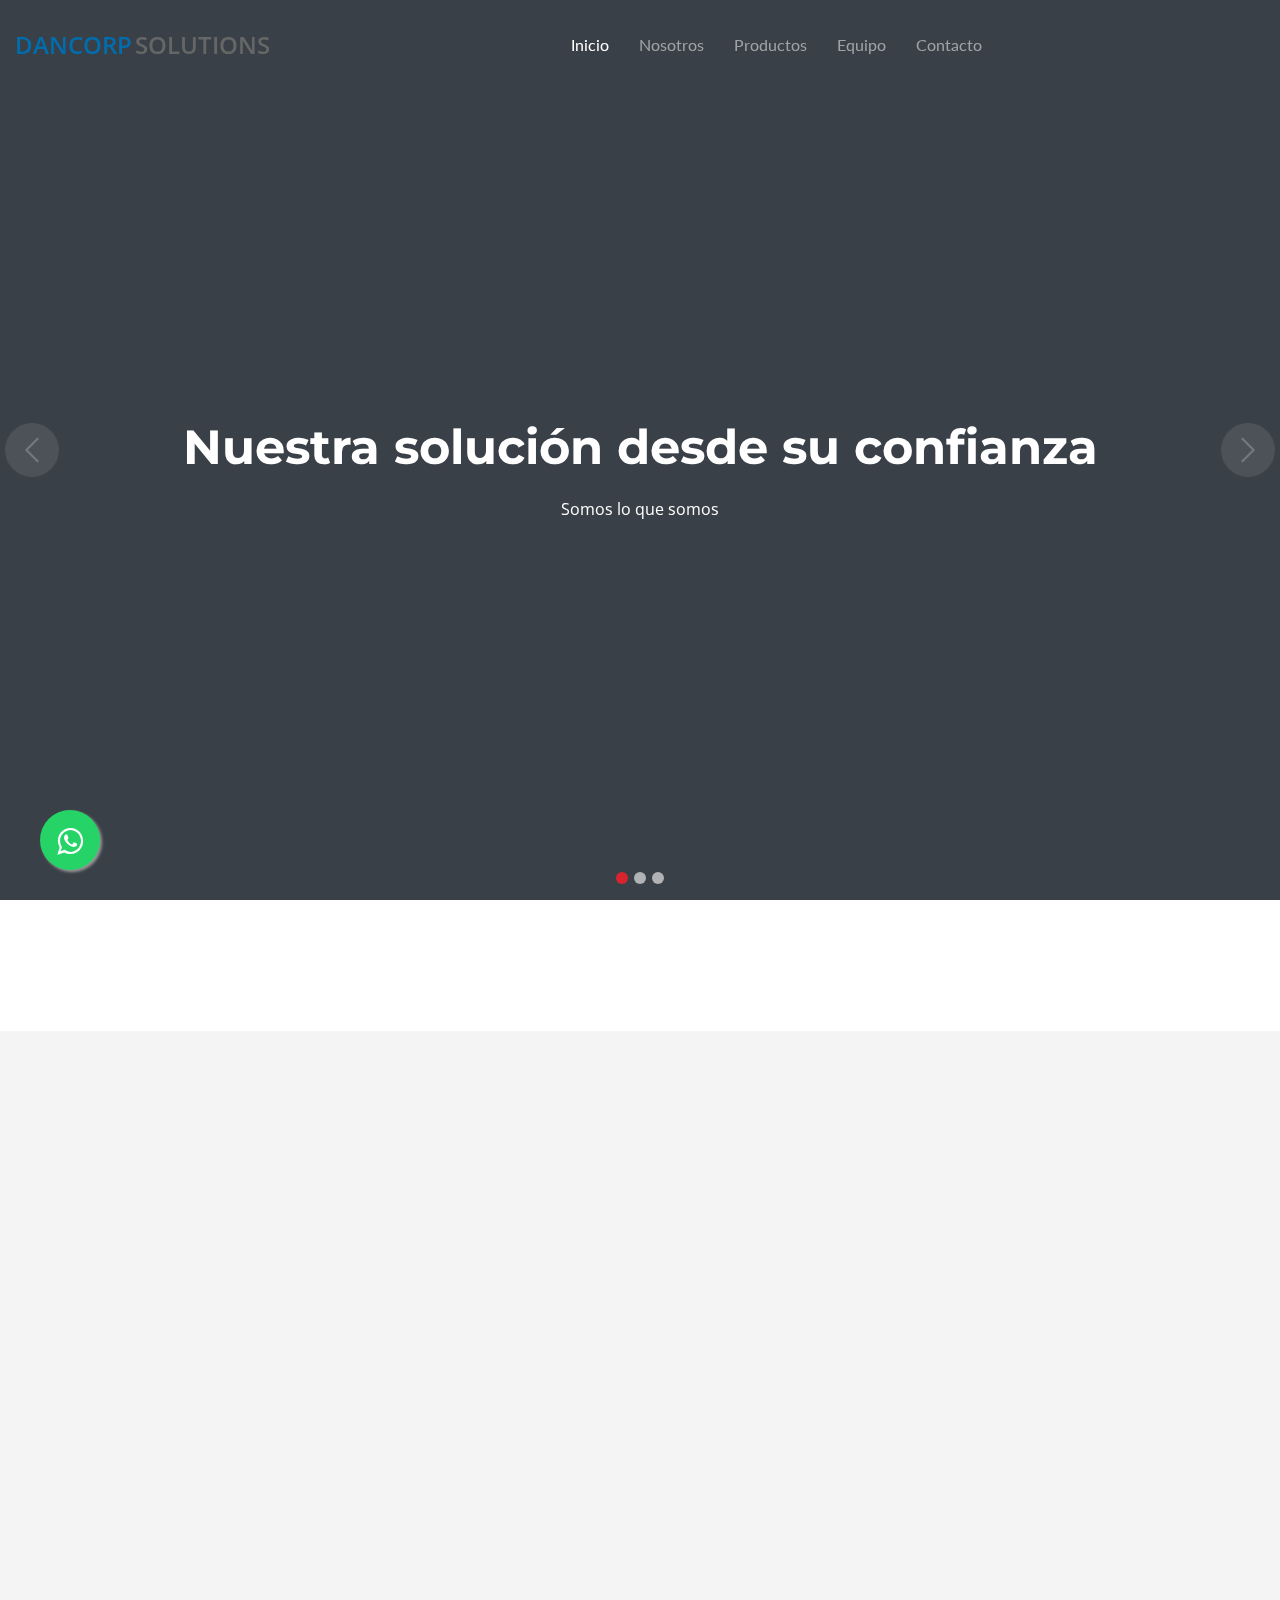
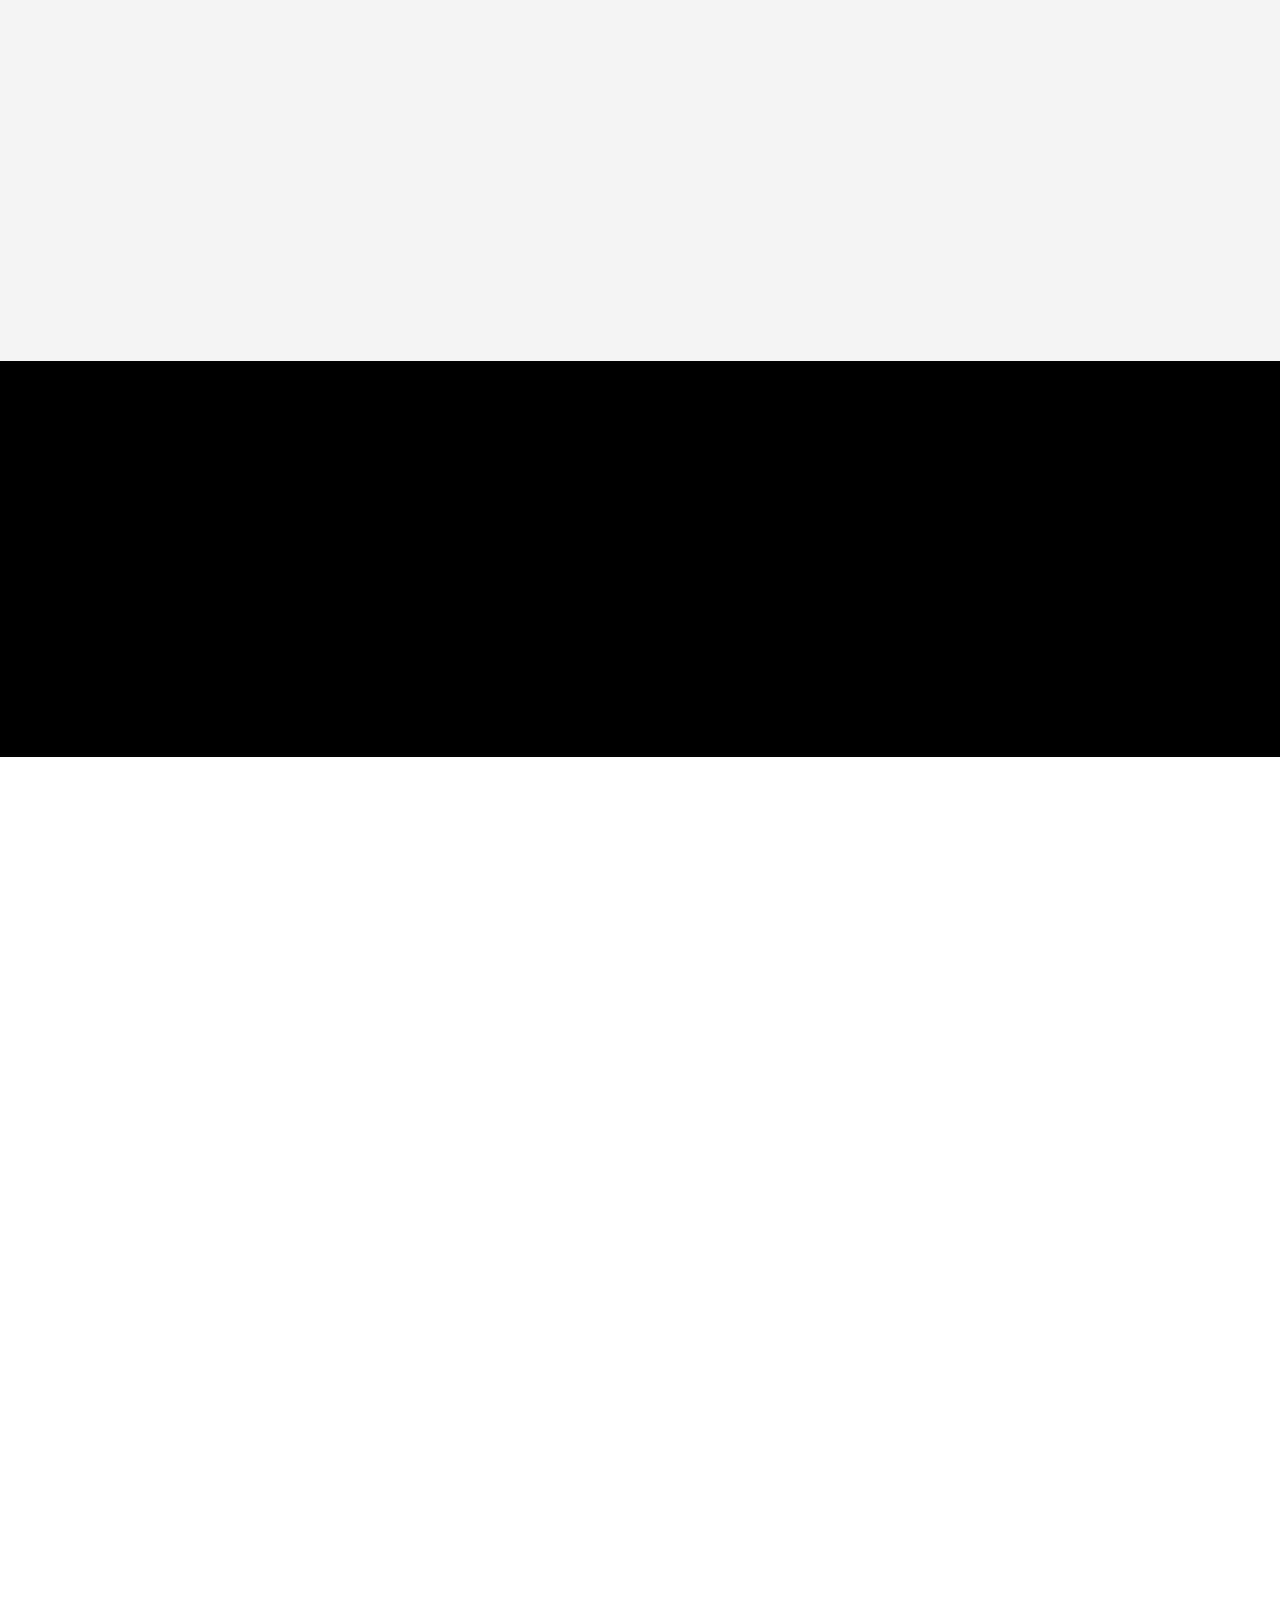
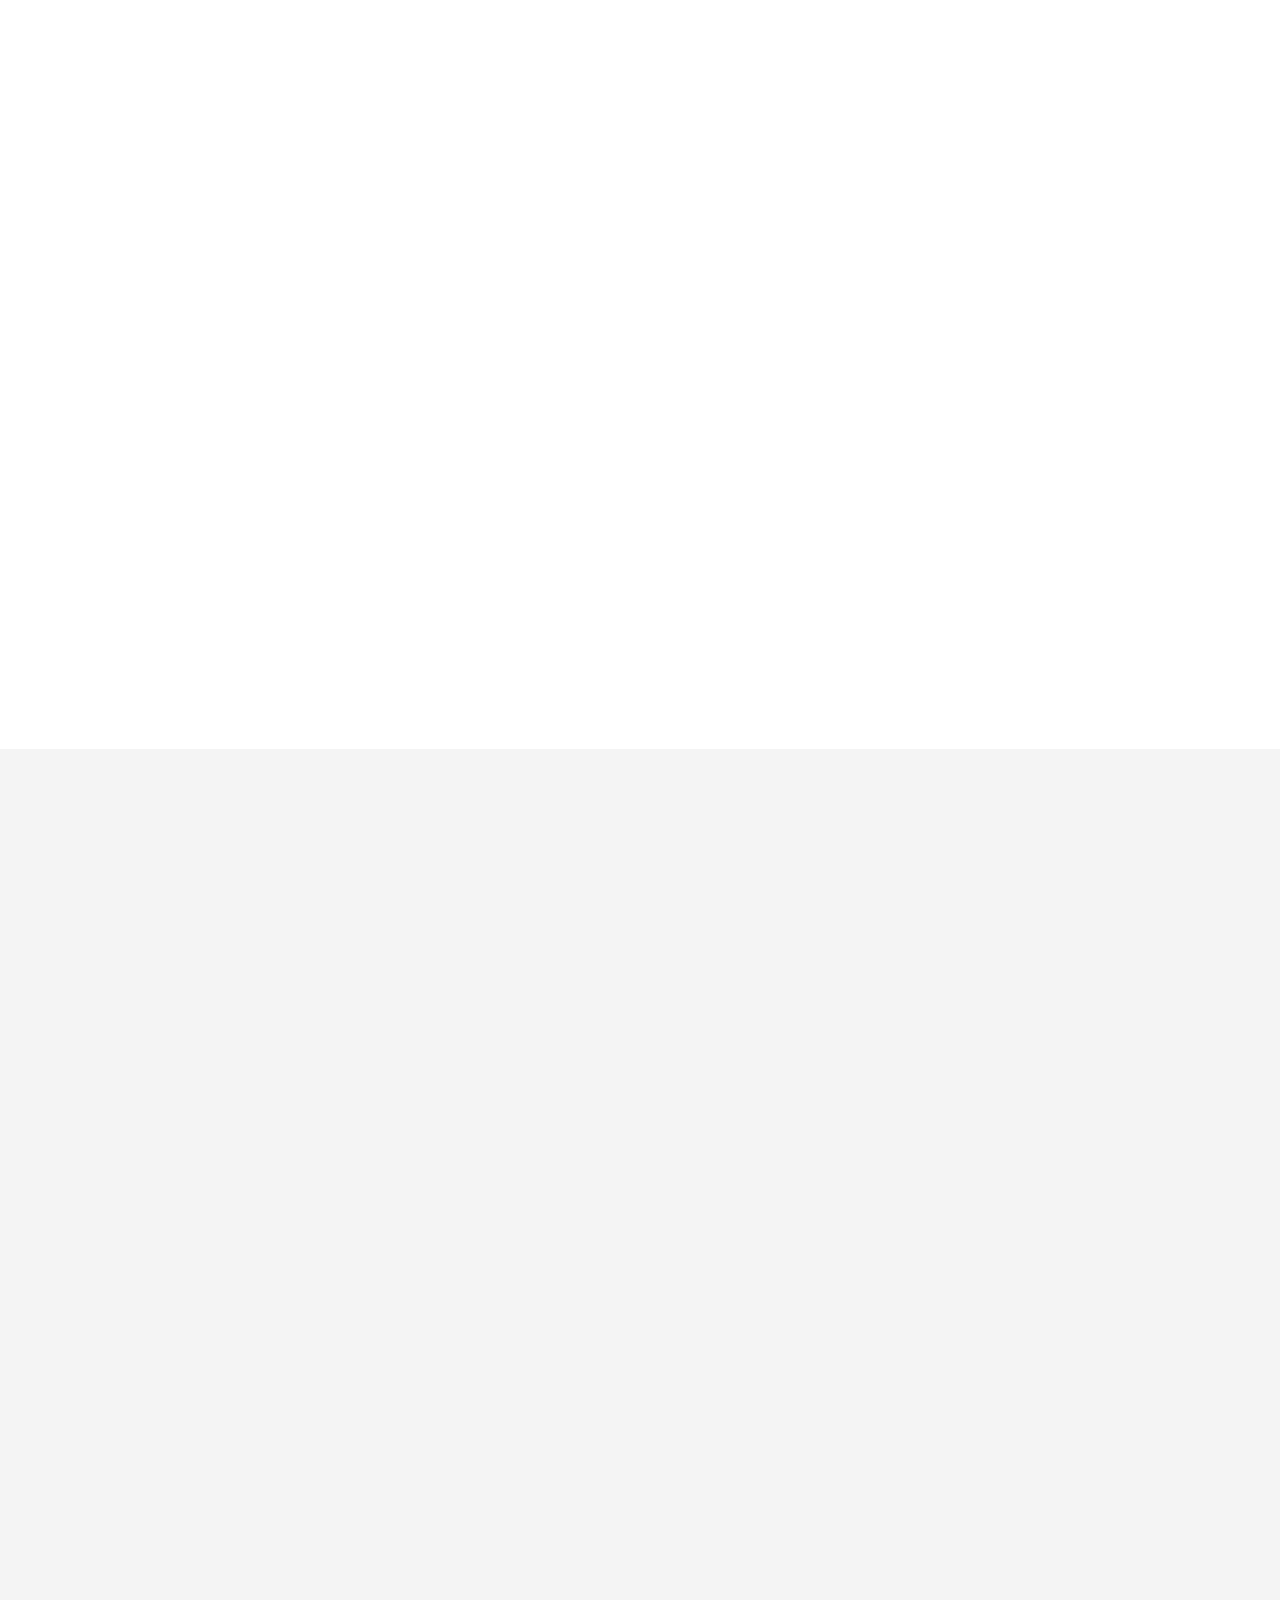
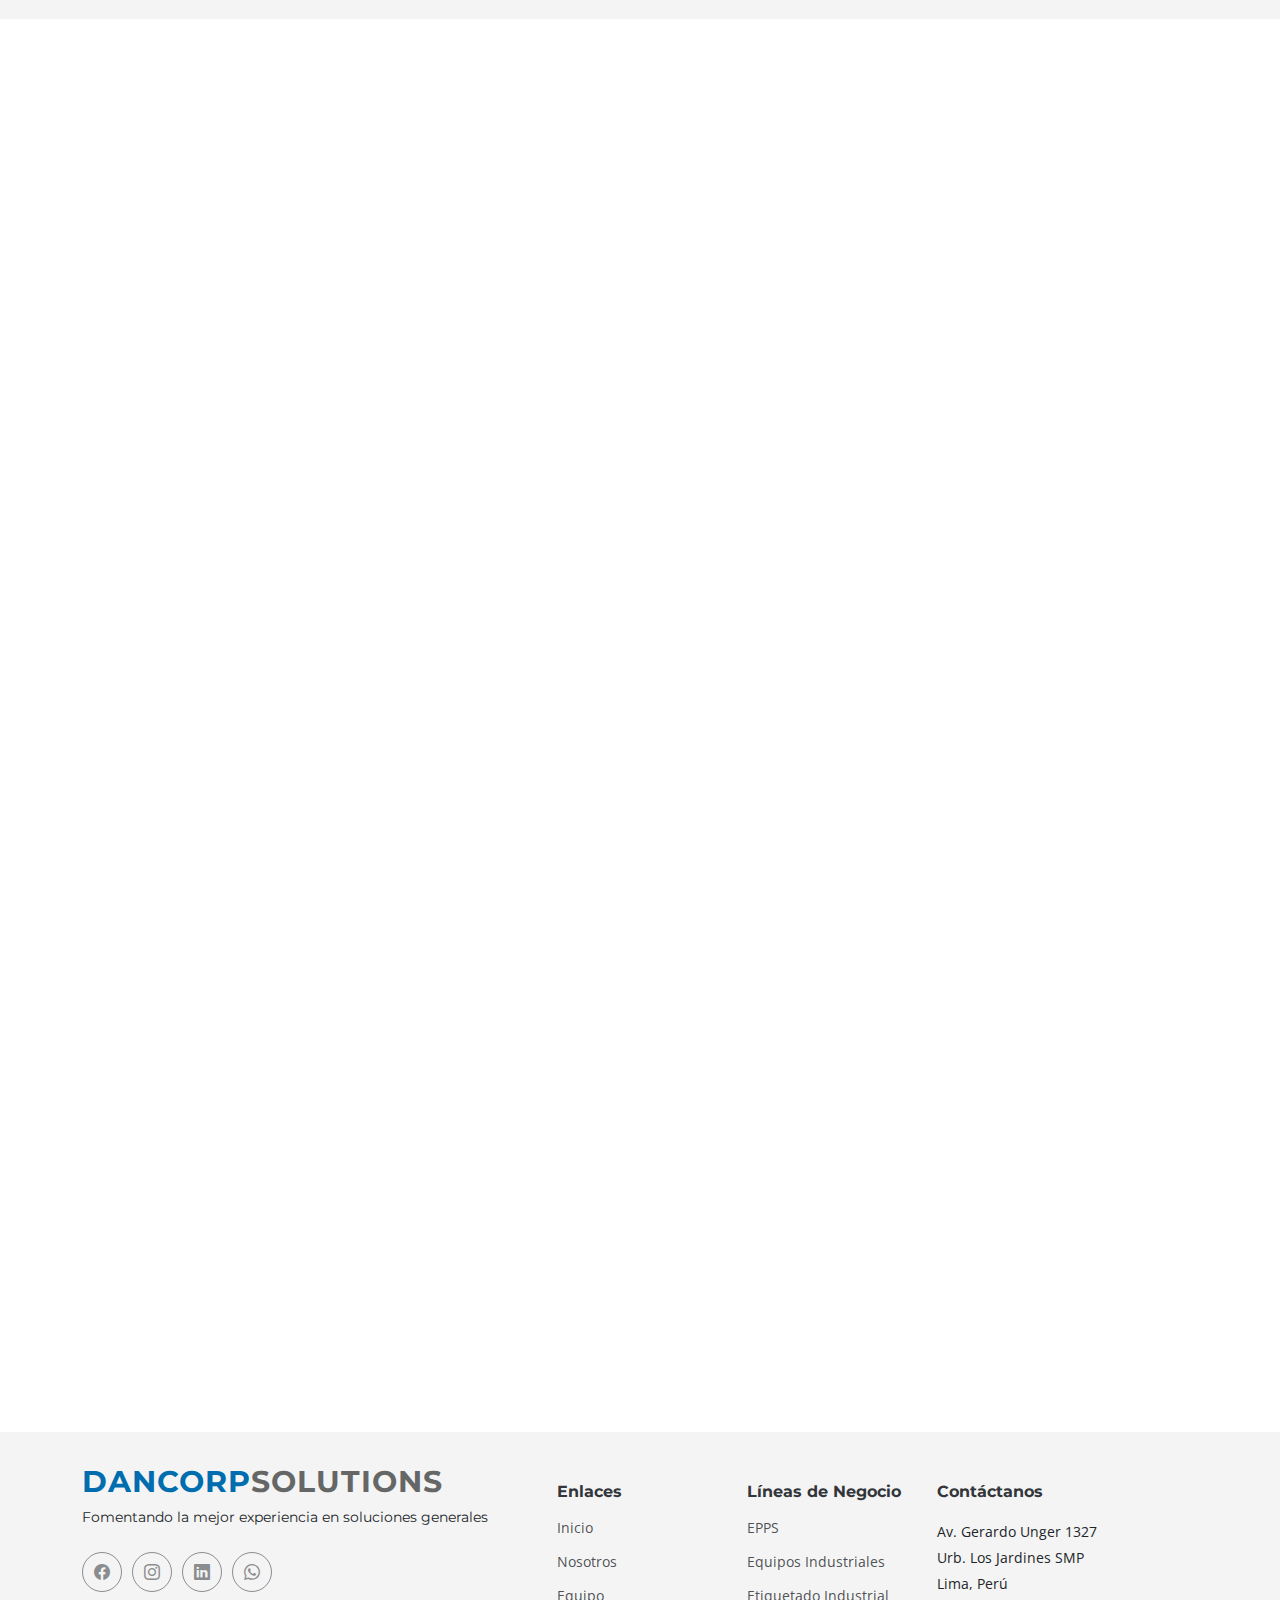
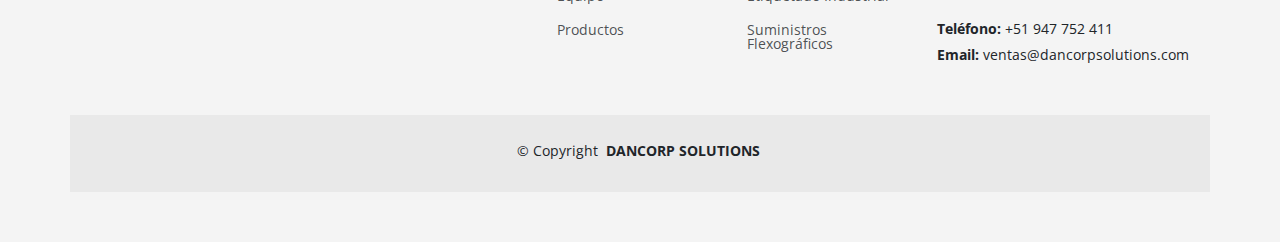
==== index.html @ 1d444cd1 "cambios" ====
<!DOCTYPE html>
<html lang="en">

<head>
  <meta charset="utf-8">
  <meta content="width=device-width, initial-scale=1.0" name="viewport">

  <title>Dancorp Solutions</title>
  <meta content="" name="description">
  <meta content="" name="keywords">

  <!-- Favicons -->
  <link href="assets/img/logo-dancorp.jpeg" rel="icon">
  <link href="assets/img/apple-touch-icon.png" rel="apple-touch-icon">

  <!-- Fonts -->
  <link href="https://fonts.googleapis.com" rel="preconnect">
  <link href="https://fonts.gstatic.com" rel="preconnect" crossorigin>
  <link href="https://fonts.googleapis.com/css2?family=Open+Sans:ital,wght@0,300;0,400;0,500;0,600;0,700;0,800;1,300;1,400;1,500;1,600;1,700;1,800&family=Montserrat:ital,wght@0,100;0,200;0,300;0,400;0,500;0,600;0,700;0,800;0,900;1,100;1,200;1,300;1,400;1,500;1,600;1,700;1,800;1,900&family=Lato:ital,wght@0,100;0,300;0,400;0,700;0,900;1,100;1,300;1,400;1,700;1,900&display=swap" rel="stylesheet">

  <!-- Vendor CSS Files -->
  <link href="assets/vendor/bootstrap/css/bootstrap.min.css" rel="stylesheet">
  <link href="assets/vendor/bootstrap-icons/bootstrap-icons.css" rel="stylesheet">
  <link href="assets/vendor/glightbox/css/glightbox.min.css" rel="stylesheet">
  <link href="assets/vendor/swiper/swiper-bundle.min.css" rel="stylesheet">
  <link href="assets/vendor/aos/aos.css" rel="stylesheet">
  <link href="assets/vendor/animate.css/animate.min.css" rel="stylesheet">
  <link href="assets/vendor/boxicons/css/boxicons.min.css" rel="stylesheet">
  <link href="assets/vendor/remixicon/remixicon.css" rel="stylesheet">

  <!-- whatsapp -->
  <!-- <link rel="stylesheet" href="assets/css/style2.css"> -->

  <!-- Template Main CSS File -->
  <link href="assets/css/main.css" rel="stylesheet">

</head>

<body class="index-page" data-bs-spy="scroll" data-bs-target="#navmenu">



  <link rel="stylesheet" href="https://maxcdn.bootstrapcdn.com/font-awesome/4.5.0/css/font-awesome.min.css">
<a href="https://api.whatsapp.com/send?phone=960079462&text=¡Hola! Me gustaría obtener más información, por favor." class="float pulse" target="_blank">
  <!-- <a class="whatsapp float pulse" target="_blank"></a> -->
<i class="fa fa-whatsapp my-float "></i>
</a>


  <!-- ======= Header ======= -->
  <header id="header" class="header fixed-top d-flex align-items-center">
    <div class="container-fluid d-flex align-items-center justify-content-between">

      <a href="index.html#hero" class="logo d-flex align-items-center me-auto me-xl-0">
        <span style="color: rgb(0, 109, 175)">DANCORP</span>
        <span style="color: rgb(101, 103, 103);">SOLUTIONS</span>
      </a>

      <!-- Nav Menu -->
      <nav id="navmenu" class="navmenu">
        <ul>
          <li><a href="index.html#hero" class="active">Inicio</a></li>
          <li><a href="index.html#about">Nosotros</a></li>
          <li><a href="index.html#portfolio">Productos</a></li>
          <li><a href="index.html#team">Equipo</a></li>       
          <li><a href="index.html#contact">Contacto</a></li>
        </ul>

        <i class="mobile-nav-toggle d-xl-none bi bi-list"></i>
      </nav><!-- End Nav Menu -->

      <div>
        <!-- <a class="btn-getstarted" href="index.html#about">Empezar</a> -->
        <!-- <a href="#" id="whatsapp" class="whatsapp"><img src="..\assets\img\icon-whatsapp.png" width="40px" height="40px"></a> -->
      </div>

    </div>
  </header>
  <!-- End Header -->

  <main id="main">

    <!-- Hero Section - Home Page -->
    <!-- <section id="hero" class="hero">

      <img src="assets/img/fondito.jpg" alt="" data-aos="fade-in">

      <div class="container">
        <div class="row">
          <div class="col-lg-10">
            <h2 data-aos="fade-up" data-aos-delay="100">Nuestra solución desde su confianza</h2>
          <p data-aos="fade-up" data-aos-delay="200">Somos lo que somos</p>
          </div>
        </div>
      </div>

    </section> -->
    <!-- End Hero Section -->

    <section id="hero">
      <div id="heroCarousel" data-bs-interval="5000" class="carousel slide carousel-fade" data-bs-ride="carousel">
  
        <ol class="carousel-indicators" id="hero-carousel-indicators"></ol>
  
        <div class="carousel-inner" role="listbox">
  
          <!-- Slide 1 -->
          <div class="carousel-item active" style="background-image: url(assets/img/fondito.jpg)">
            <div class="carousel-container">
              <div class="container">
                <h2 class="animate__animated animate__fadeInDown">Nuestra solución desde su confianza</h2>
                <p class="animate__animated animate__fadeInUp">Somos lo que somos</p>
                <!-- <a href="#about" class="btn-get-started animate__animated animate__fadeInUp scrollto">Read More</a> -->
              </div>
            </div>
          </div>
  
          <!-- Slide 2 -->
          <div class="carousel-item" style="background-image: url(assets/img/fondito2.jpg)">
            <div class="carousel-container">
              <div class="container">
                <h2 class="animate__animated animate__fadeInDown">Nuestra solución desde su confianza</h2>
                <p class="animate__animated animate__fadeInUp">Somos lo que somos</p>
                <!-- <a href="#about" class="btn-get-started animate__animated animate__fadeInUp scrollto">Read More</a> -->
              </div>
            </div>
          </div>
  
          <!-- Slide 3 -->
          <div class="carousel-item" style="background-image: url(assets/img/fondo1.jpg)">
            <div class="carousel-container">
              <div class="container">
                <h2 class="animate__animated animate__fadeInDown">Nuestra solución desde su confianza</h2>
                <p class="animate__animated animate__fadeInUp">Somos lo que somos</p>
                <!-- <a href="#about" class="btn-get-started animate__animated animate__fadeInUp scrollto">Read More</a> -->
              </div>
            </div>
          </div>
  
        </div>
  
        <a class="carousel-control-prev" href="#heroCarousel" role="button" data-bs-slide="prev">
          <span class="carousel-control-prev-icon bi bi-chevron-left" aria-hidden="true"></span>
        </a>
  
        <a class="carousel-control-next" href="#heroCarousel" role="button" data-bs-slide="next">
          <span class="carousel-control-next-icon bi bi-chevron-right" aria-hidden="true"></span>
        </a>
  
      </div>
    </section>

    <!-- Clients Section - Home Page -->
    <section id="clients" class="clients">

      <div class="container-fluid" data-aos="fade-up">

        <div class="row gy-4">

          <div class="col-xl-2 col-md-3 col-6 client-logo">
            <img src="assets/img/clients/client-1.png" class="img-fluid" alt="">
          </div><!-- End Client Item -->

          <div class="col-xl-2 col-md-3 col-6 client-logo">
            <img src="assets/img/clients/client-2.png" class="img-fluid" alt="">
          </div><!-- End Client Item -->

          <div class="col-xl-2 col-md-3 col-6 client-logo">
            <img src="assets/img/clients/client-3.png" class="img-fluid" alt="">
          </div><!-- End Client Item -->

          <div class="col-xl-2 col-md-3 col-6 client-logo">
            <img src="assets/img/clients/client-4.png" class="img-fluid" alt="">
          </div><!-- End Client Item -->

          <div class="col-xl-2 col-md-3 col-6 client-logo">
            <img src="assets/img/clients/client-5.png" class="img-fluid" alt="">
          </div><!-- End Client Item -->

          <div class="col-xl-2 col-md-3 col-6 client-logo">
            <img src="assets/img/clients/client-6.png" class="img-fluid" alt="">
          </div><!-- End Client Item -->

        </div>

      </div>

    </section><!-- End Clients Section -->

    <!-- About Section - Home Page -->
    <section id="about" class="about">

      <div class="container" data-aos="fade-up" data-aos-delay="100">
        <div class="row align-items-xl-center gy-5">
  
          <div class="col-xl-5 content">
            <h3>Sobre Nosotros </h3>
            <h2>Ponemos en marcha sus requerimientos</h2>
            <p>Nacimos en Lima en 2023, y desde entonces ponemos todo nuestro esfuerzo en ofrecerte productos de primera calidad, de la mano con las mejores marcas más comerciales.</p>
            <!-- <a href="#" class="read-more"><span>Lee Más</span><i class="bi bi-arrow-right"></i></a> -->
          </div>
  
          <div class="col-xl-7">
            <div class="row gy-4 icon-boxes">
  
              <div class="col-md-6" data-aos="fade-up" data-aos-delay="200">
                <div class="icon-box">
                  <i class="bi bi-buildings"></i>
                  <h3>EPPS</h3>
                  <p>Equipos que te protegen frente a un riesgo laboral externo y se caracterizan por tener que ser llevados o sujetados por cada trabajador.</p>
                </div>
              </div> <!-- End Icon Box -->
  
              <div class="col-md-6" data-aos="fade-up" data-aos-delay="300">
                <div class="icon-box">
                  <i class="bi bi-clipboard-pulse"></i>
                  <h3>Equipos Industriales</h3>
                  <p>Productos para Maquinaria y Equipos Industriales.</p>
                </div>
              </div> <!-- End Icon Box -->
  
              <div class="col-md-6" data-aos="fade-up" data-aos-delay="400">
                <div class="icon-box">
                  <i class="bi bi-command"></i>
                  <h3>Etiquetado Industrial</h3>
                  <p>Permitirá trazar su origen, su destino final, así como datos relevantes que por normativa son necesarios.</p>
                </div>
              </div> <!-- End Icon Box -->
  
              <div class="col-md-6" data-aos="fade-up" data-aos-delay="500">
                <div class="icon-box">
                  <i class="bi bi-graph-up-arrow"></i>
                  <h3>Suministros Flexográficos</h3>
                  <p>La impresión flexográfica es un sistema de impresión ampliamente implementado en todo el mundo para imprimir etiquetas personalizadas a gran velocidad.</p>
                </div>
              </div> <!-- End Icon Box -->
  
            </div>
          </div>
  
        </div>
      </div>
  
    </section>
    <!-- End About Section -->

    <!-- Stats Section - Home Page -->
    <section id="stats" class="stats">

      <img src="assets/img/cta-bg.jpg" alt="" data-aos="fade-in">

      <div class="container position-relative" data-aos="fade-up" data-aos-delay="100">

        <div class="row gy-4">

          <div class="col-lg-3 col-md-6">
            <div class="stats-item text-center w-100 h-100">
              <span data-purecounter-start="0" data-purecounter-end="8" data-purecounter-duration="1" class="purecounter"></span>
              <p>Clientes</p>
            </div>
          </div><!-- End Stats Item -->

          <div class="col-lg-3 col-md-6">
            <div class="stats-item text-center w-100 h-100">
              <span data-purecounter-start="0" data-purecounter-end="3" data-purecounter-duration="1" class="purecounter"></span>
              <p>Proyectos</p>
            </div>
          </div><!-- End Stats Item -->

          <div class="col-lg-3 col-md-6">
            <div class="stats-item text-center w-100 h-100">
              <span data-purecounter-start="0" data-purecounter-end="1453" data-purecounter-duration="1" class="purecounter"></span>
              <p>Horas de Soporte</p>
            </div>
          </div><!-- End Stats Item -->

          <div class="col-lg-3 col-md-6">
            <div class="stats-item text-center w-100 h-100">
              <span data-purecounter-start="0" data-purecounter-end="7" data-purecounter-duration="1" class="purecounter"></span>
              <p>Colaboradores</p>
            </div>
          </div><!-- End Stats Item -->

        </div>

      </div>

    </section><!-- End Stats Section -->

    <!-- Portfolio Section - Home Page -->
    <section id="portfolio" class="portfolio">

      <!--  Section Title -->
      <div class="container section-title" data-aos="fade-up">
        <h2>Productos</h2>
        <p>Productos de calidad para resolver lo que desees</p> 
      </div><!-- End Section Title -->

      <div class="container">

        <div class="isotope-layout" data-default-filter=".filter-app" data-layout="masonry" data-sort="original-order">

          <ul class="portfolio-filters isotope-filters" data-aos="fade-up" data-aos-delay="100">
            <!-- <li data-filter="*" class="filter-active" style="display: none;">Todos</li> -->
            <li data-filter=".filter-app" class="filter-active" >EPPS</li>
            <li data-filter=".filter-product">Equipos Industriales</li>
            <li data-filter=".filter-branding">Etiquetado Industrial</li>
            <li data-filter=".filter-flexo">Suministros Flexográficos </li>
          </ul>
          <!-- End Portfolio Filters -->

          <div class="row gy-4 isotope-container" data-aos="fade-up" data-aos-delay="200">

            <div class="col-lg-4 col-md-6 portfolio-item isotope-item filter-app">
              <img src="assets/img/EPPS/3MCASCO.jpg" class="img-fluid" alt="">
              <div class="portfolio-info">
                <h4>3M CASCO</h4>
                <p>Lorem ipsum, dolor sit</p>
                <a href="assets/img/EPPS/3MCASCO.jpg" title="3M CASCO" data-gallery="portfolio-gallery-app" class="glightbox preview-link"><i class="bi bi-zoom-in"></i></a>
                <!-- <a href="portfolio-details.html" title="More Details" class="details-link"><i class="bi bi-link-45deg"></i></a> -->
              </div>
            </div><!-- End Portfolio Item -->

            <div class="col-lg-4 col-md-6 portfolio-item isotope-item filter-app">
              <img src="assets/img/EPPS/BOSTON.jpg" class="img-fluid" alt="">
              <div class="portfolio-info">
                <h4>BOSTON</h4>
                <p>Lorem ipsum, dolor sit</p>
                <a href="assets/img/EPPS/BOSTON.jpg" title="BOSTON" data-gallery="portfolio-gallery-app" class="glightbox preview-link"><i class="bi bi-zoom-in"></i></a>
                <!-- <a href="portfolio-details.html" title="More Details" class="details-link"><i class="bi bi-link-45deg"></i></a> -->
              </div>
            </div><!-- End Portfolio Item -->

            <div class="col-lg-4 col-md-6 portfolio-item isotope-item filter-product">
              <img src="assets/img/EQUIPOS-INDUSTRIALES/Encintadora-automatica.jpg" class="img-fluid" alt="">
              <div class="portfolio-info">
                <h4>Encintadora Automática</h4>
                <p>Lorem ipsum, dolor sit</p>
                <a href="assets/img/EQUIPOS-INDUSTRIALES/Encintadora-automatica.jpg" title="Encintadora Automática" data-gallery="portfolio-gallery-product" class="glightbox preview-link"><i class="bi bi-zoom-in"></i></a>
                <!-- <a href="portfolio-details.html" title="More Details" class="details-link"><i class="bi bi-link-45deg"></i></a> -->
              </div>
            </div><!-- End Portfolio Item -->

            <div class="col-lg-4 col-md-6 portfolio-item isotope-item filter-product">
              <img src="assets/img/EQUIPOS-INDUSTRIALES/Encintadora-semiautomatica.jpg" class="img-fluid" alt="">
              <div class="portfolio-info">
                <h4>Encintadora Semiautomática</h4>
                <p>Lorem ipsum, dolor sit</p>
                <a href="assets/img/EQUIPOS-INDUSTRIALES/Encintadora-semiautomatica.jpg" title="Encintadora Semiautomática" data-gallery="portfolio-gallery-product" class="glightbox preview-link"><i class="bi bi-zoom-in"></i></a>
                <!-- <a href="portfolio-details.html" title="More Details" class="details-link"><i class="bi bi-link-45deg"></i></a> -->
              </div>
            </div><!-- End Portfolio Item -->

            <div class="col-lg-4 col-md-6 portfolio-item isotope-item filter-branding">
              <img src="assets/img/ETIQUETADO-INDUSTRIAL/Impresora-trabajo-medio.jpg" class="img-fluid" alt="">
              <div class="portfolio-info">
                <h4>Impresora Trabajo Medio</h4>
                <p>Lorem ipsum, dolor sit</p>
                <a href="assets/img/ETIQUETADO-INDUSTRIAL/Impresora-trabajo-medio.jpg" title="Impresora Trabajo Medio" data-gallery="portfolio-gallery-branding" class="glightbox preview-link"><i class="bi bi-zoom-in"></i></a>
                <!-- <a href="portfolio-details.html" title="More Details" class="details-link"><i class="bi bi-link-45deg"></i></a> -->
              </div>
            </div><!-- End Portfolio Item -->

            <div class="col-lg-4 col-md-6 portfolio-item isotope-item filter-branding">
              <img src="assets/img/ETIQUETADO-INDUSTRIAL/BOPP-MATE.jpg" class="img-fluid" alt="">
              <div class="portfolio-info">
                <h4>BOPP MATE</h4>
                <p>Lorem ipsum, dolor sit</p>
                <a href="assets/img/ETIQUETADO-INDUSTRIAL/BOPP-MATE.jpg" title="BOPP MATE" data-gallery="portfolio-gallery-branding" class="glightbox preview-link"><i class="bi bi-zoom-in"></i></a>
                <!-- <a href="portfolio-details.html" title="More Details" class="details-link"><i class="bi bi-link-45deg"></i></a> -->
              </div>
            </div>

            <div class="col-lg-4 col-md-6 portfolio-item isotope-item filter-branding">
              <img src="assets/img/ETIQUETADO-INDUSTRIAL/Termotransferencia.jpg" class="img-fluid" alt="">
              <div class="portfolio-info">
                <h4>Termotransferencia</h4>
                <p>Lorem ipsum, dolor sit</p>
                <a href="assets/img/ETIQUETADO-INDUSTRIAL/Termotransferencia.jpg" title="Termotransferencia" data-gallery="portfolio-gallery-branding" class="glightbox preview-link"><i class="bi bi-zoom-in"></i></a>
                <!-- <a href="portfolio-details.html" title="More Details" class="details-link"><i class="bi bi-link-45deg"></i></a> -->
              </div>
            </div>

            <div class="col-lg-4 col-md-6 portfolio-item isotope-item filter-app">
              <img src="assets/img/EPPS/3MVINCHA.jpg" class="img-fluid" alt="">
              <div class="portfolio-info">
                <h4>3M VINCHA</h4>
                <p>Lorem ipsum, dolor sit</p>
                <a href="assets/img/EPPS/3MVINCHA.jpg" title="3M VINCHA" data-gallery="portfolio-gallery-app" class="glightbox preview-link"><i class="bi bi-zoom-in"></i></a>
                <!-- <a href="portfolio-details.html" title="More Details" class="details-link"><i class="bi bi-link-45deg"></i></a> -->
              </div>
            </div><!-- End Portfolio Item -->

             <div class="col-lg-4 col-md-6 portfolio-item isotope-item filter-app">
              <img src="assets/img/EPPS/ARES.png" class="img-fluid" alt="">
              <div class="portfolio-info">
                <h4>ARES</h4>
                <p>Lorem ipsum, dolor sit</p>
                <a href="assets/img/EPPS/ARES.png" title="ARES" data-gallery="portfolio-gallery-app" class="glightbox preview-link"><i class="bi bi-zoom-in"></i></a>
                <!-- <a href="portfolio-details.html" title="More Details" class="details-link"><i class="bi bi-link-45deg"></i></a> -->
              </div>
            </div><!-- End Portfolio Item -->

            <div class="col-lg-4 col-md-6 portfolio-item isotope-item filter-product">
              <img src="assets/img/EQUIPOS-INDUSTRIALES/Encintadora.jpg" class="img-fluid" alt="">
              <div class="portfolio-info">
                <h4>Encintadora</h4>
                <p>Lorem ipsum, dolor sit</p>
                <a href="assets/img/EQUIPOS-INDUSTRIALES/Encintadora.jpg" title="Encintadora" data-gallery="portfolio-gallery-product" class="glightbox preview-link"><i class="bi bi-zoom-in"></i></a>
                <!-- <a href="portfolio-details.html" title="More Details" class="details-link"><i class="bi bi-link-45deg"></i></a> -->
              </div>
            </div><!-- End Portfolio Item -->

            <div class="col-lg-4 col-md-6 portfolio-item isotope-item filter-branding">
              <img src="assets/img/ETIQUETADO-INDUSTRIAL/escritorio.jpg" class="img-fluid" alt="">
              <div class="portfolio-info">
                <h4>Escritorio</h4>
                <p>Lorem ipsum, dolor sit</p>
                <a href="assets/img/ETIQUETADO-INDUSTRIAL/escritorio.jpg" title="Escritorio" data-gallery="portfolio-gallery-branding" class="glightbox preview-link"><i class="bi bi-zoom-in"></i></a>
                <!-- <a href="portfolio-details.html" title="More Details" class="details-link"><i class="bi bi-link-45deg"></i></a> -->
              </div>
            </div><!-- End Portfolio Item -->

            <div class="col-lg-4 col-md-6 portfolio-item isotope-item filter-branding">
              <img src="assets/img/ETIQUETADO-INDUSTRIAL/impresora.jpg" class="img-fluid" alt="">
              <div class="portfolio-info">
                <h4>Impresora</h4>
                <p>Lorem ipsum, dolor sit</p>
                <a href="assets/img/ETIQUETADO-INDUSTRIAL/impresora.jpg" title="Impresora" data-gallery="portfolio-gallery-branding" class="glightbox preview-link"><i class="bi bi-zoom-in"></i></a>
                <!-- <a href="portfolio-details.html" title="More Details" class="details-link"><i class="bi bi-link-45deg"></i></a> -->
              </div>
            </div><!-- End Portfolio Item -->

            <div class="col-lg-4 col-md-6 portfolio-item isotope-item filter-app">
              <img src="assets/img/EPPS/EPP1.png" class="img-fluid" alt="">
              <div class="portfolio-info">
                <h4>EPP 1</h4>
                <p>Lorem ipsum, dolor sit</p>
                <a href="assets/img/EPPS/EPP1.png" title="EPP 1" data-gallery="portfolio-gallery-app" class="glightbox preview-link"><i class="bi bi-zoom-in"></i></a>
                <!-- <a href="portfolio-details.html" title="More Details" class="details-link"><i class="bi bi-link-45deg"></i></a> -->
              </div>
            </div><!-- End Portfolio Item -->

            <div class="col-lg-4 col-md-6 portfolio-item isotope-item filter-app">
              <img src="assets/img/EPPS/WARRIOR.jpg" class="img-fluid" alt="">
              <div class="portfolio-info">
                <h4>WARRIOR</h4>
                <p>Lorem ipsum, dolor sit</p>
                <a href="assets/img/EPPS/WARRIOR.jpg" title="WARRIOR" data-gallery="portfolio-gallery-app" class="glightbox preview-link"><i class="bi bi-zoom-in"></i></a>
                <!-- <a href="portfolio-details.html" title="More Details" class="details-link"><i class="bi bi-link-45deg"></i></a> -->
              </div>
            </div><!-- End Portfolio Item -->

            <div class="col-lg-4 col-md-6 portfolio-item isotope-item filter-product">
              <img src="assets/img/EQUIPOS-INDUSTRIALES/Selladora-Horizontal.jpg" class="img-fluid" alt="">
              <div class="portfolio-info">
                <h4>Selladora Horizontal</h4>
                <p>Lorem ipsum, dolor sit</p>
                <a href="assets/img/EQUIPOS-INDUSTRIALES/Selladora-Horizontal.jpg" title="Selladora Horizontal" data-gallery="portfolio-gallery-product" class="glightbox preview-link"><i class="bi bi-zoom-in"></i></a>
                <!-- <a href="portfolio-details.html" title="More Details" class="details-link"><i class="bi bi-link-45deg"></i></a> -->
              </div>
            </div><!-- End Portfolio Item -->

            
            <div class="col-lg-4 col-md-6 portfolio-item isotope-item filter-product">
              <img src="assets/img/EQUIPOS-INDUSTRIALES/Selladora-Vertical.jpg" class="img-fluid" alt="">
              <div class="portfolio-info">
                <h4>Selladora Vertical</h4>
                <p>Lorem ipsum, dolor sit</p>
                <a href="assets/img/EQUIPOS-INDUSTRIALES/Selladora-Vertical.jpg" title="Selladora Vertical" data-gallery="portfolio-gallery-product" class="glightbox preview-link"><i class="bi bi-zoom-in"></i></a>
                <!-- <a href="portfolio-details.html" title="More Details" class="details-link"><i class="bi bi-link-45deg"></i></a> -->
              </div>
            </div><!-- End Portfolio Item -->

            <div class="col-lg-4 col-md-6 portfolio-item isotope-item filter-branding">
              <img src="assets/img/ETIQUETADO-INDUSTRIAL/Etiquetas-polipropileno.jpg" class="img-fluid" alt="">
              <div class="portfolio-info">
                <h4>Etiquetas Polipropileno</h4>
                <p>Lorem ipsum, dolor sit</p>
                <a href="assets/img/ETIQUETADO-INDUSTRIAL/Etiquetas-polipropileno.jpg" title="Etiquetas Polipropileno" data-gallery="portfolio-gallery-branding" class="glightbox preview-link"><i class="bi bi-zoom-in"></i></a>
                <!-- <a href="portfolio-details.html" title="More Details" class="details-link"><i class="bi bi-link-45deg"></i></a> -->
              </div>
            </div><!-- End Portfolio Item -->

            <div class="col-lg-4 col-md-6 portfolio-item isotope-item filter-branding">
              <img src="assets/img/ETIQUETADO-INDUSTRIAL/Termico-directo.jpg" class="img-fluid" alt="">
              <div class="portfolio-info">
                <h4>Térmico Directo</h4>
                <p>Lorem ipsum, dolor sit</p>
                <a href="assets/img/ETIQUETADO-INDUSTRIAL/Termico-directo.jpg" title="Térmico Directo" data-gallery="portfolio-gallery-branding" class="glightbox preview-link"><i class="bi bi-zoom-in"></i></a>
                <!-- <a href="portfolio-details.html" title="More Details" class="details-link"><i class="bi bi-link-45deg"></i></a> -->
              </div>
            </div>

            <div class="col-lg-4 col-md-6 portfolio-item isotope-item filter-flexo">
              <img src="assets/img/SUMINISTROS-FLEXOGRAFICOS/Antideslizantes.jpg" class="img-fluid" alt="">
              <div class="portfolio-info">
                <h4>Antideslizantes</h4>
                <p>Lorem ipsum, dolor sit</p>
                <a href="assets/img/SUMINISTROS-FLEXOGRAFICOS/Antideslizantes.jpg" title="Antideslizantes" data-gallery="portfolio-gallery-branding" class="glightbox preview-link"><i class="bi bi-zoom-in"></i></a>
                <!-- <a href="portfolio-details.html" title="More Details" class="details-link"><i class="bi bi-link-45deg"></i></a> -->
              </div>
            </div>

            <div class="col-lg-4 col-md-6 portfolio-item isotope-item filter-flexo">
              <img src="assets/img/SUMINISTROS-FLEXOGRAFICOS/CintasFlexo.jpg" class="img-fluid" alt="">
              <div class="portfolio-info">
                <h4>Cintas Flexo</h4>
                <p>Lorem ipsum, dolor sit</p>
                <a href="assets/img/SUMINISTROS-FLEXOGRAFICOS/CintasFlexo.jpg" title="Cintas Flexo" data-gallery="portfolio-gallery-branding" class="glightbox preview-link"><i class="bi bi-zoom-in"></i></a>
                <!-- <a href="portfolio-details.html" title="More Details" class="details-link"><i class="bi bi-link-45deg"></i></a> -->
              </div>
            </div>

            <div class="col-lg-4 col-md-6 portfolio-item isotope-item filter-flexo">
              <img src="assets/img/SUMINISTROS-FLEXOGRAFICOS/CintasFlexo2.jpg" class="img-fluid" alt="">
              <div class="portfolio-info">
                <h4>Cintas Flexo 2</h4>
                <p>Lorem ipsum, dolor sit</p>
                <a href="assets/img/SUMINISTROS-FLEXOGRAFICOS/CintasFlexo2.jpg" title="Cintas Flexo 2" data-gallery="portfolio-gallery-branding" class="glightbox preview-link"><i class="bi bi-zoom-in"></i></a>
                <!-- <a href="portfolio-details.html" title="More Details" class="details-link"><i class="bi bi-link-45deg"></i></a> -->
              </div>
            </div>

            <div class="col-lg-4 col-md-6 portfolio-item isotope-item filter-flexo">
              <img src="assets/img/SUMINISTROS-FLEXOGRAFICOS/Embalaje-industrial.jpg" class="img-fluid" alt="">
              <div class="portfolio-info">
                <h4>Embalaje Industrial</h4>
                <p>Lorem ipsum, dolor sit</p>
                <a href="assets/img/SUMINISTROS-FLEXOGRAFICOS/Embalaje-industrial.jpg" title="Embalaje Industrial" data-gallery="portfolio-gallery-branding" class="glightbox preview-link"><i class="bi bi-zoom-in"></i></a>
                <!-- <a href="portfolio-details.html" title="More Details" class="details-link"><i class="bi bi-link-45deg"></i></a> -->
              </div>
            </div>

            <div class="col-lg-4 col-md-6 portfolio-item isotope-item filter-flexo">
              <img src="assets/img/SUMINISTROS-FLEXOGRAFICOS/Empalme.jpg" class="img-fluid" alt="">
              <div class="portfolio-info">
                <h4>Empalme</h4>
                <p>Lorem ipsum, dolor sit</p>
                <a href="assets/img/SUMINISTROS-FLEXOGRAFICOS/Empalme.jpg" title="Empalme" data-gallery="portfolio-gallery-branding" class="glightbox preview-link"><i class="bi bi-zoom-in"></i></a>
                <!-- <a href="portfolio-details.html" title="More Details" class="details-link"><i class="bi bi-link-45deg"></i></a> -->
              </div>
            </div>

            <div class="col-lg-4 col-md-6 portfolio-item isotope-item filter-flexo">
              <img src="assets/img/SUMINISTROS-FLEXOGRAFICOS/Empalme-manual.jpg" class="img-fluid" alt="">
              <div class="portfolio-info">
                <h4>Empalme Manual</h4>
                <p>Lorem ipsum, dolor sit</p>
                <a href="assets/img/SUMINISTROS-FLEXOGRAFICOS/Empalme-manual.jpg" title="Empalme Manual" data-gallery="portfolio-gallery-branding" class="glightbox preview-link"><i class="bi bi-zoom-in"></i></a>
                <!-- <a href="portfolio-details.html" title="More Details" class="details-link"><i class="bi bi-link-45deg"></i></a> -->
              </div>
            </div>

            <div class="col-lg-4 col-md-6 portfolio-item isotope-item filter-flexo">
              <img src="assets/img/SUMINISTROS-FLEXOGRAFICOS/Flexografia.jpg" class="img-fluid" alt="">
              <div class="portfolio-info">
                <h4>Flexografia</h4>
                <p>Lorem ipsum, dolor sit</p>
                <a href="assets/img/SUMINISTROS-FLEXOGRAFICOS/Flexografia.jpg" title="Flexografia" data-gallery="portfolio-gallery-branding" class="glightbox preview-link"><i class="bi bi-zoom-in"></i></a>
                <!-- <a href="portfolio-details.html" title="More Details" class="details-link"><i class="bi bi-link-45deg"></i></a> -->
              </div>
            </div>

            <div class="col-lg-4 col-md-6 portfolio-item isotope-item filter-flexo">
              <img src="assets/img/SUMINISTROS-FLEXOGRAFICOS/Señalizacion.jpg" class="img-fluid" alt="">
              <div class="portfolio-info">
                <h4>Señalizacion</h4>
                <p>Lorem ipsum, dolor sit</p>
                <a href="assets/img/SUMINISTROS-FLEXOGRAFICOS/Señalizacion.jpg" title="Señalizacion" data-gallery="portfolio-gallery-branding" class="glightbox preview-link"><i class="bi bi-zoom-in"></i></a>
                <!-- <a href="portfolio-details.html" title="More Details" class="details-link"><i class="bi bi-link-45deg"></i></a> -->
              </div>
            </div>

            <div class="col-lg-4 col-md-6 portfolio-item isotope-item filter-flexo">
              <img src="assets/img/SUMINISTROS-FLEXOGRAFICOS/Tesaprint.jpg" class="img-fluid" alt="">
              <div class="portfolio-info">
                <h4>Tesaprint</h4>
                <p>Lorem ipsum, dolor sit</p>
                <a href="assets/img/SUMINISTROS-FLEXOGRAFICOS/Tesaprint.jpg" title="Tesaprint" data-gallery="portfolio-gallery-branding" class="glightbox preview-link"><i class="bi bi-zoom-in"></i></a>
                <!-- <a href="portfolio-details.html" title="More Details" class="details-link"><i class="bi bi-link-45deg"></i></a> -->
              </div>
            </div>
          </div><!-- End Portfolio Container -->

        </div>

      </div>

    </section>
    <!-- End Portfolio Section -->

    <!-- Faq Section - Home Page -->
    <section id="faq" class="faq">

      <div class="container">

        <div class="row gy-4">

          <div class="col-lg-4" data-aos="fade-up" data-aos-delay="100">
            <div class="content px-xl-5">
              <h3><strong>Preguntas Frecuentes</strong></h3>
              <p>
                Porque sabemos que la comunicación es esencial
              </p>
            </div>
          </div>

          <div class="col-lg-8" data-aos="fade-up" data-aos-delay="200">

            <div class="faq-container">
              <div class="faq-item faq-active">
                <h3><span class="num">1.</span> <span>¿Cómo funciona la logística de DANCORP SOLUTIONS?</span></h3>
                <div class="faq-content">
                  <p>Respuesta a la pregunta.</p>
                </div>
                <i class="faq-toggle bi bi-chevron-right"></i>
              </div><!-- End Faq item-->
  
              <div class="faq-item">
                <h3><span class="num">2.</span> <span>¿En cuánto tiempo recibiré mis productos?</span></h3>
                <div class="faq-content">
                  <p>Respuesta a la pregunta.</p>
                </div>
                <i class="faq-toggle bi bi-chevron-right"></i>
              </div><!-- End Faq item-->
  
              <div class="faq-item">
                <h3><span class="num">3.</span> <span>¿Se aceptan cambios y/o devoluciones?</span></h3>
                <div class="faq-content">
                  <p>Respuesta a la pregunta.</p>
                </div>
                <i class="faq-toggle bi bi-chevron-right"></i>
              </div><!-- End Faq item-->
  
              <div class="faq-item">
                <h3><span class="num">4.</span> <span>¿Cómo podemos asociarnos a DANCORP SOLUTIONS?</span></h3>
                <div class="faq-content">
                  <p>Respuesta a la pregunta.</p>
                </div>
                <i class="faq-toggle bi bi-chevron-right"></i>
              </div><!-- End Faq item-->
  
              <div class="faq-item">
                <h3><span class="num">5.</span> <span>Mi pedido está retrasado. ¿Qué debo hacer?</span></h3>
                <div class="faq-content">
                  <p>Respuesta a la pregunta.</p>
                </div>
                <i class="faq-toggle bi bi-chevron-right"></i>
              </div><!-- End Faq item-->
  
            </div>
  
          </div>
        </div>

      </div>

    </section><!-- End Faq Section -->

    <!-- Team Section - Home Page -->
    <section id="team" class="team">

      <!--  Section Title -->
      <div class="container section-title" data-aos="fade-up">
        <h2>Equipo</h2>
        <p>Somos pocos, pero apasionados que disfrutan dar soluciones</p>  
      </div><!-- End Section Title -->

      <div class="container">

        <div class="row gy-5">

          <div class="col-lg-4 col-md-6 member" data-aos="fade-up" data-aos-delay="100">
            <div class="member-img">
              <img src="assets/img/team/team-1.jpg" class="img-fluid" alt="">
              <div class="social">     
                <!-- <a href="#"><i class="bi bi-twitter"></i></a>            -->
                <a href="#"><i class="bi bi-facebook"></i></a>
                <a href="#"><i class="bi bi-instagram"></i></a>
                <a href="#"><i class="bi bi-linkedin"></i></a>
              </div>
            </div>
            <div class="member-info text-center">
              <h4>Leiver Salazar</h4>
              <span>Jefe Comercial</span>
              <!-- <p>Amante de las ventas</p> -->
            </div>
          </div><!-- End Team Member -->
  
          <div class="col-lg-4 col-md-6 member" data-aos="fade-up" data-aos-delay="200">
            <div class="member-img">
              <img src="assets/img/team/team-2.jpg" class="img-fluid" alt="">
              <div class="social">
                <!-- <a href="#"><i class="bi bi-twitter"></i></a> -->
                <a href="#"><i class="bi bi-facebook"></i></a>
                <a href="#"><i class="bi bi-instagram"></i></a>
                <a href="#"><i class="bi bi-linkedin"></i></a>
              </div>
            </div>
            <div class="member-info text-center">
              <h4>Margarita Correa</h4>
              <span>Fundadora y CEO</span>
              <!-- <p> Descripción de la persona </p> -->
            </div>
          </div><!-- End Team Member -->
  
          <div class="col-lg-4 col-md-6 member" data-aos="fade-up" data-aos-delay="300">
            <div class="member-img">
              <img src="assets/img/team/team-3.jpg" class="img-fluid" alt="">
              <div class="social">
                <!-- <a href="#"><i class="bi bi-twitter"></i></a> -->                
                <a href="#"><i class="bi bi-instagram"></i></a>
                <a href="#"><i class="bi bi-linkedin"></i></a>
              </div>
            </div>
            <div class="member-info text-center">
              <h4>Junior Mejía</h4>
              <span>Ingeniero de Software</span>
              <!-- <p>Amante de la tecnología</p> -->
            </div>
          </div><!-- End Team Member -->
  
          <div class="col-lg-4 col-md-6 member" data-aos="fade-up" data-aos-delay="400">
            <div class="member-img">
              <img src="assets/img/team/team-4.jpg" class="img-fluid" alt="">
              <div class="social">      
                <a href="#"><i class="bi bi-facebook"></i></a>          
                <a href="#"><i class="bi bi-instagram"></i></a>
                <a href="#"><i class="bi bi-linkedin"></i></a>
              </div>
            </div>
            <div class="member-info text-center">
              <h4>Joselyn Haydee</h4>
              <span>Contabilidad</span>
              <!-- <p>Descripción de la persona</p> -->
            </div>
          </div><!-- End Team Member -->
  
          <div class="col-lg-4 col-md-6 member" data-aos="fade-up" data-aos-delay="500">
            <div class="member-img">
              <img src="assets/img/team/team-5.jpg" class="img-fluid" alt="">
              <div class="social">                
                <a href="#"><i class="bi bi-facebook"></i></a>
                <a href="#"><i class="bi bi-instagram"></i></a>
                <a href="#"><i class="bi bi-linkedin"></i></a>
              </div>
            </div>
            <div class="member-info text-center">
              <h4>Diego Roque</h4>
              <span>Marketing</span>
              <!-- <p>Descripcion de la persona</p> -->
            </div>
          </div><!-- End Team Member -->
  
          <div class="col-lg-4 col-md-6 member" data-aos="fade-up" data-aos-delay="600">
            <div class="member-img">
              <img src="assets/img/team/team-6.jpg" class="img-fluid" alt="">
              <div class="social">                
                <a href="#"><i class="bi bi-facebook"></i></a>
                <a href="#"><i class="bi bi-instagram"></i></a>
                <a href="#"><i class="bi bi-linkedin"></i></a>
              </div>
            </div>
            <div class="member-info text-center">
              <h4>Anyi Ramos</h4>
              <span>Administración</span>
              <!-- <p>Descripción de la persona</p> -->
            </div>
          </div><!-- End Team Member -->
  
        </div>

      </div>

    </section><!-- End Team Section -->

    <!-- Recent-posts Section - Home Page -->
    <section id="recent-posts" class="recent-posts">

      <!--  Section Title -->
      <div class="container section-title" data-aos="fade-up">
        <h2>Noticias</h2>
        <p>Te mantenemos actualizado con lo más importante</p>
      </div><!-- End Section Title -->
  
      <div class="container">
  
        <div class="row gy-4">
  
          <div class="col-xl-4 col-md-6" data-aos="fade-up" data-aos-delay="100">
            <article>
  
              <div class="post-img">
                <img src="assets/img/blog/blog-1.jpg" alt="" class="img-fluid">
              </div>
  
              <p class="post-category">Economía</p>
  
              <h2 class="title">
                <a href="blog-details.html">Perú crecería 2% en 2024, pero El Niño es clave para un...</a>
              </h2>
  
              <div class="d-flex align-items-center">
                <img src="assets/img/blog/blog-author.jpg" alt="" class="img-fluid post-author-img flex-shrink-0">
                <div class="post-meta">
                  <p class="post-author">Maria Celi</p>
                  <p class="post-date">
                    <time datetime="2022-01-01">Diciembre 21, 2023</time>
                  </p>
                </div>
              </div>
  
            </article>
          </div><!-- End post list item -->
  
          <div class="col-xl-4 col-md-6" data-aos="fade-up" data-aos-delay="200">
            <article>
  
              <div class="post-img">
                <img src="assets/img/blog/blog-2.jpg" alt="" class="img-fluid">
              </div>
  
              <p class="post-category">Política</p>
  
              <h2 class="title">
                <a href="blog-details.html">Crisis política del Perú reaviva ecos de conflicto civil...</a>
              </h2>
  
              <div class="d-flex align-items-center">
                <img src="assets/img/blog/blog-author-2.jpg" alt="" class="img-fluid post-author-img flex-shrink-0">
                <div class="post-meta">
                  <p class="post-author">Jimena López</p>
                  <p class="post-date">
                    <time datetime="2022-01-01">Diciembre 15, 2023</time>
                  </p>
                </div>
              </div>
  
            </article>
          </div><!-- End post list item -->
  
          <div class="col-xl-4 col-md-6" data-aos="fade-up" data-aos-delay="300">
            <article>
  
              <div class="post-img">
                <img src="assets/img/blog/blog-3.jpg" alt="" class="img-fluid">
              </div>
  
              <p class="post-category">Sociedad</p>
  
              <h2 class="title">
                <a href="blog-details.html">La informalidad laboral afectó a cerca de 13,4 millones de...</a>
              </h2>
  
              <div class="d-flex align-items-center">
                <img src="assets/img/blog/comments-6.jpg" alt="" class="img-fluid post-author-img flex-shrink-0">
                <div class="post-meta">
                  <p class="post-author">Pedro Morales</p>
                  <p class="post-date">
                    <time datetime="2022-01-01">Diciembre 22, 2023</time>
                  </p>
                </div>
              </div>
  
            </article>
          </div><!-- End post list item -->
  
        </div><!-- End recent posts list -->
  
      </div>
  
    </section>
    <!-- End Recent-posts Section -->

    <!-- Contact Section - Home Page -->
    <section id="contact" class="contact">

      <!--  Section Title -->
      <div class="container section-title" data-aos="fade-up">
        <h2>Contacto</h2>
        <p>Sus necesidades son nuestra prioridad</p>
      </div><!-- End Section Title -->
  
      <div class="container" data-aos="fade-up" data-aos-delay="100">
  
        <div class="row gy-4">
  
          <div class="col-lg-6">
  
            <div class="row gy-4">
              <div class="col-md-6">
                <div class="info-item" data-aos="fade" data-aos-delay="200">
                  <i class="bi bi-geo-alt"></i>
                  <h3>Dirección</h3>
                  <p>Av. Gerardo Unger 1327 </p>
                  <p>Urb. Los Jardines SMP </p>
                  <p>Lima, Perú</p>
                </div>
              </div><!-- End Info Item -->
  
              <div class="col-md-6">
                <div class="info-item" data-aos="fade" data-aos-delay="300">
                  <i class="bi bi-telephone"></i>
                  <h3>LLámanos</h3>
                  <p>+51 960 079 462</p>
                  <p>+51 947 752 411</p>
                </div>
              </div><!-- End Info Item -->
  
              <div class="col-md-6">
                <div class="info-item" data-aos="fade" data-aos-delay="400">
                  <i class="bi bi-envelope"></i>
                  <h3>Envíanos un email</h3>
                  <!-- <p>leiver@dancorpsolutions.com</p> -->
                  <p>ventas@dancorpsolutions.com</p>
                </div>
              </div><!-- End Info Item -->
  
              <div class="col-md-6">
                <div class="info-item" data-aos="fade" data-aos-delay="500">
                  <i class="bi bi-clock"></i>
                  <h3>Horario</h3>
                  <p>Lunes - Viernes</p>
                  <p>09:00AM - 05:00PM</p>
                </div>
              </div><!-- End Info Item -->
  
            </div>
  
          </div>
  
          <div class="col-lg-6">
            <form class="php-email-form" data-aos="fade-up" data-aos-delay="200">
              <div class="row gy-4">
  
                <div class="col-md-6">
                  <input type="text" id="nombre" name="name" class="form-control" placeholder="Nombre" required>
                </div>
  
                <div class="col-md-6 ">
                  <input type="email" id="email" class="form-control" name="email" placeholder="Email" required>
                </div>
  
                <div class="col-md-6">
                  <input type="text" id="subject" class="form-control" name="subject" placeholder="Asunto" required>
                </div>
                <div class="col-md-6">
                  <input type="text" id="telephone" class="form-control" name="telephone" placeholder="Telefono" required>
                </div>
                <div class="col-md-12">
                  <textarea class="form-control" id="message" name="message" rows="6" placeholder="Mensaje" required></textarea>
                </div>
  
                <div class="col-md-12 text-center">
                  <div class="loading">Cargando</div>
                  <div class="error-message"></div>
                  <div class="sent-message">Su mensaje ha sido enviado. ¡Gracias!</div>
  
                  <button type="submit">Enviar Mensaje</button>
                </div>
  
              </div>
            </form>
          </div><!-- End Contact Form -->
  
        </div>
  
      </div>
  
    </section>
    <!-- End Contact Section -->

  </main>

  <!-- ======= Footer ======= -->
  <footer id="footer" class="footer">

    <div class="container footer-top">
      <div class="row gy-4">
        <div class="col-lg-5 col-md-12 footer-about">
          <a class="logo d-flex align-items-center">
            <span style="color: rgb(0, 109, 175)">DANCORP</span> <span style="color: rgb(101, 103, 103)">SOLUTIONS</span>
          </a>
          <p>Fomentando la mejor experiencia en soluciones generales</p>
          <div class="social-links d-flex mt-4">
            <!-- <a><i class="bi bi-twitter" (click)="abrirLink('https://www.google.com/')"></i></a> -->
            <a><i class="bi bi-facebook" (click)="abrirLink('https://www.google.com/')"></i></a>
            <a><i class="bi bi-instagram" (click)="abrirLink('https://www.instagram.com/juniormecar')"></i></a>
            <a><i class="bi bi-linkedin" (click)="abrirLink('https://www.google.com/')"></i></a>
            <a><i class="bi bi-whatsapp" (click)="abrirLink('https://api.whatsapp.com/send?phone=51961830561')"></i></a>
            
          </div>
        </div>
  
        <div class="col-lg-2 col-6 footer-links">
          <h4>Enlaces</h4>
          <ul>
            <li><a href="#">Inicio</a></li>            
            <li><a href="index.html#about">Nosotros</a></li> 
            <li><a href="index.html#team">Equipo</a></li>
            <li><a href="index.html#portfolio">Productos</a></li>            
          </ul>
        </div>
  
        <div class="col-lg-2 col-6 footer-links">
          <h4>Líneas de Negocio</h4>
          <ul>
            <li><a >EPPS</a></li>
            <li><a >Equipos Industriales</a></li>
            <li><a >Etiquetado Industrial</a></li>
            <li><a >Suministros Flexográficos</a></li>
            
          </ul>
        </div>
  
        <div class="col-lg-3 col-md-12 footer-contact text-center text-md-start">
          <h4>Contáctanos</h4>
          <p>Av. Gerardo Unger 1327 </p>
          <p>Urb. Los Jardines SMP</p>
          <p>Lima, Perú</p>
          <p class="mt-4"><strong>Teléfono:</strong> <span> +51 947 752 411</span></p>
          <p><strong>Email:</strong><span> ventas@dancorpsolutions.com</span></p>
        </div>
  
      </div>
    </div>
    
  
    <div class="container copyright text-center mt-4">
      <p>&copy; <span>Copyright</span> <strong class="px-1">DANCORP SOLUTIONS</strong>
         <!-- <span>Todos los Derechos Reservados</span></p> -->
      <div class="credits">
        <!-- All the links in the footer should remain intact. -->
        <!-- You can delete the links only if you've purchased the pro version. -->
        <!-- Licensing information: https://bootstrapmade.com/license/ -->
        <!-- Purchase the pro version with working PHP/AJAX contact form: [buy-url] -->
  
        <!-- Diseñado por <a href="https://bootstrapmade.com/">BootstrapMade</a> -->
        
      </div>
    </div>
  
  </footer>
  <!-- End Footer -->

  <!-- Scroll Top Button -->
  <a href="#" id="scroll-top" class="scroll-top d-flex align-items-center justify-content-center"><i class="bi bi-arrow-up-short"></i></a>

  <!-- Preloader -->
  <div id="preloader">
    <div></div>
    <div></div>
    <div></div>
    <div></div>
  </div>

  <!-- Vendor JS Files -->
  <script src="assets/vendor/bootstrap/js/bootstrap.bundle.min.js"></script>
  <script src="assets/vendor/glightbox/js/glightbox.min.js"></script>
  <script src="assets/vendor/purecounter/purecounter_vanilla.js"></script>
  <script src="assets/vendor/isotope-layout/isotope.pkgd.min.js"></script>
  <script src="assets/vendor/swiper/swiper-bundle.min.js"></script>
  <script src="assets/vendor/aos/aos.js"></script>
  <!-- <script src="assets/vendor/php-email-form/validate.js"></script> -->

  <script src="assets/vendor/waypoints/noframework.waypoints.js"></script>


  <!-- Template Main JS File -->
  <script src="assets/js/main.js"></script>

</body>

</html>
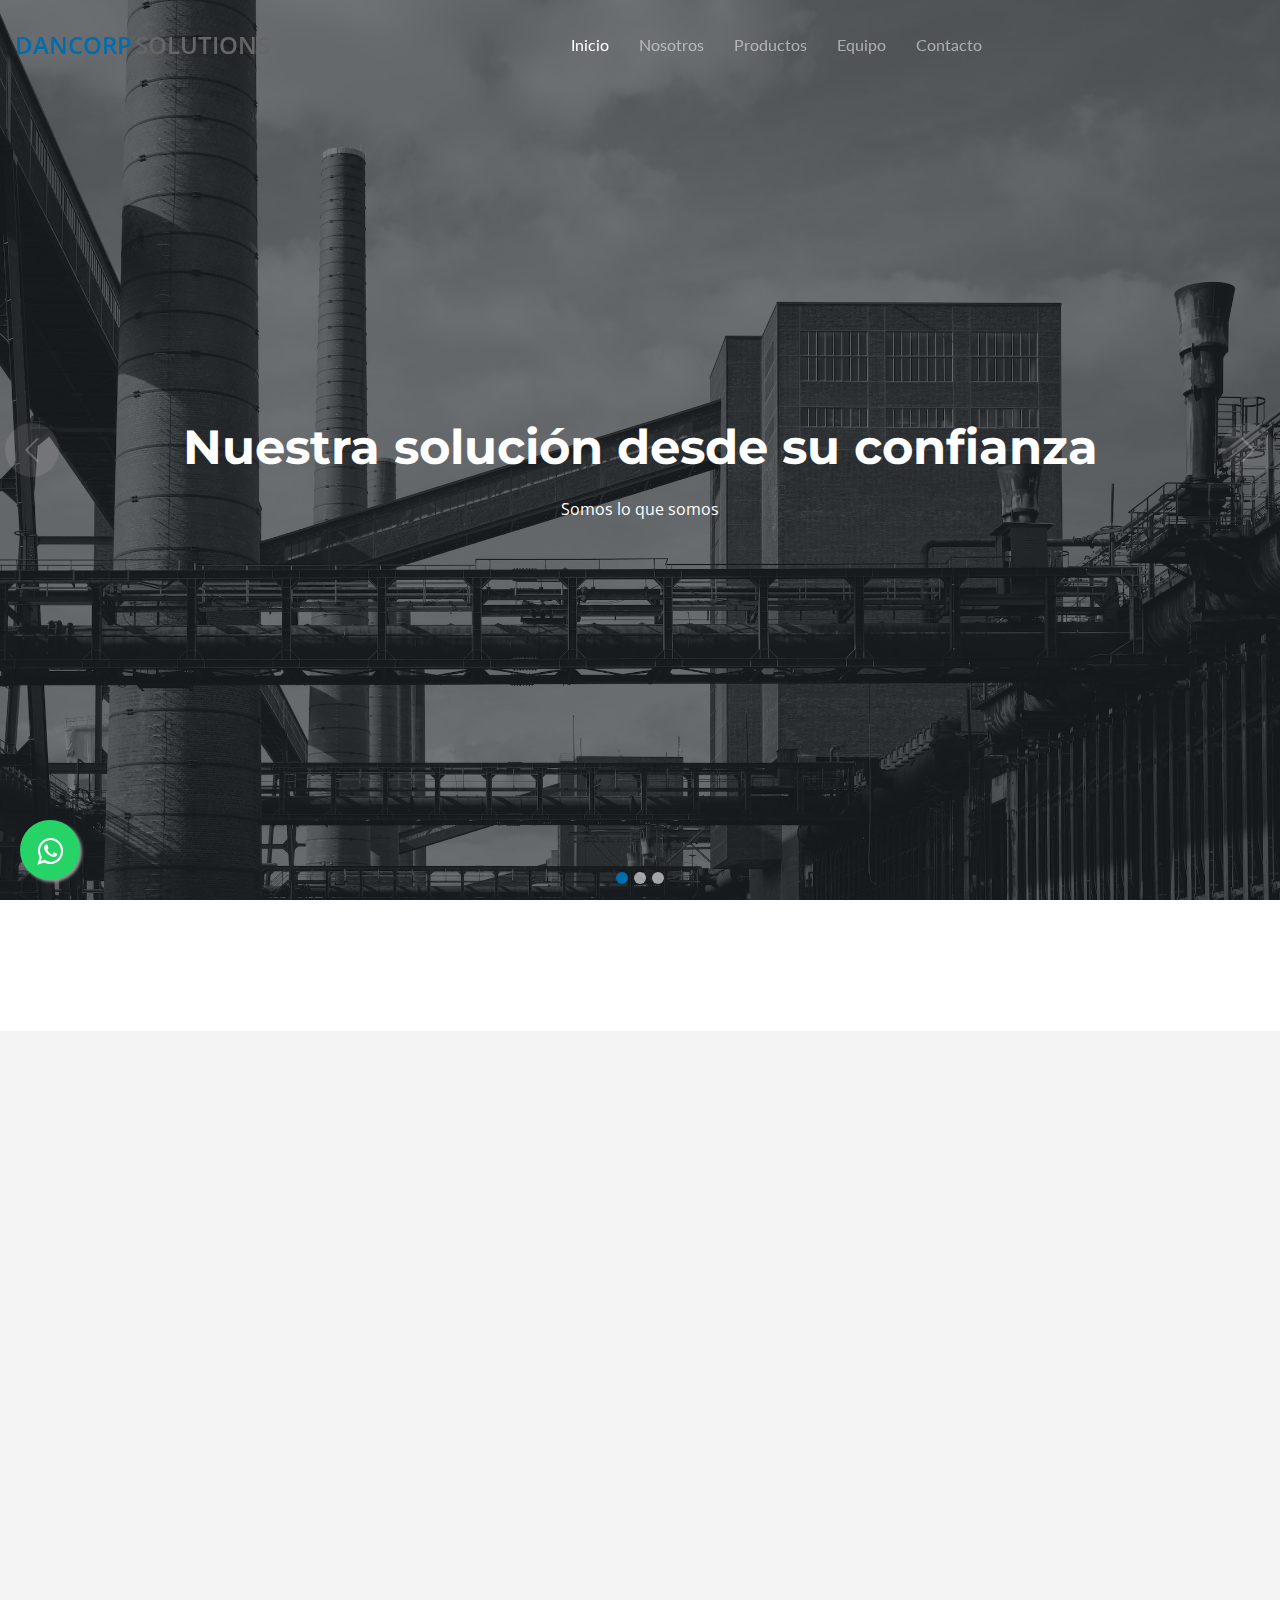
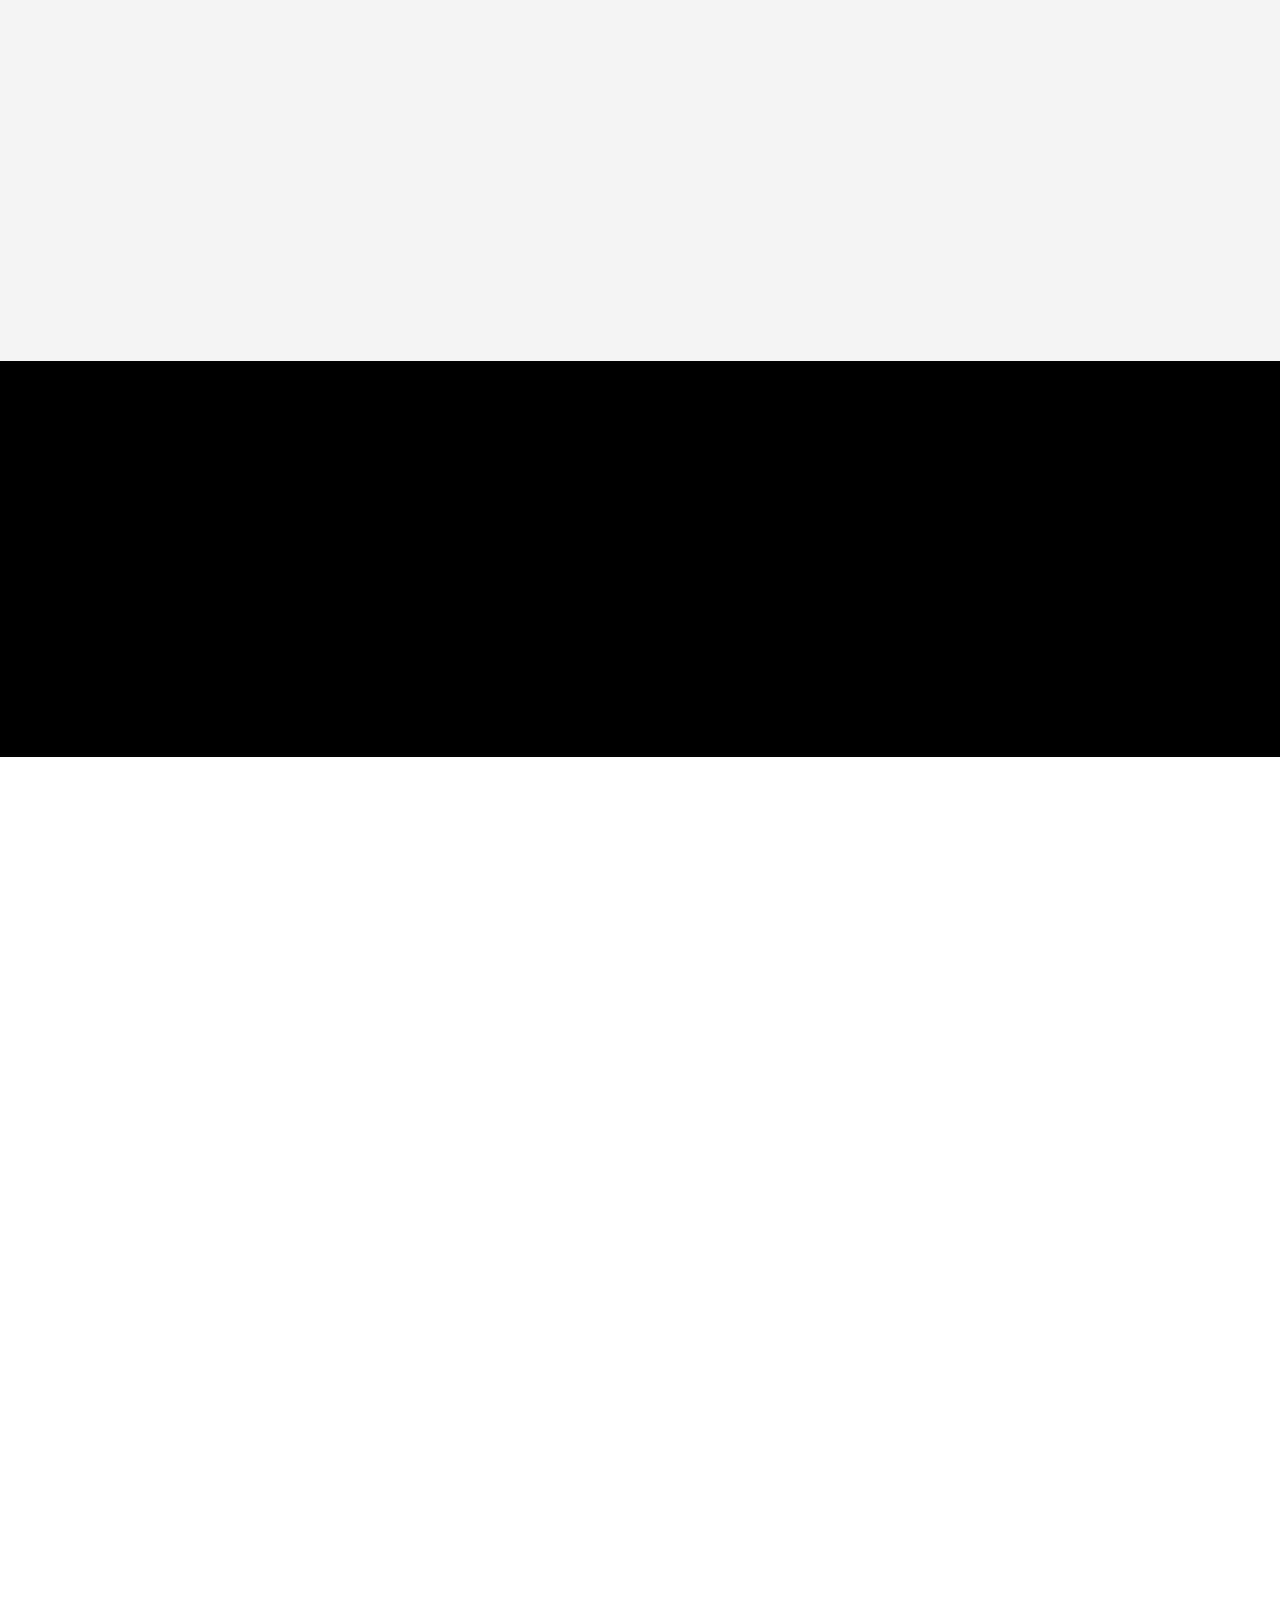
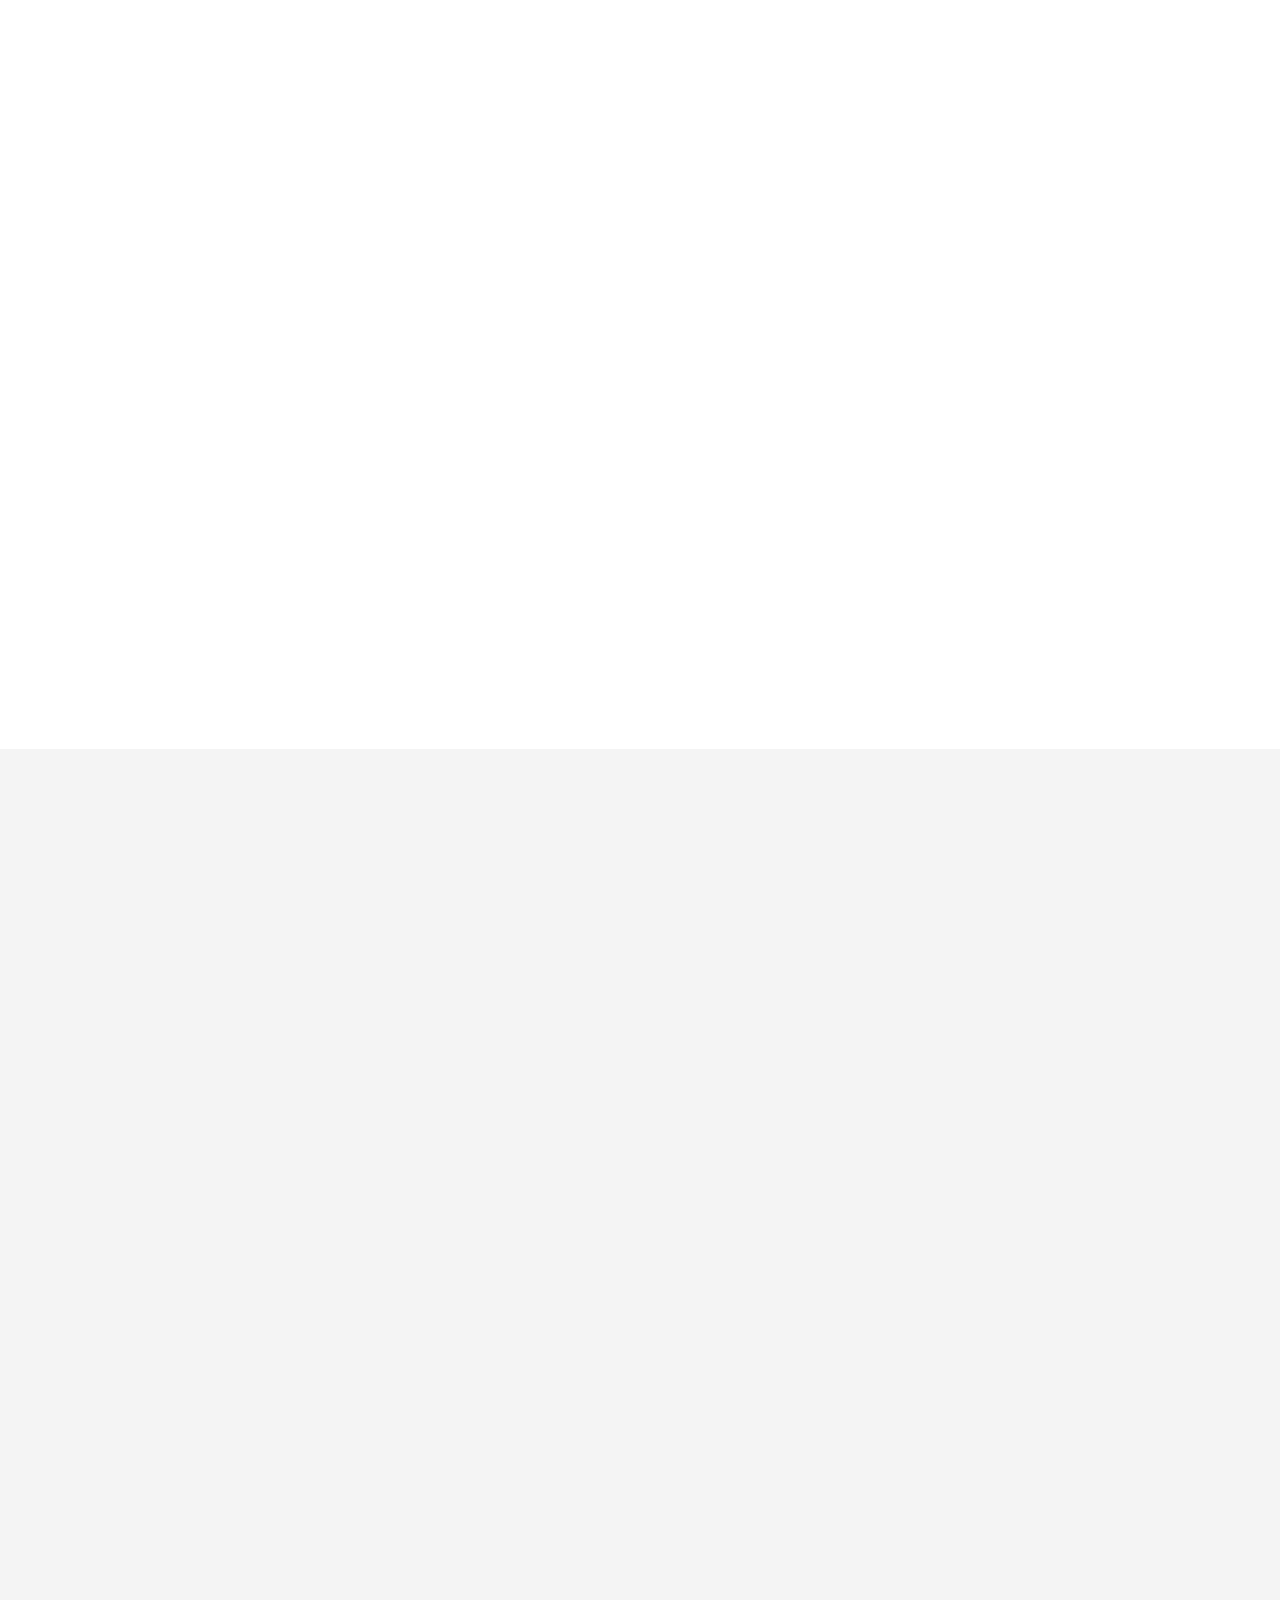
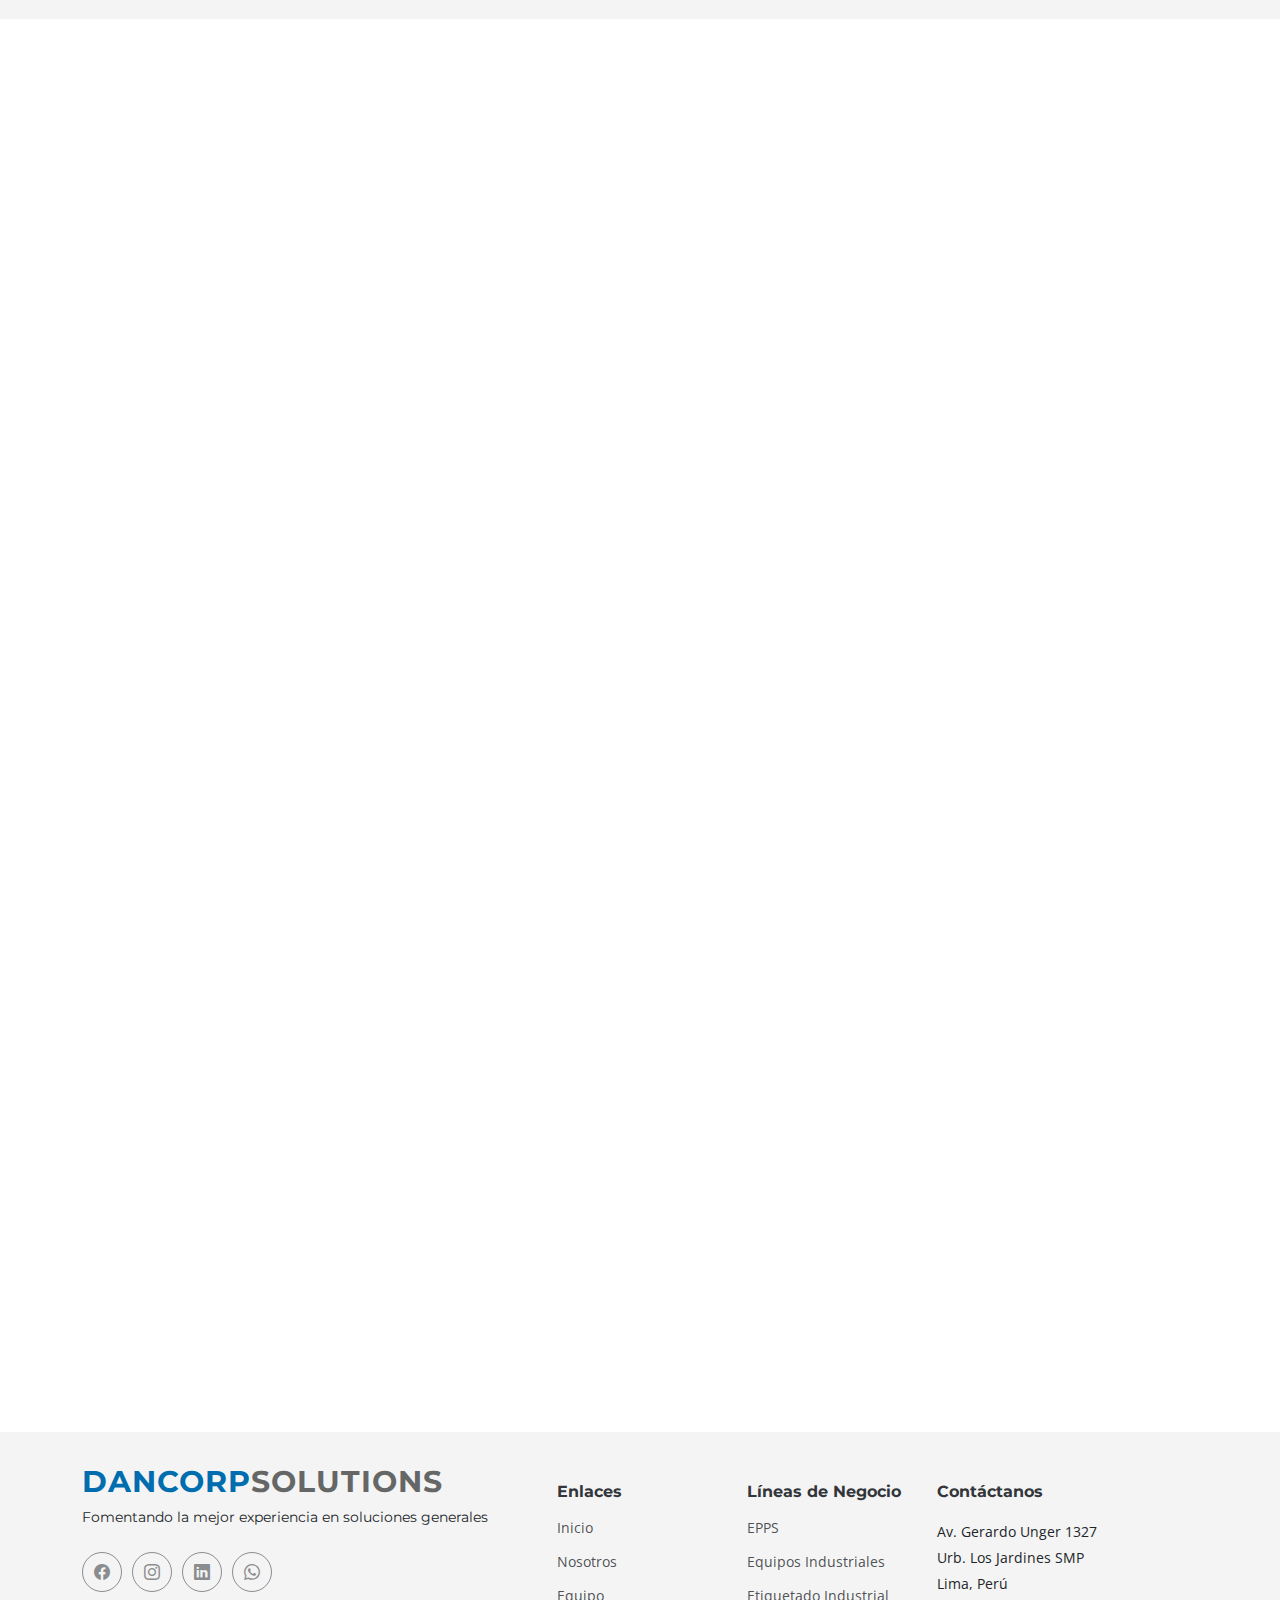
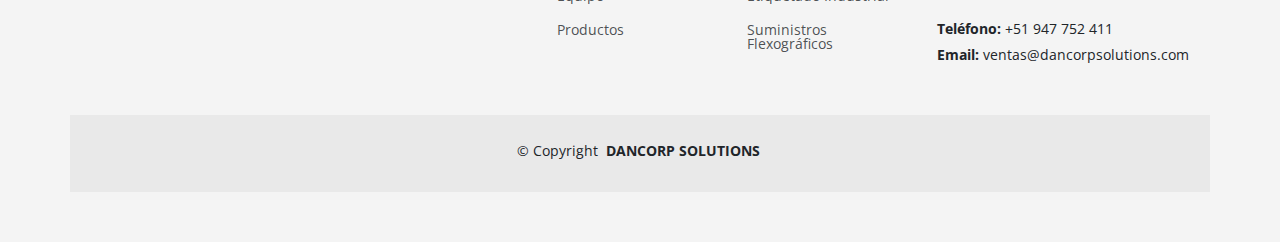
==== commit 58481e2c: "fondos" ====
--- a/index.html
+++ b/index.html
@@ -52,6 +52,7 @@
     <div class="container-fluid d-flex align-items-center justify-content-between">
 
       <a href="index.html#hero" class="logo d-flex align-items-center me-auto me-xl-0">
+        <!-- <img src="assets/img/logononame.jpeg" alt=""> -->
         <span style="color: rgb(0, 109, 175)">DANCORP</span>
         <span style="color: rgb(101, 103, 103);">SOLUTIONS</span>
       </a>
@@ -105,7 +106,7 @@
         <div class="carousel-inner" role="listbox">
   
           <!-- Slide 1 -->
-          <div class="carousel-item active" style="background-image: url(assets/img/fondito.jpg)">
+          <div class="carousel-item active" style="background-image: url(assets/img/f1.jpg)">
             <div class="carousel-container">
               <div class="container">
                 <h2 class="animate__animated animate__fadeInDown">Nuestra solución desde su confianza</h2>
@@ -116,7 +117,7 @@
           </div>
   
           <!-- Slide 2 -->
-          <div class="carousel-item" style="background-image: url(assets/img/fondito2.jpg)">
+          <div class="carousel-item" style="background-image: url(assets/img/f2.jpg)">
             <div class="carousel-container">
               <div class="container">
                 <h2 class="animate__animated animate__fadeInDown">Nuestra solución desde su confianza</h2>
@@ -127,7 +128,7 @@
           </div>
   
           <!-- Slide 3 -->
-          <div class="carousel-item" style="background-image: url(assets/img/fondo1.jpg)">
+          <div class="carousel-item" style="background-image: url(assets/img/f3.jpg)">
             <div class="carousel-container">
               <div class="container">
                 <h2 class="animate__animated animate__fadeInDown">Nuestra solución desde su confianza</h2>
@@ -946,7 +947,7 @@
                   <input type="text" id="subject" class="form-control" name="subject" placeholder="Asunto" required>
                 </div>
                 <div class="col-md-6">
-                  <input type="text" id="telephone" class="form-control" name="telephone" placeholder="Telefono" required>
+                  <input type="text" id="telephone" class="form-control" name="telephone" placeholder="Teléfono" required>
                 </div>
                 <div class="col-md-12">
                   <textarea class="form-control" id="message" name="message" rows="6" placeholder="Mensaje" required></textarea>
--- a/assets/css/main.css
+++ b/assets/css/main.css
@@ -24,7 +24,7 @@
   --default-color: #212529;
   --default-color-rgb: 33, 37, 41;
   --primary-color: rgb(0, 109, 175);
-  --primary-color-rgb: 232, 69, 69;
+  --primary-color-rgb: 0, 109, 175 ;
   --secondary-color: #32353a;
   --secondary-color-rgb: 50, 53, 58;
   --contrast-color: #ffffff;
@@ -1012,7 +1012,7 @@
 
 #hero .carousel-indicators li.active {
   opacity: 1;
-  background: #d9232d;
+  background: rgb(0, 109, 175);
 }
 
 #hero .btn-get-started {
@@ -2213,9 +2213,9 @@
   border-radius: 4px;
 }
 
-/* .contact .php-email-form button[type=submit]:hover {
+.contact .php-email-form button[type=submit]:hover {
   background: rgba(var(--primary-color-rgb), 0.8);
-} */
+}
 
 @keyframes animate-loading {
   0% {
@@ -3072,8 +3072,8 @@
 	position:fixed;
 	width:60px;
 	height:60px;
-	bottom:30px;
-	left:40px;
+	bottom:20px;
+	left:20px;
 	background-color:#25d366;
 	color:#FFF;
 	border-radius:50px;
@@ -3099,7 +3099,8 @@
 
 .pulse{
 	animation: pulse-animation 2s infinite;
-}
+} 
+/* 
 @keyframes pulse-animation{
 	0% {
 		box-shadow: 0 0 0 0px #25d3664d ;
@@ -3107,5 +3108,13 @@
 	100%{
 		box-shadow: 0 0 0 15px  #bfd4c74d ;
 	}
-}
-/**/+}  */
+
+@keyframes shake {
+  0% { transform: translate(0, 0) rotate(0deg); }
+  25% { transform: translate(5px, 5px) rotate(5deg); }
+  50% { transform: translate(0, 0) rotate(0eg); }
+  75% { transform: translate(-5px, 5px) rotate(-5deg); }
+  100% { transform: translate(0, 0) rotate(0deg); }
+}
+
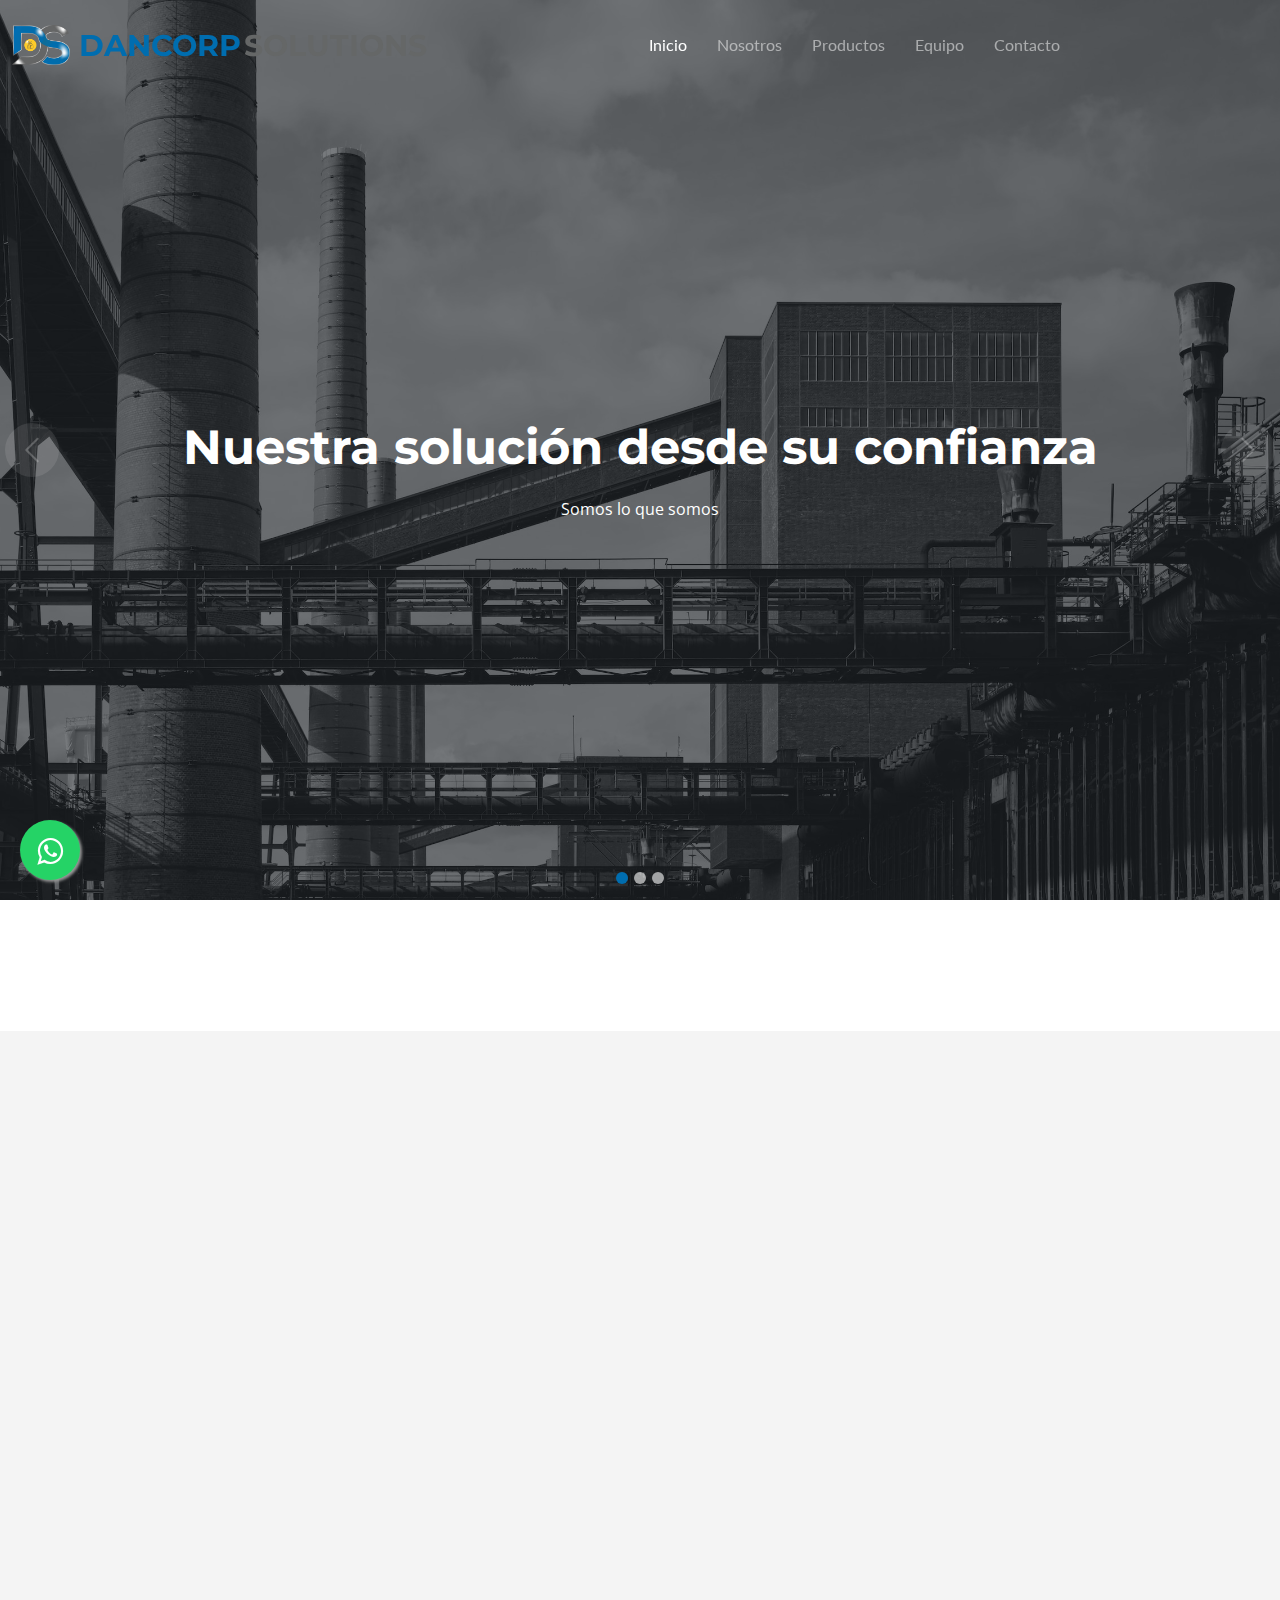
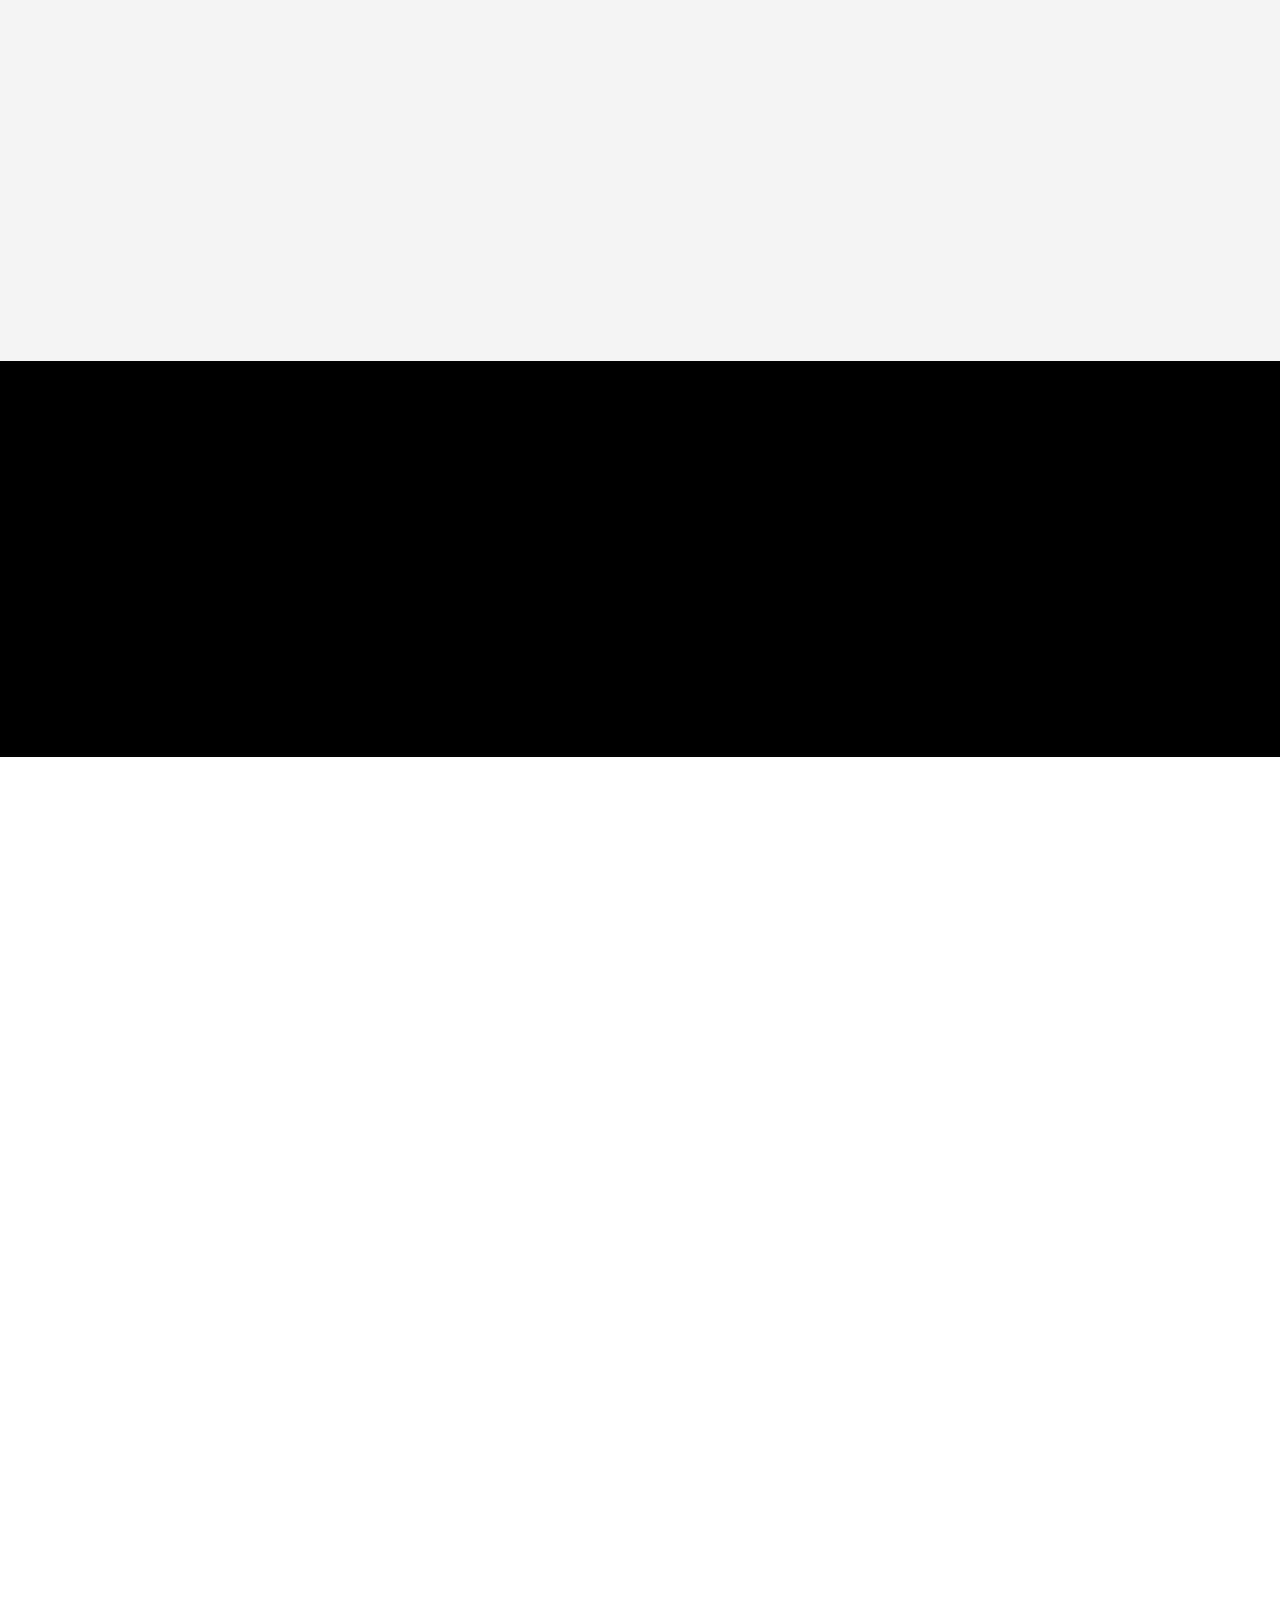
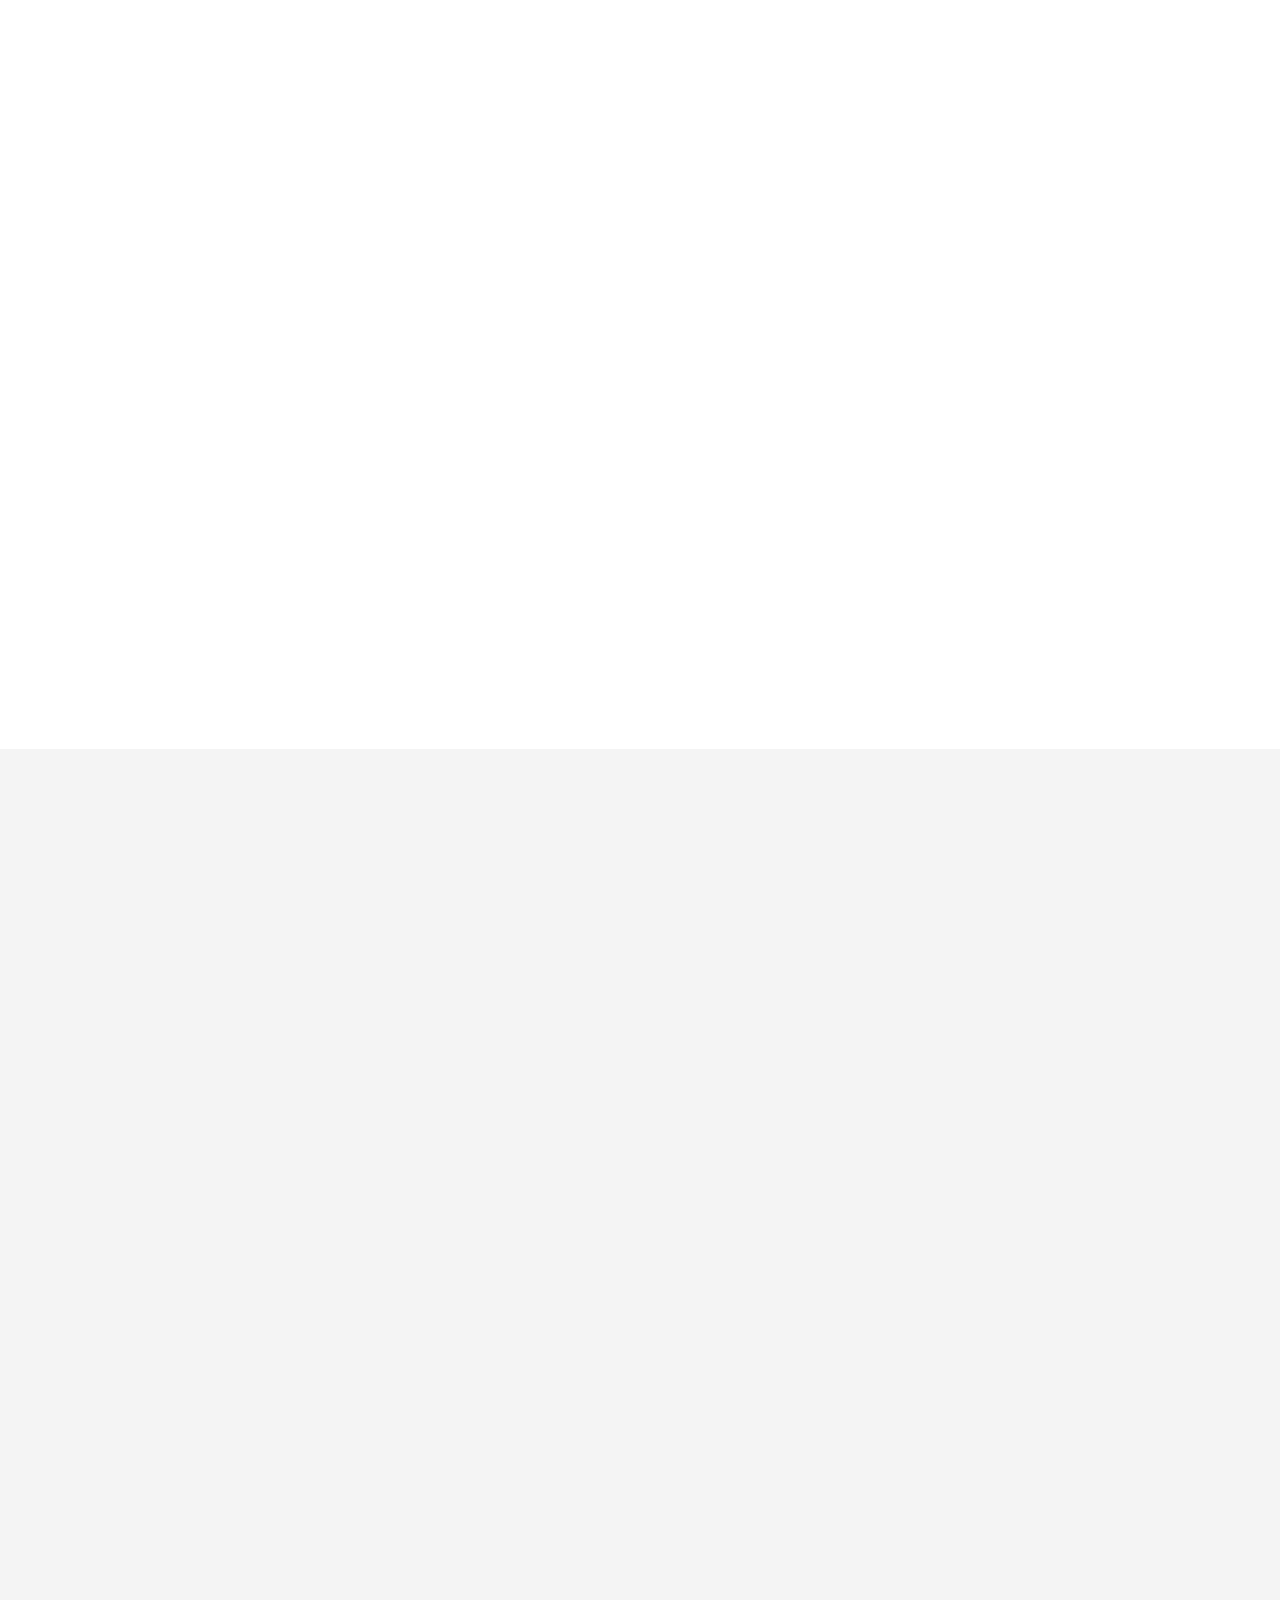
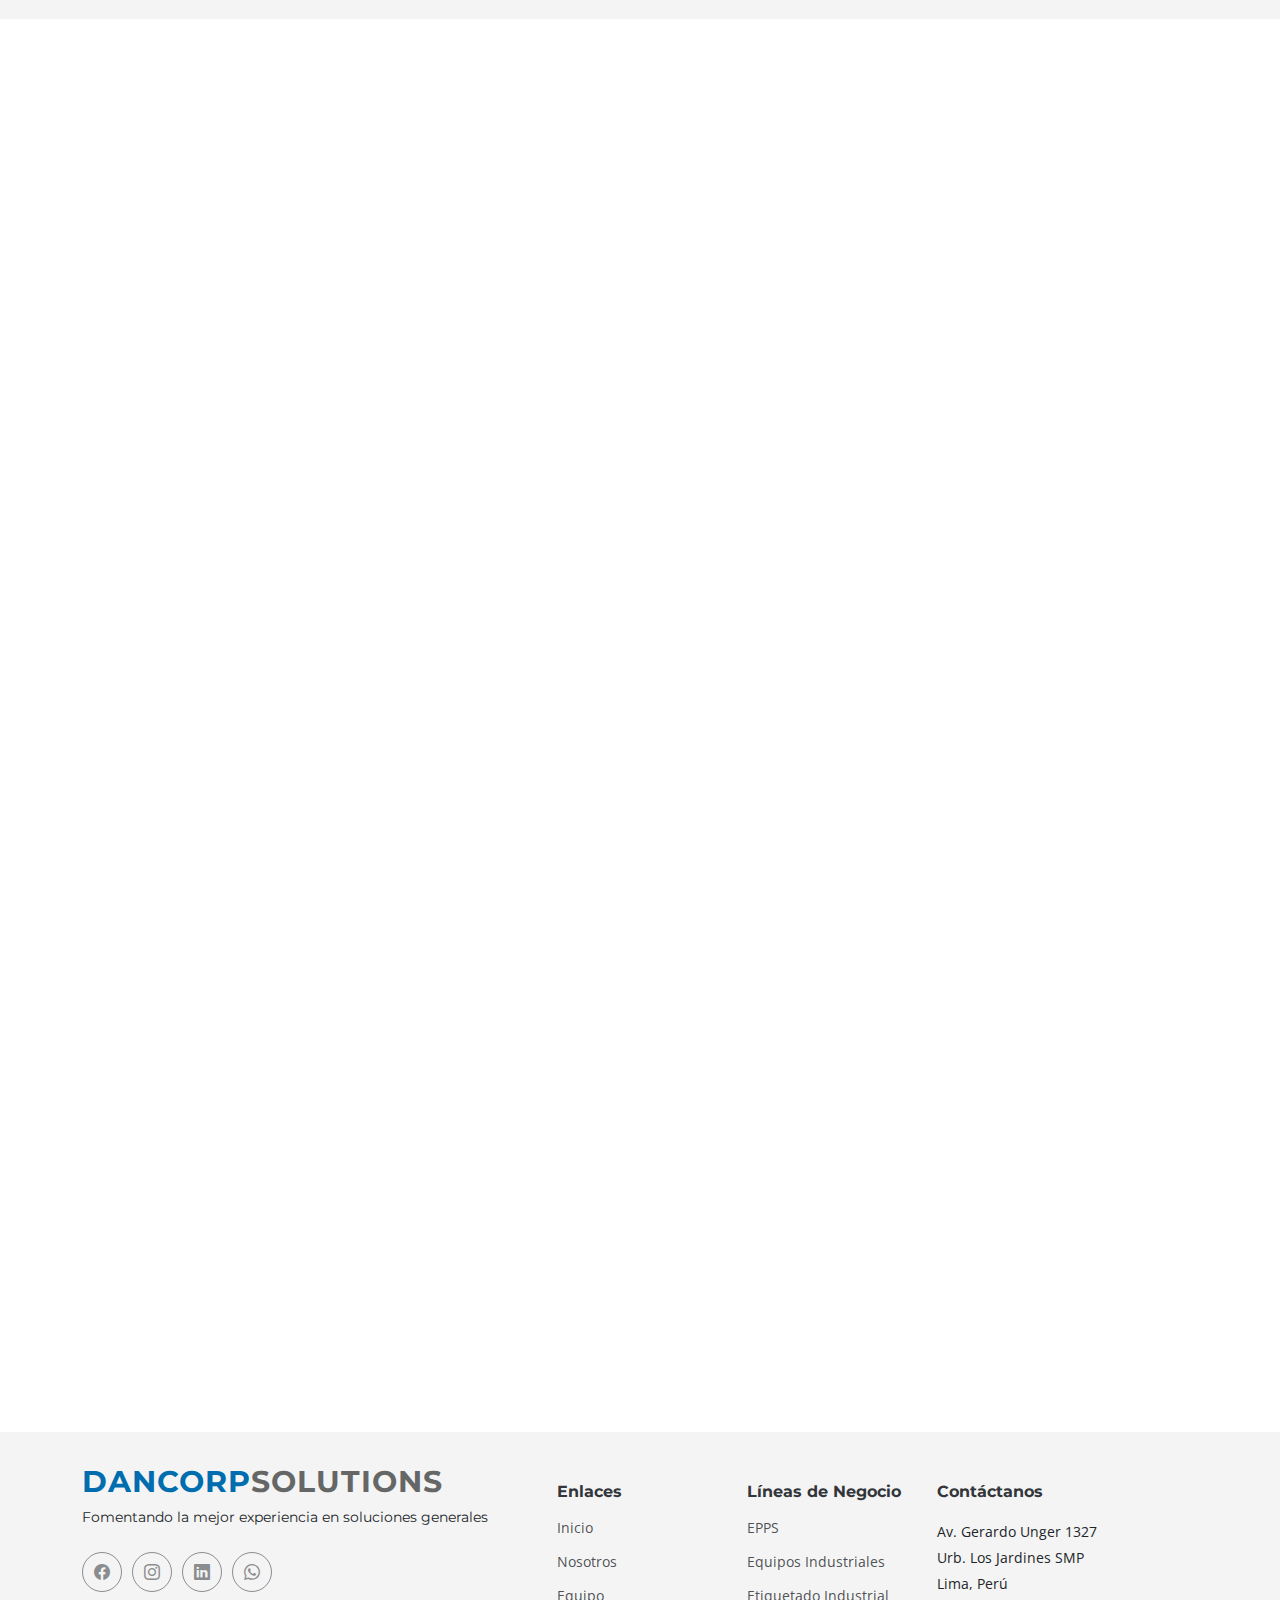
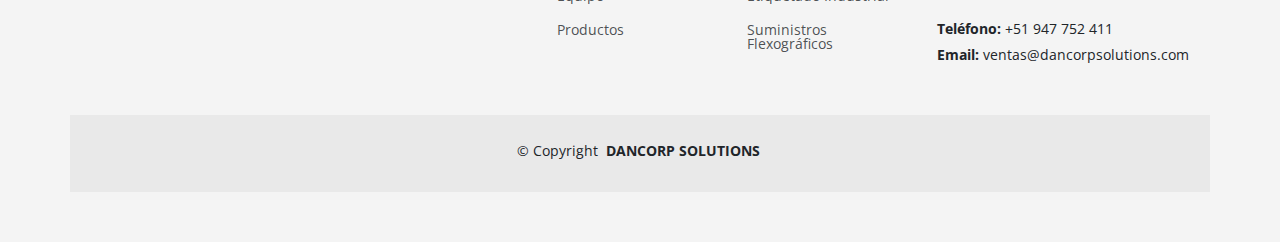
==== commit ce98cfa7: "ajuste" ====
--- a/index.html
+++ b/index.html
@@ -10,7 +10,7 @@
   <meta content="" name="keywords">
 
   <!-- Favicons -->
-  <link href="assets/img/logo-dancorp.jpeg" rel="icon">
+  <link href="assets/img/logonodesc.png" rel="icon">
   <link href="assets/img/apple-touch-icon.png" rel="apple-touch-icon">
 
   <!-- Fonts -->
@@ -52,9 +52,10 @@
     <div class="container-fluid d-flex align-items-center justify-content-between">
 
       <a href="index.html#hero" class="logo d-flex align-items-center me-auto me-xl-0">
-        <!-- <img src="assets/img/logononame.jpeg" alt=""> -->
-        <span style="color: rgb(0, 109, 175)">DANCORP</span>
-        <span style="color: rgb(101, 103, 103);">SOLUTIONS</span>
+        <img src="assets/img/logonodesc.png" alt="">
+        <span style="color: rgb(0, 109, 175); font-size: 30px; font-weight: 700;font-family: var(--heading-font);"> DANCORP </span>
+        <span style="color: rgb(101, 103, 103);font-size: 30px; font-weight: 700;font-family: var(--heading-font);">SOLUTIONS</span>
+        <!-- <span style="color: rgb(0, 109, 175)">DANCORP</span> <span style="color: rgb(101, 103, 103)">SOLUTIONS</span> -->
       </a>
 
       <!-- Nav Menu -->
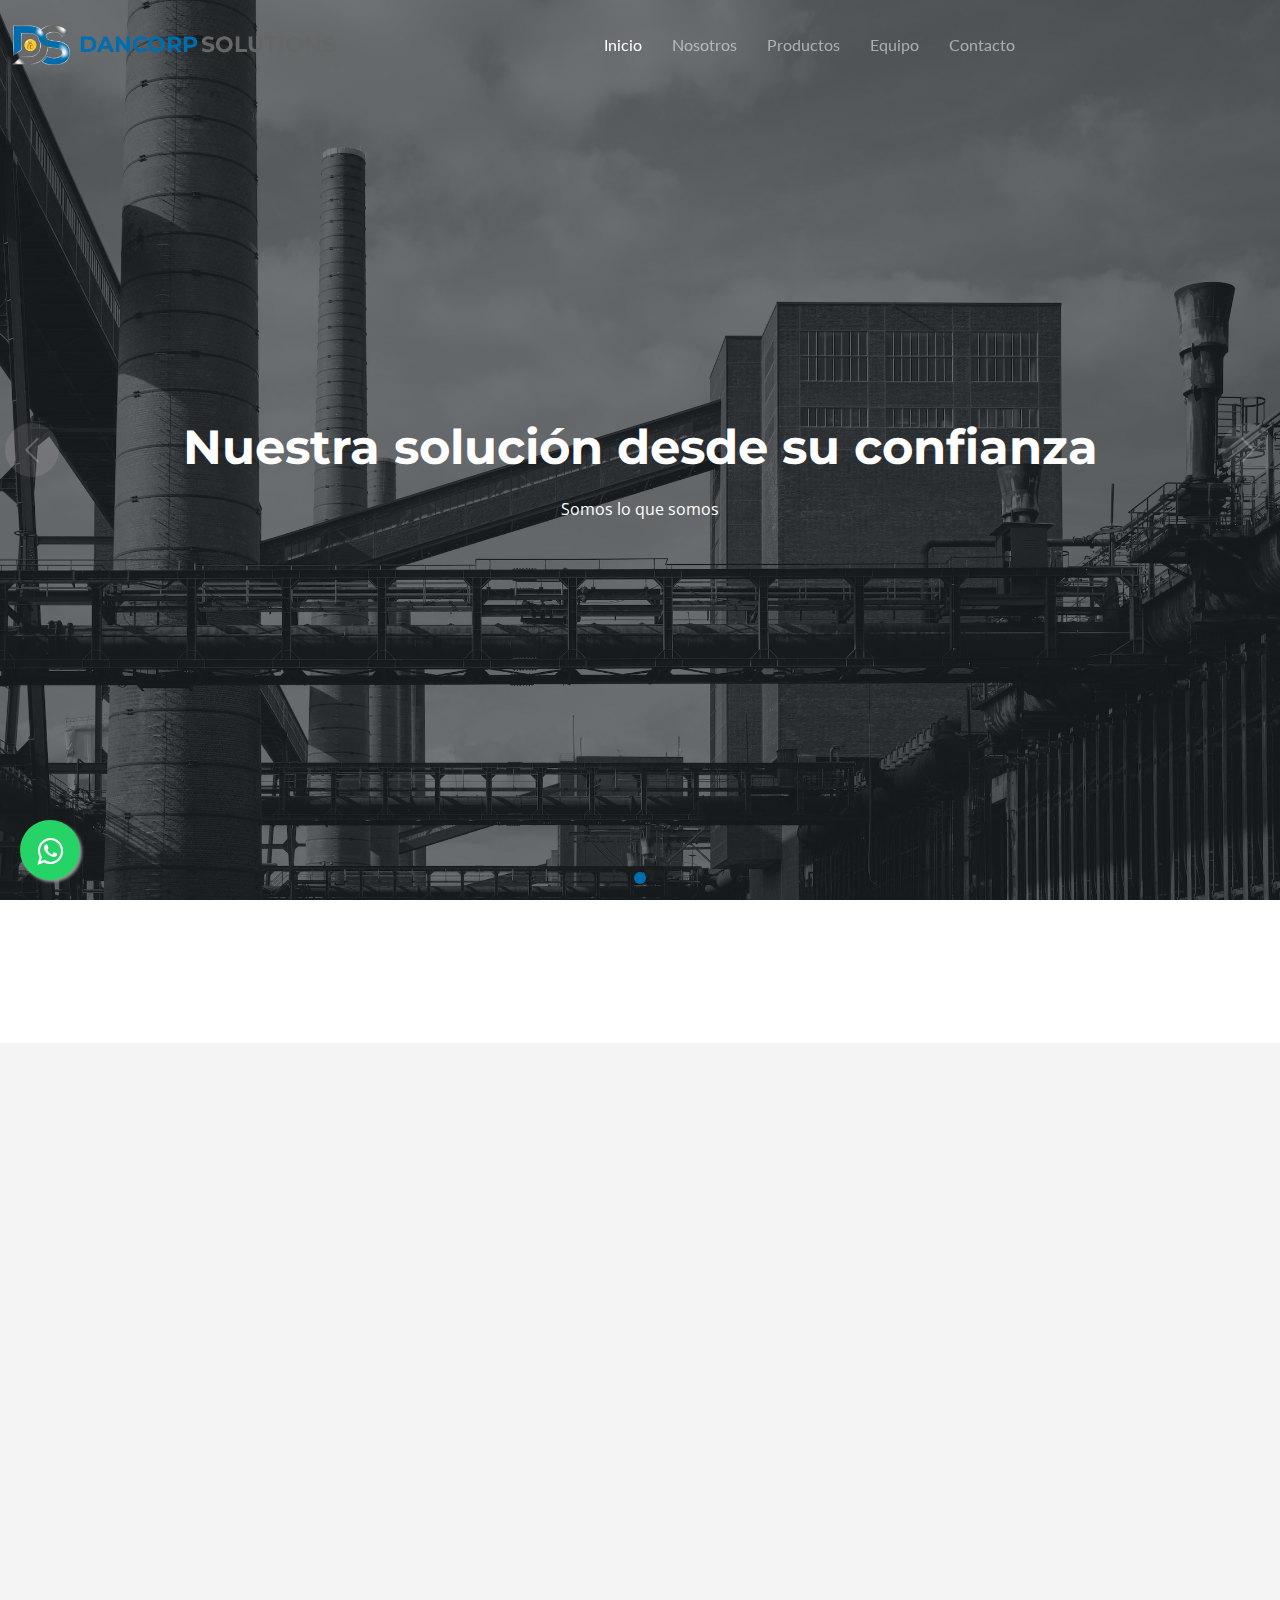
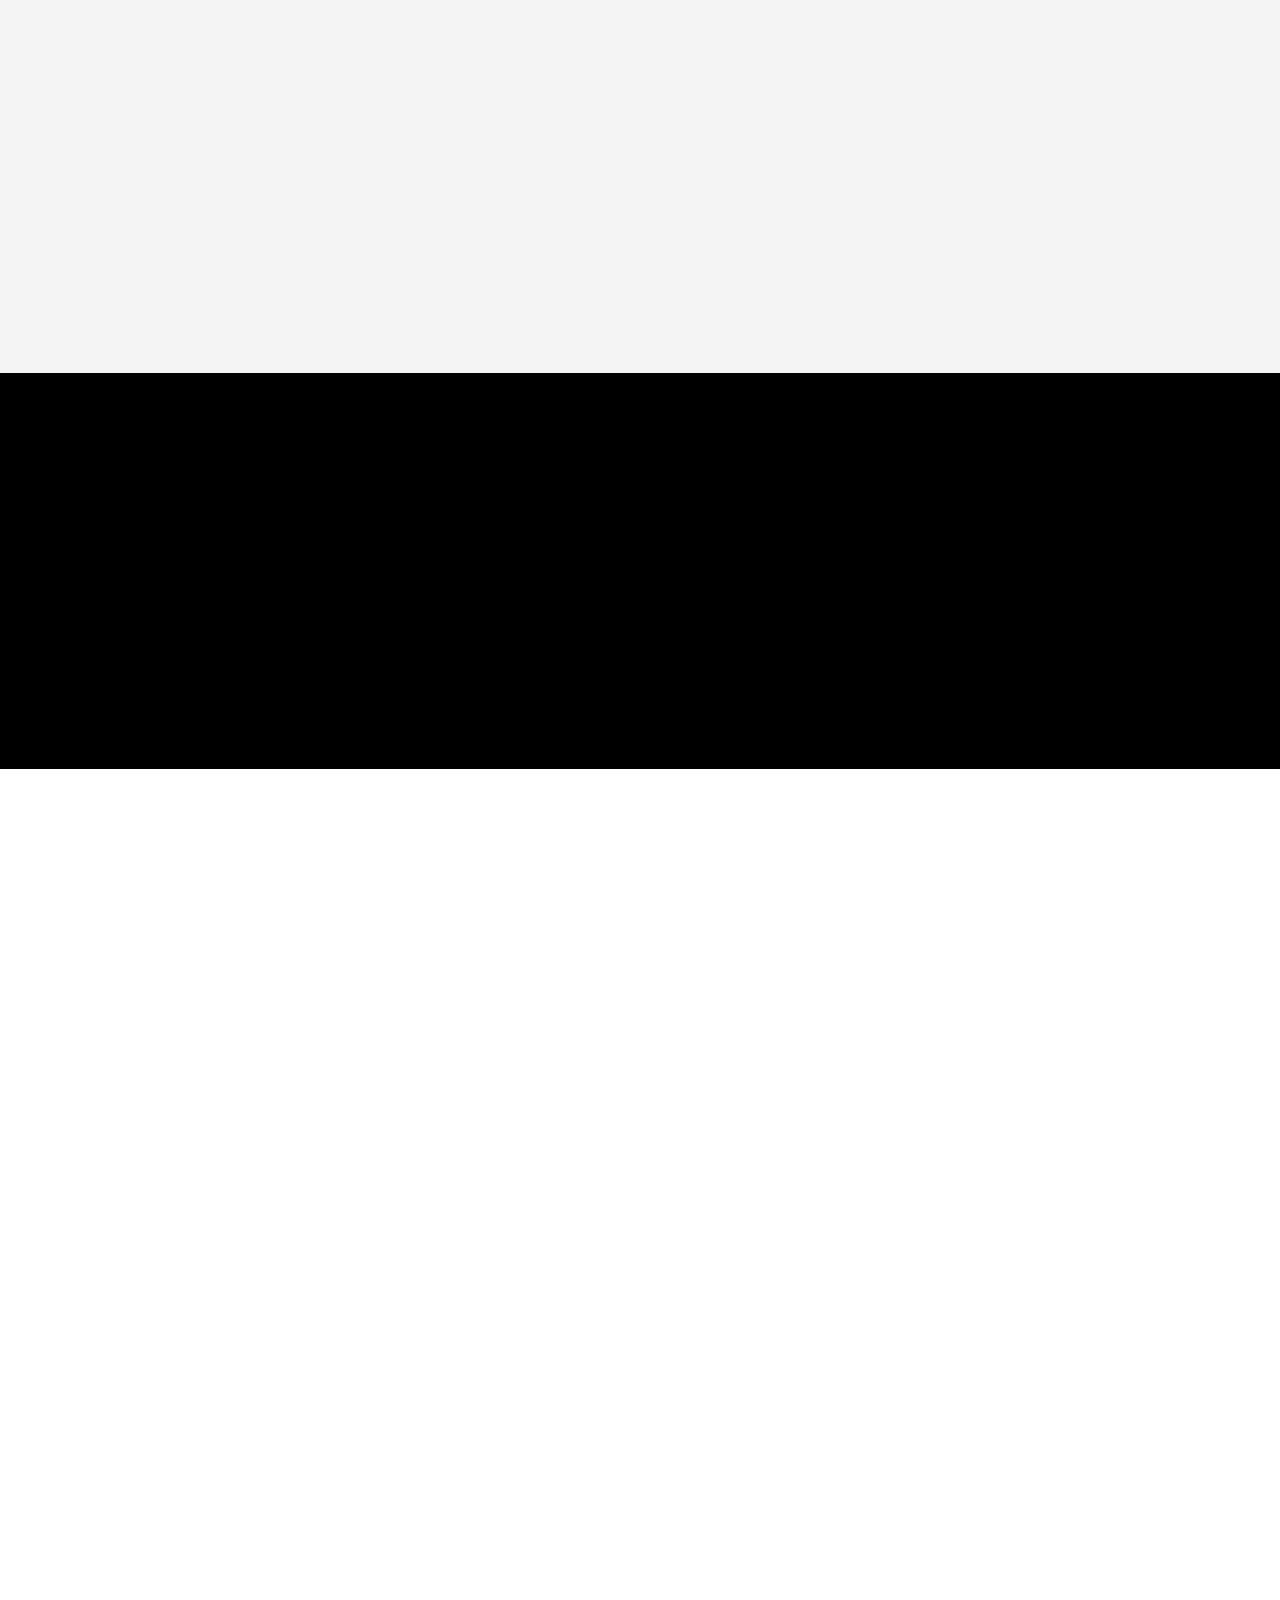
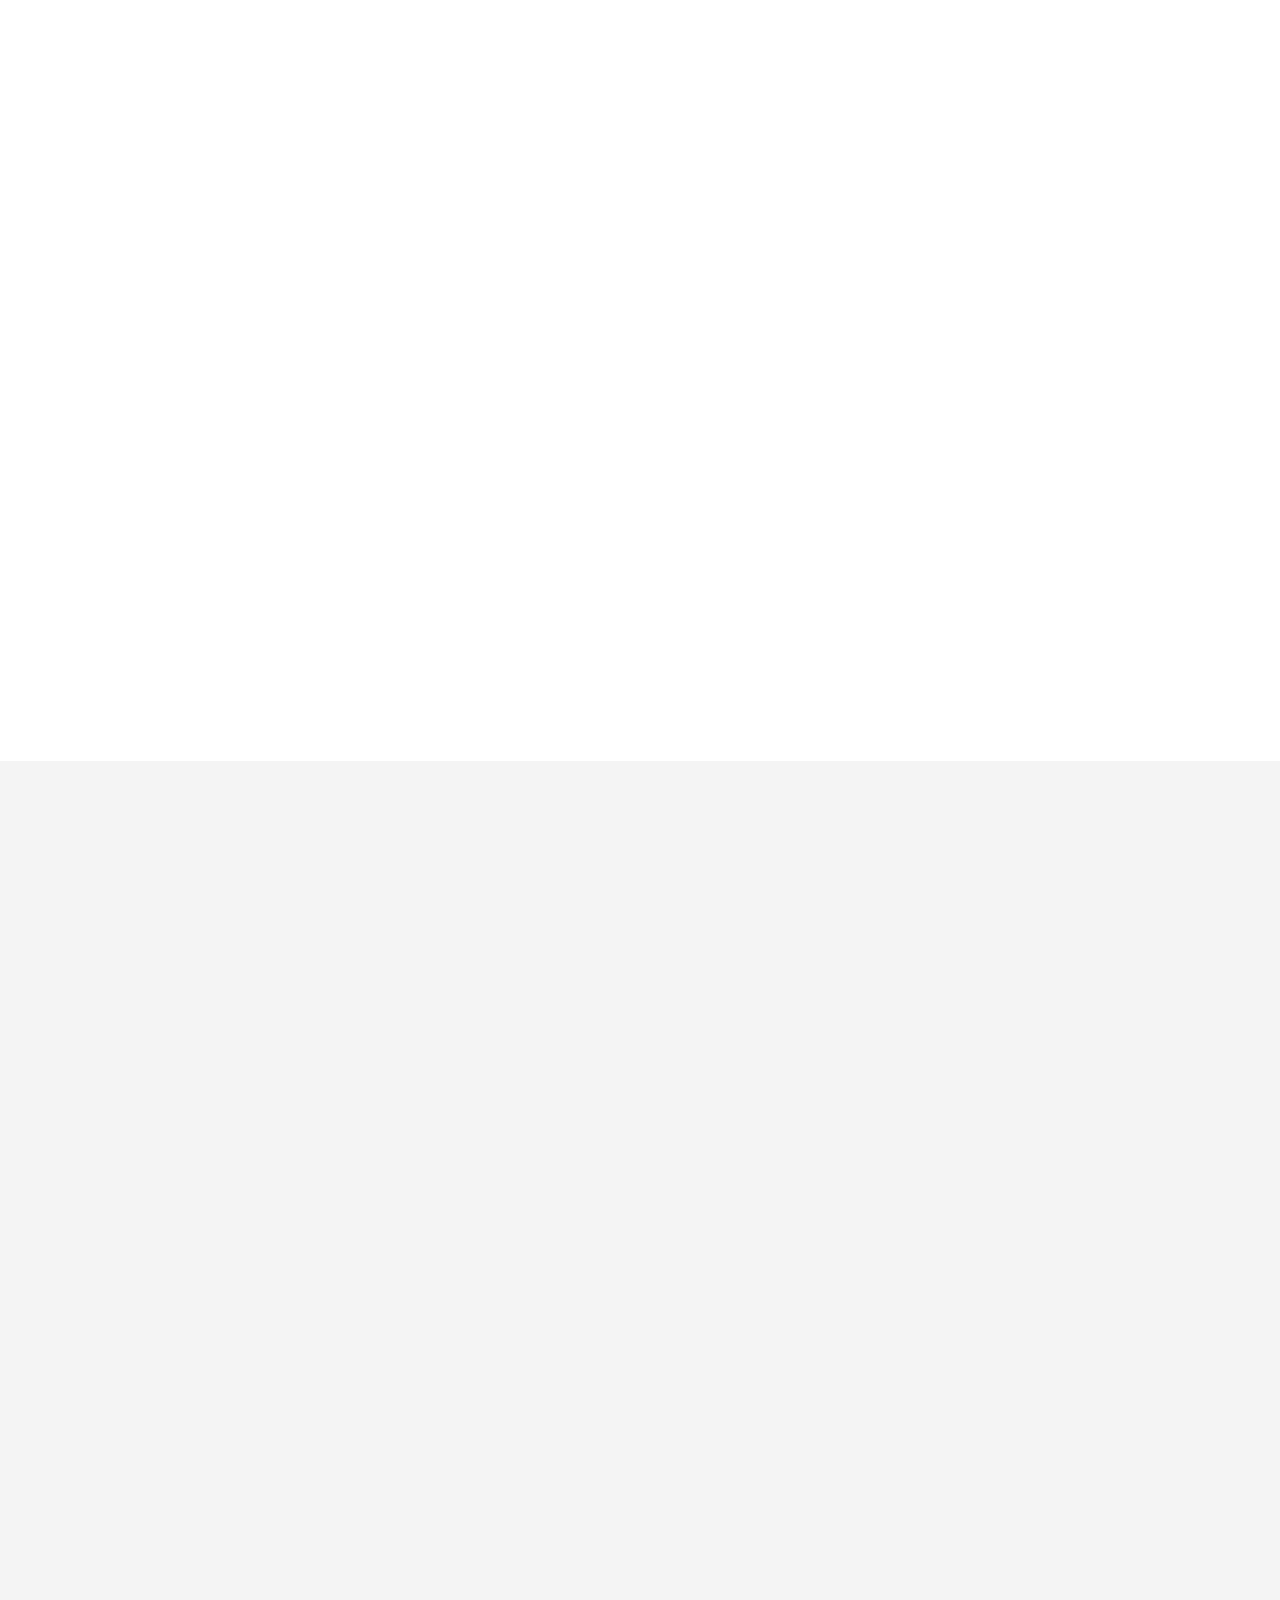
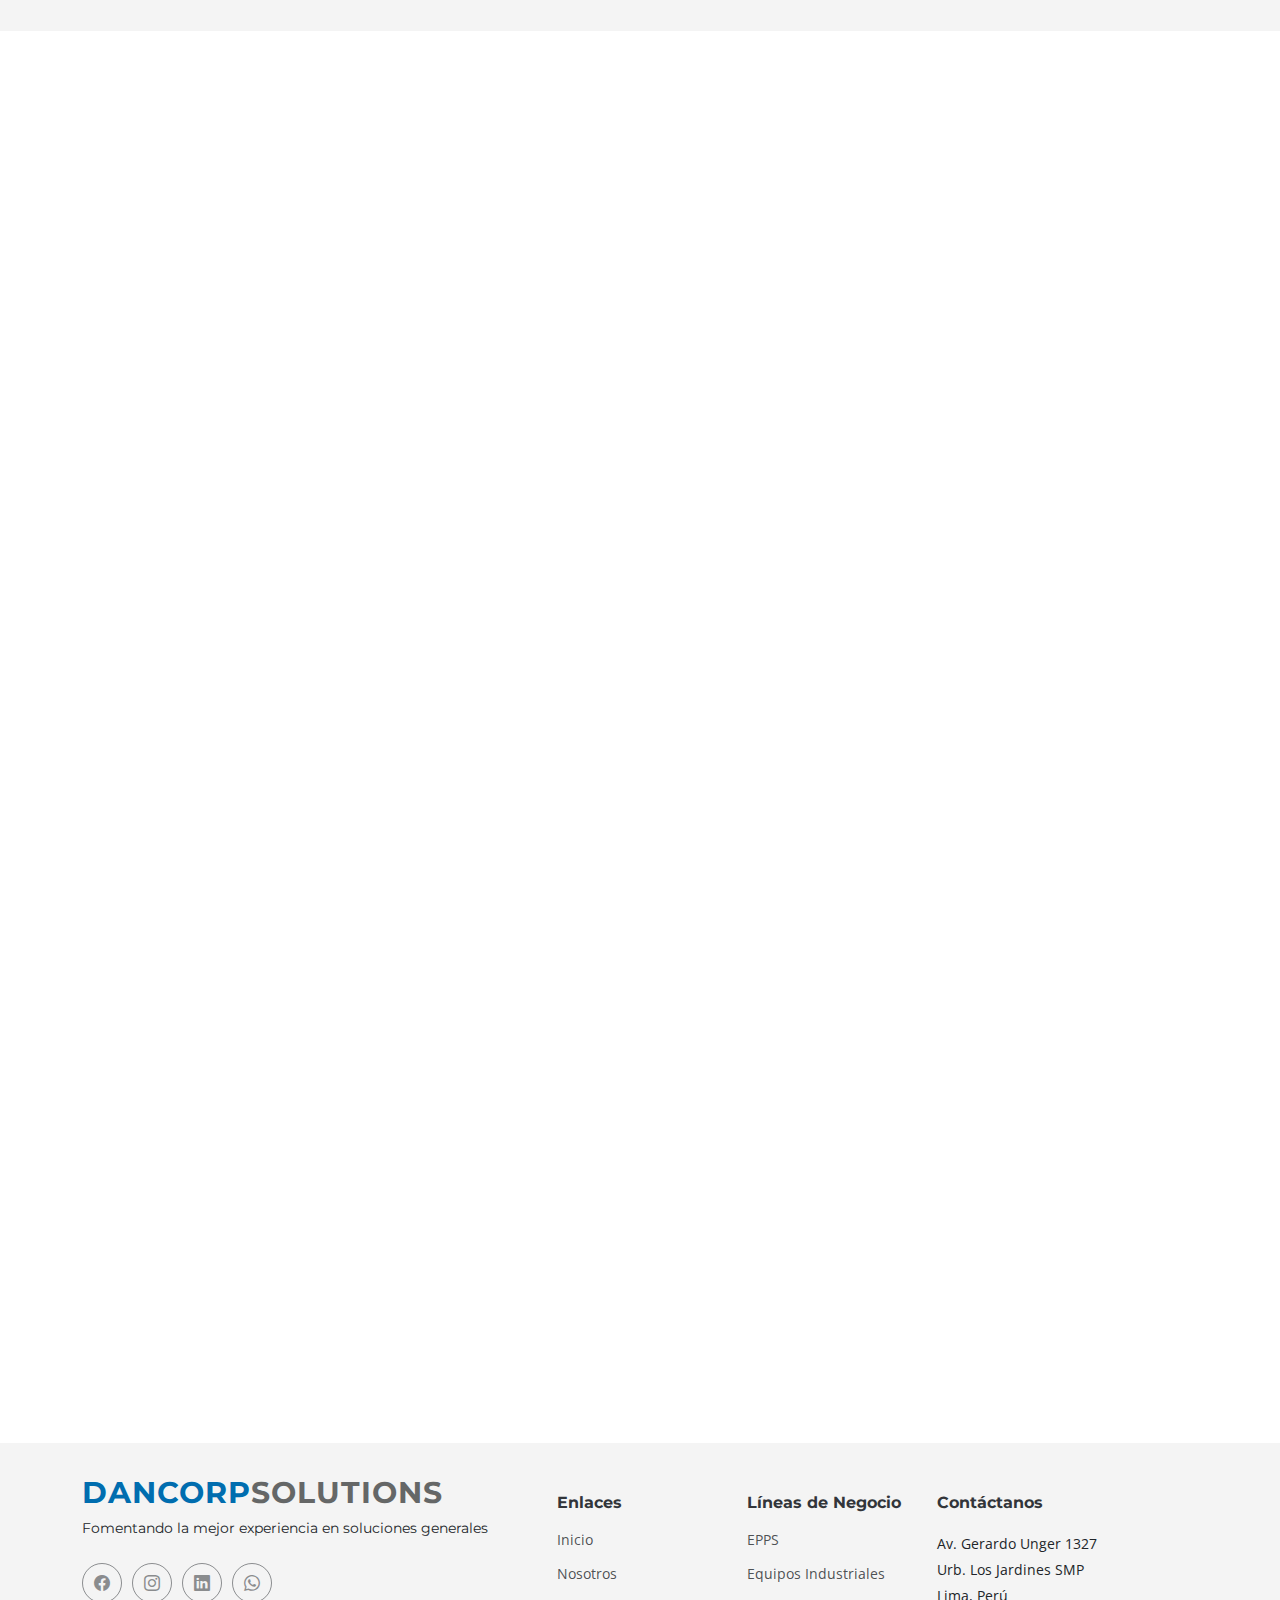
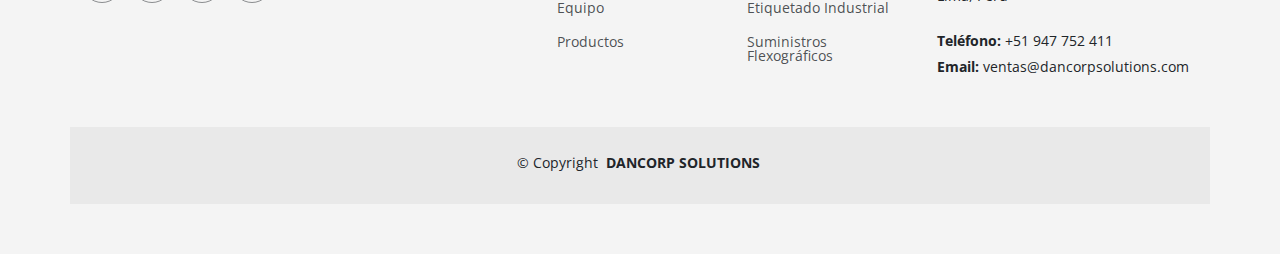
==== commit 2187f38b: "logo" ====
--- a/index.html
+++ b/index.html
@@ -53,8 +53,8 @@
 
       <a href="index.html#hero" class="logo d-flex align-items-center me-auto me-xl-0">
         <img src="assets/img/logonodesc.png" alt="">
-        <span style="color: rgb(0, 109, 175); font-size: 30px; font-weight: 700;font-family: var(--heading-font);"> DANCORP </span>
-        <span style="color: rgb(101, 103, 103);font-size: 30px; font-weight: 700;font-family: var(--heading-font);">SOLUTIONS</span>
+        <span style="color: rgb(0, 109, 175); font-size: 22px; font-weight: 700;font-family: var(--heading-font);">DANCORP </span>
+        <span style="color: rgb(101, 103, 103);font-size: 22px; font-weight: 700;font-family: var(--heading-font);">SOLUTIONS</span>
         <!-- <span style="color: rgb(0, 109, 175)">DANCORP</span> <span style="color: rgb(101, 103, 103)">SOLUTIONS</span> -->
       </a>
 
@@ -116,28 +116,27 @@
               </div>
             </div>
           </div>
-  
-          <!-- Slide 2 -->
-          <div class="carousel-item" style="background-image: url(assets/img/f2.jpg)">
+
+    <!-- Slide 2 -->
+          <!-- <div class="carousel-item" style="background-image: url(assets/img/f2.jpg)">
             <div class="carousel-container">
               <div class="container">
                 <h2 class="animate__animated animate__fadeInDown">Nuestra solución desde su confianza</h2>
                 <p class="animate__animated animate__fadeInUp">Somos lo que somos</p>
-                <!-- <a href="#about" class="btn-get-started animate__animated animate__fadeInUp scrollto">Read More</a> -->
-              </div>
-            </div>
-          </div>
-  
-          <!-- Slide 3 -->
-          <div class="carousel-item" style="background-image: url(assets/img/f3.jpg)">
+                
+              </div>
+            </div>
+          </div> -->
+
+  <!-- Slide 3 -->
+          <!-- <div class="carousel-item" style="background-image: url(assets/img/f3.jpg)">
             <div class="carousel-container">
               <div class="container">
                 <h2 class="animate__animated animate__fadeInDown">Nuestra solución desde su confianza</h2>
                 <p class="animate__animated animate__fadeInUp">Somos lo que somos</p>
-                <!-- <a href="#about" class="btn-get-started animate__animated animate__fadeInUp scrollto">Read More</a> -->
-              </div>
-            </div>
-          </div>
+              </div>
+            </div>
+          </div> -->
   
         </div>
   
@@ -168,7 +167,7 @@
           </div><!-- End Client Item -->
 
           <div class="col-xl-2 col-md-3 col-6 client-logo">
-            <img src="assets/img/clients/client-3.png" class="img-fluid" alt="">
+            <img src="assets/img/clients/tesa.png" class="img-fluid" alt="">
           </div><!-- End Client Item -->
 
           <div class="col-xl-2 col-md-3 col-6 client-logo">
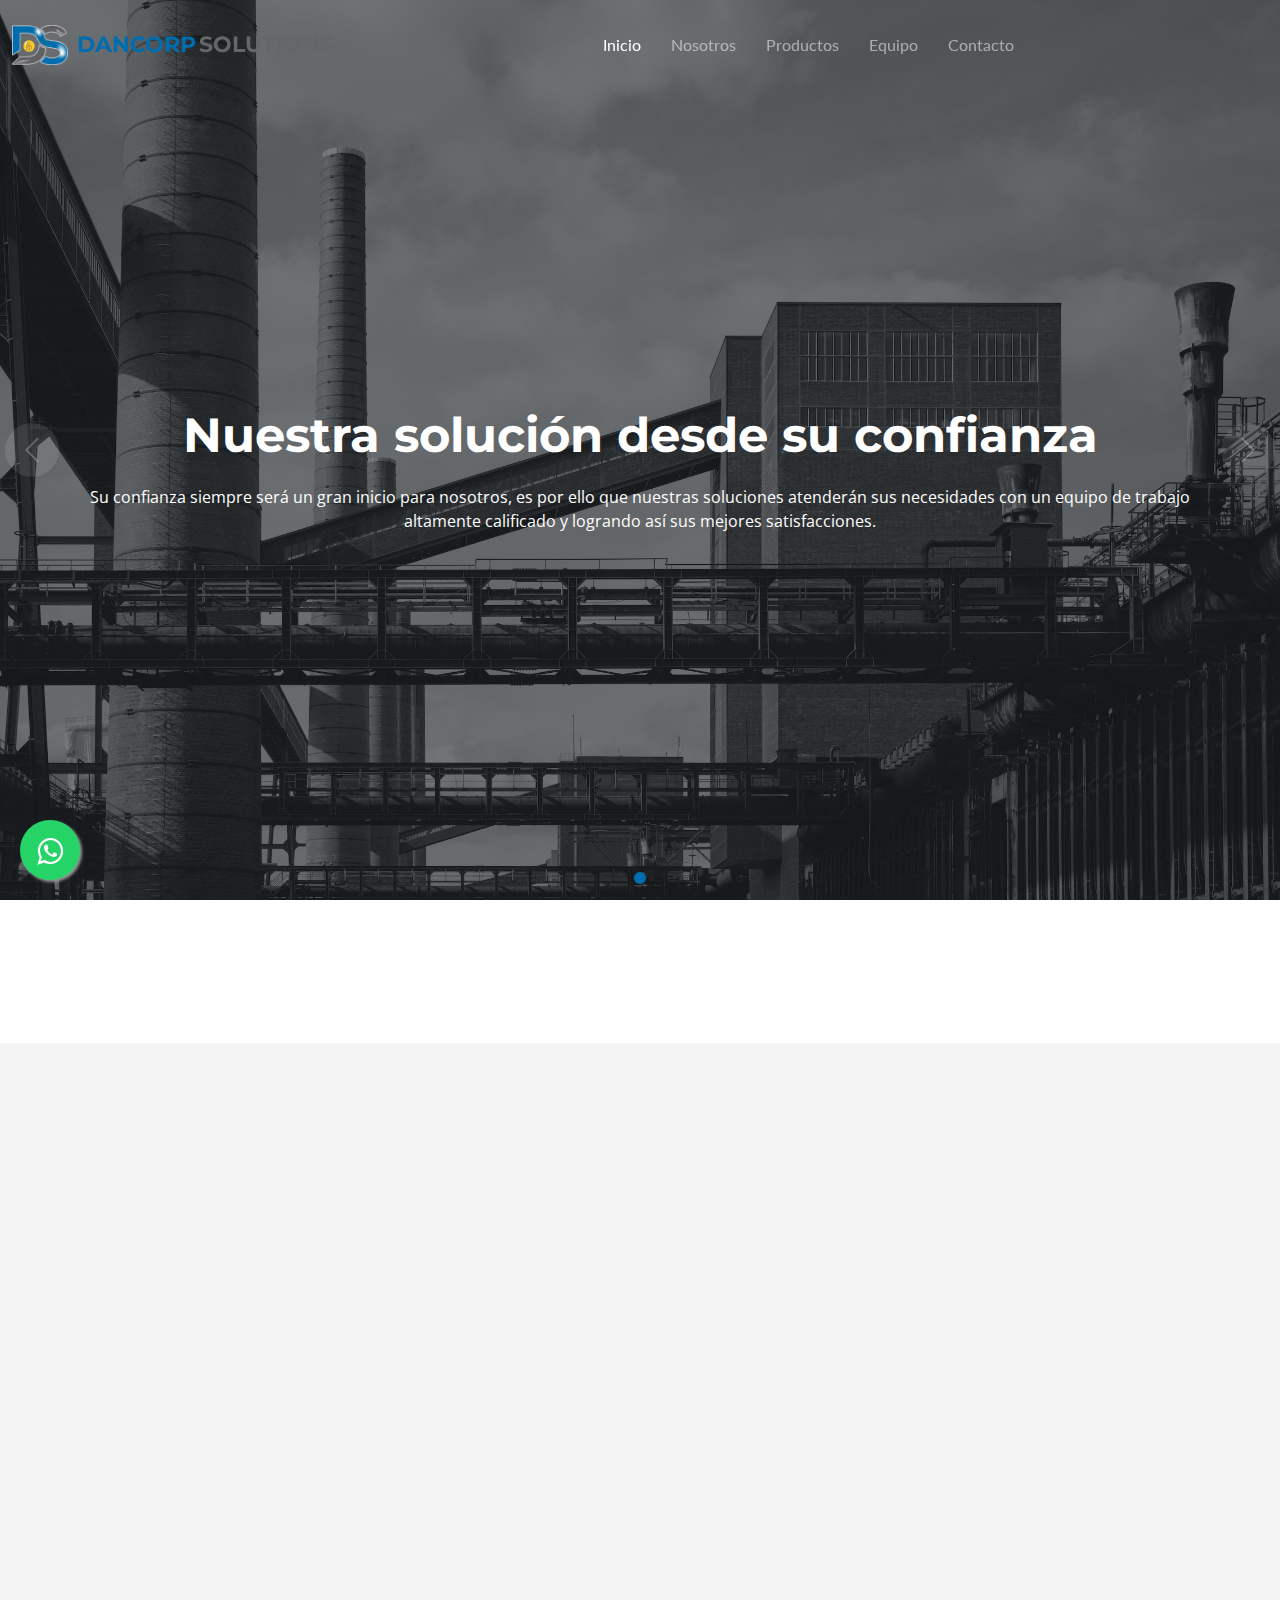
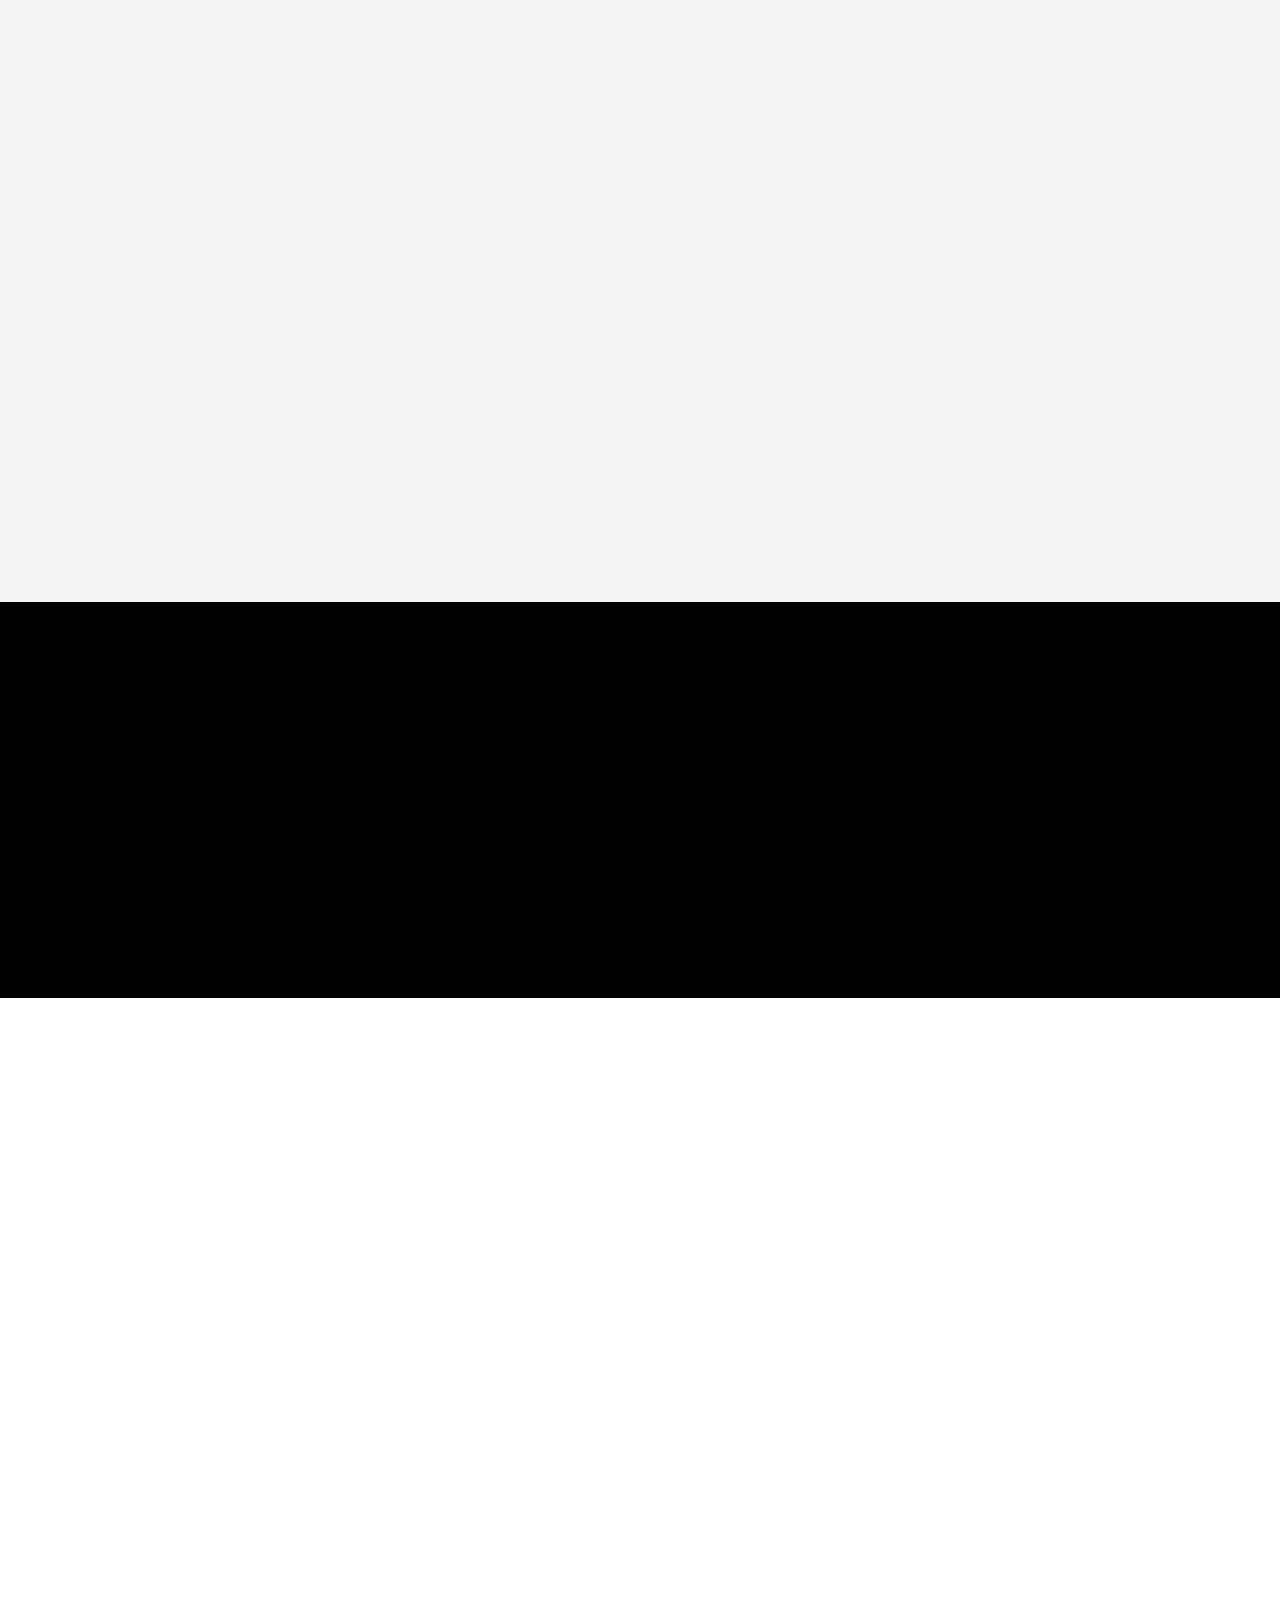
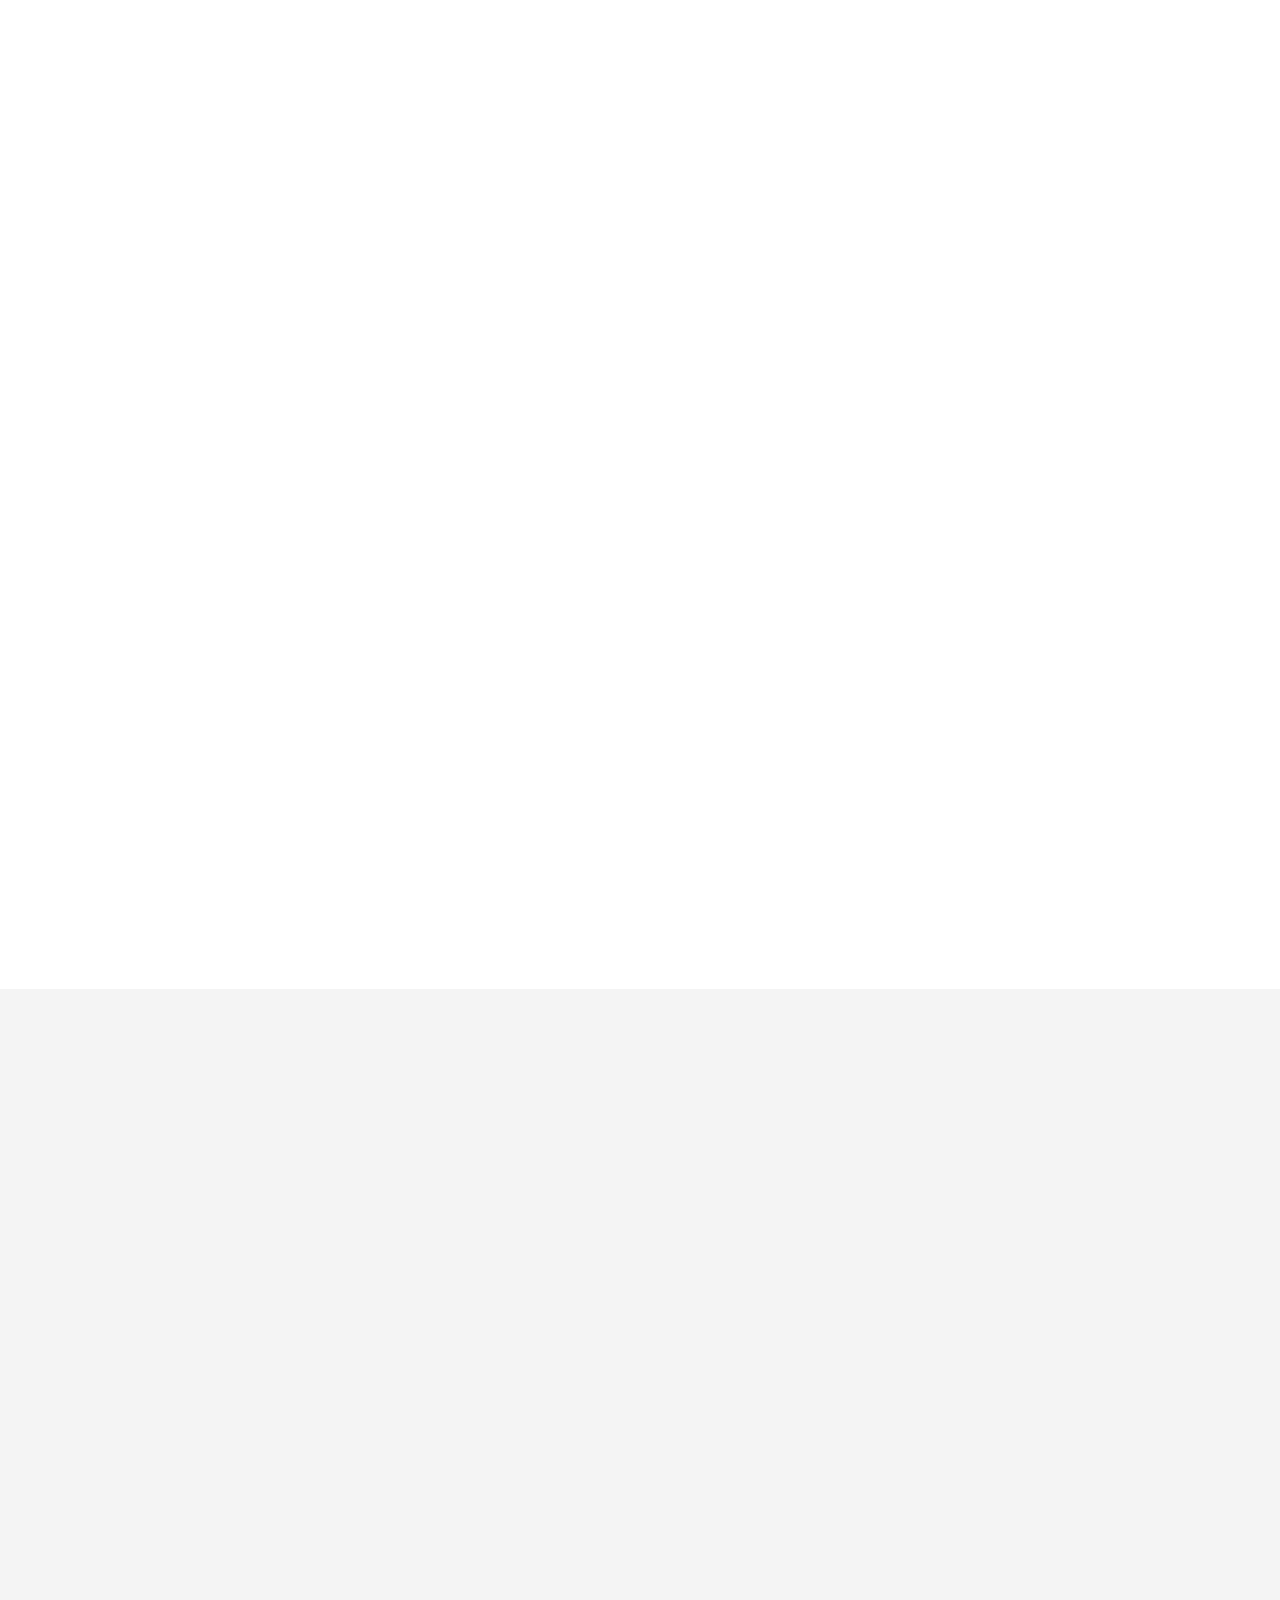
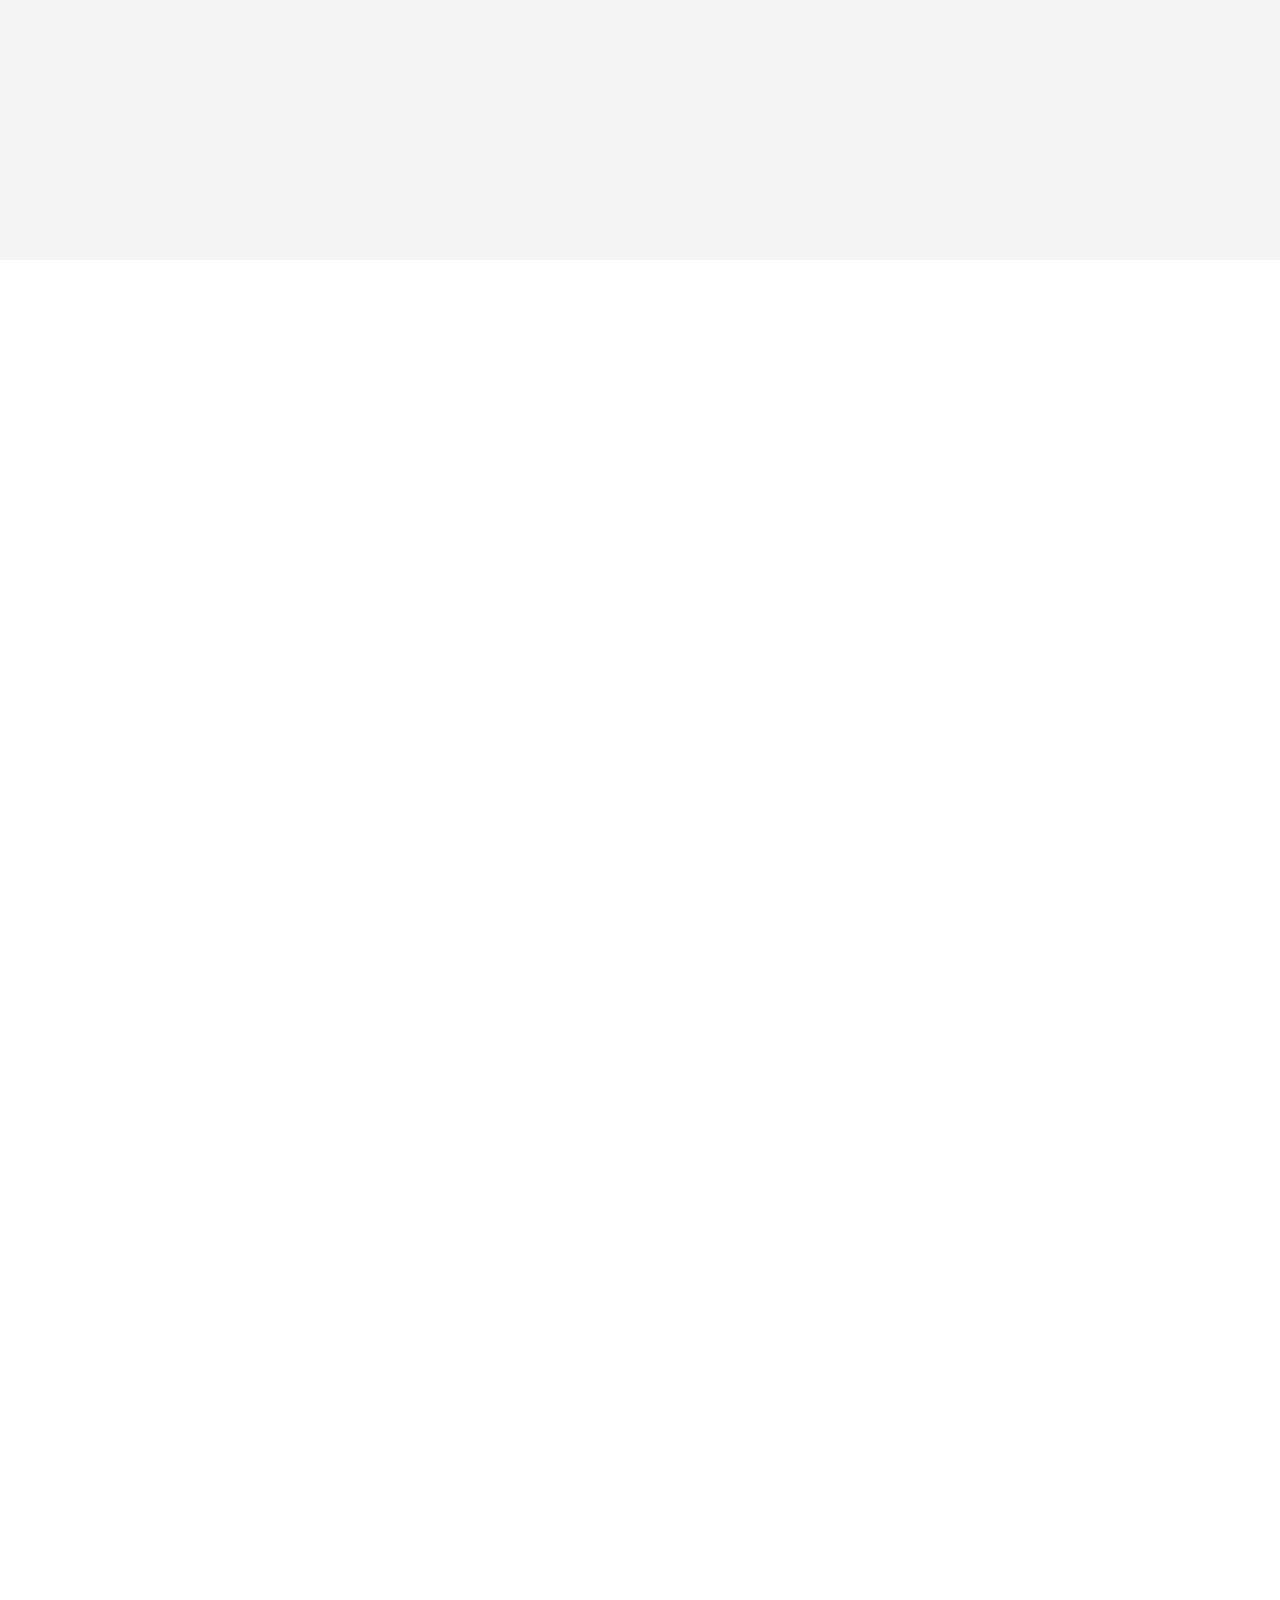
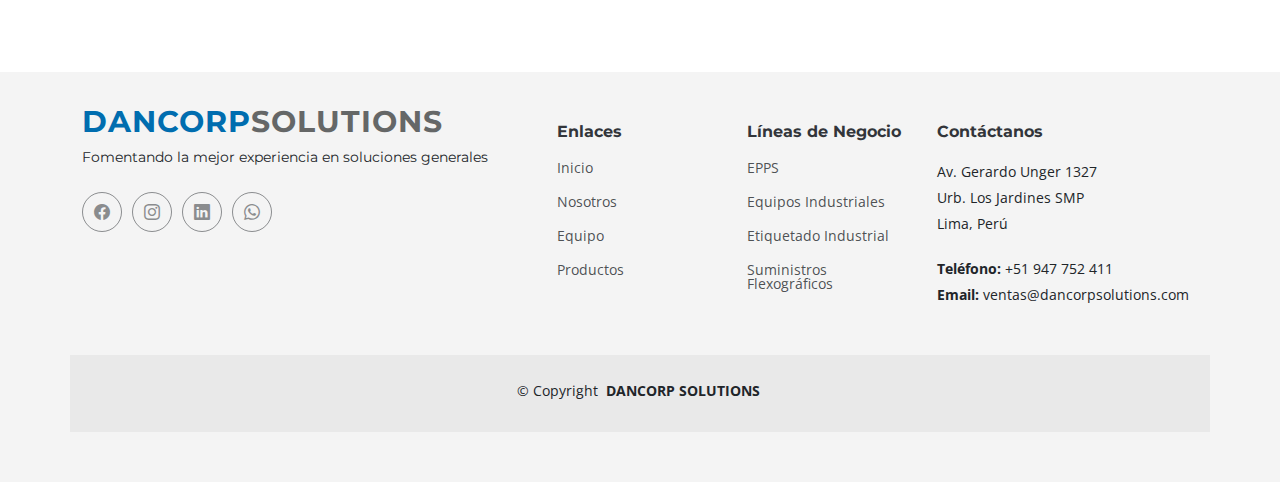
==== commit 7a02a8a6: "ajuste clientes" ====
--- a/index.html
+++ b/index.html
@@ -111,7 +111,7 @@
             <div class="carousel-container">
               <div class="container">
                 <h2 class="animate__animated animate__fadeInDown">Nuestra solución desde su confianza</h2>
-                <p class="animate__animated animate__fadeInUp">Somos lo que somos</p>
+                <p class="animate__animated animate__fadeInUp">Su confianza siempre será un gran inicio para nosotros, es por ello que nuestras soluciones atenderán sus necesidades con un equipo de trabajo altamente calificado y logrando así sus mejores satisfacciones.</p>
                 <!-- <a href="#about" class="btn-get-started animate__animated animate__fadeInUp scrollto">Read More</a> -->
               </div>
             </div>
@@ -159,28 +159,29 @@
         <div class="row gy-4">
 
           <div class="col-xl-2 col-md-3 col-6 client-logo">
-            <img src="assets/img/clients/client-1.png" class="img-fluid" alt="">
+            <img src="assets/img/clients/3M.png" class="img-fluid" alt="">
           </div><!-- End Client Item -->
 
           <div class="col-xl-2 col-md-3 col-6 client-logo">
-            <img src="assets/img/clients/client-2.png" class="img-fluid" alt="">
+            <img src="assets/img/clients/zebra.png" class="img-fluid" alt="">
           </div><!-- End Client Item -->
+          
 
           <div class="col-xl-2 col-md-3 col-6 client-logo">
             <img src="assets/img/clients/tesa.png" class="img-fluid" alt="">
           </div><!-- End Client Item -->
 
           <div class="col-xl-2 col-md-3 col-6 client-logo">
-            <img src="assets/img/clients/client-4.png" class="img-fluid" alt="">
+            <img src="assets/img/clients/tsc.png" class="img-fluid" alt="">
           </div><!-- End Client Item -->
 
           <div class="col-xl-2 col-md-3 col-6 client-logo">
-            <img src="assets/img/clients/client-5.png" class="img-fluid" alt="">
-          </div><!-- End Client Item -->
-
-          <div class="col-xl-2 col-md-3 col-6 client-logo">
+            <img src="assets/img/clients/KRPACK.png" class="img-fluid" alt="">
+          </div>
+
+          <!-- <div class="col-xl-2 col-md-3 col-6 client-logo">
             <img src="assets/img/clients/client-6.png" class="img-fluid" alt="">
-          </div><!-- End Client Item -->
+          </div> -->
 
         </div>
 
@@ -196,8 +197,19 @@
   
           <div class="col-xl-5 content">
             <h3>Sobre Nosotros </h3>
-            <h2>Ponemos en marcha sus requerimientos</h2>
-            <p>Nacimos en Lima en 2023, y desde entonces ponemos todo nuestro esfuerzo en ofrecerte productos de primera calidad, de la mano con las mejores marcas más comerciales.</p>
+            <p>Somos una empresa orientada al rubro industrial brindando
+              soluciones con las marcas más experimentadas y reconocidas a nivel mundial, ayudando a
+              nuestros clientes a mejorar o reducir sus costos en todos sus procesos de producción. </p>
+              <br>
+
+              <h3>Misión</h3>             
+            <p>Mantener la confianza de todos nuestros clientes y progresivamente alimentar
+              nuestros procesos logísticos, comerciales, administrativos y financieros para seguir brindando
+              soluciones de calidad. </p>
+              <h3>Visión</h3>
+            <p>Proyectados a ser líderes en la distribución de maquinarias industriales con origen
+              Europeo, Asiático y Americana, con la finalidad de mejorar los procesos de nuestros clientes y
+              manteniendo la misma o mayor calidad en su producto final. </p>
             <!-- <a href="#" class="read-more"><span>Lee Más</span><i class="bi bi-arrow-right"></i></a> -->
           </div>
   
@@ -208,7 +220,9 @@
                 <div class="icon-box">
                   <i class="bi bi-buildings"></i>
                   <h3>EPPS</h3>
-                  <p>Equipos que te protegen frente a un riesgo laboral externo y se caracterizan por tener que ser llevados o sujetados por cada trabajador.</p>
+                  <p>Mantener a los colaboradores seguros en sus puestos de trabajos en todo momento, es
+                    una gran responsabilidad, es por ello, que Dancorp Solutions brinda los equipos de protección
+                    personal con mayor ahorro económico y manteniendo la calidad de cada producto EPP.</p>
                 </div>
               </div> <!-- End Icon Box -->
   
@@ -216,7 +230,10 @@
                 <div class="icon-box">
                   <i class="bi bi-clipboard-pulse"></i>
                   <h3>Equipos Industriales</h3>
-                  <p>Productos para Maquinaria y Equipos Industriales.</p>
+                  <p>La manualidad siempre ha sido una buena opción para los procesos de
+                    producción; sin embargo, la automatización permite reducir ciertos factores en costos.
+                    Dancorp Solutions siempre estará presto a ayudarte a elegir la maquinaria que cumpla las
+                    condiciones de ahorro y calidad.</p>
                 </div>
               </div> <!-- End Icon Box -->
   
@@ -224,7 +241,10 @@
                 <div class="icon-box">
                   <i class="bi bi-command"></i>
                   <h3>Etiquetado Industrial</h3>
-                  <p>Permitirá trazar su origen, su destino final, así como datos relevantes que por normativa son necesarios.</p>
+                  <p>Si quieres llevar un mayor control de tus productos, Dancorp Solutions
+                    te brinda la ayuda, desde el tipo de máquina de impresión hasta la calidad de etiqueta blanca
+                    según la aplicación de trabajo con relación a la temperatura. 
+                    </p>
                 </div>
               </div> <!-- End Icon Box -->
   
@@ -232,7 +252,11 @@
                 <div class="icon-box">
                   <i class="bi bi-graph-up-arrow"></i>
                   <h3>Suministros Flexográficos</h3>
-                  <p>La impresión flexográfica es un sistema de impresión ampliamente implementado en todo el mundo para imprimir etiquetas personalizadas a gran velocidad.</p>
+                  <p>La tecnología flexográfica ha permitido a las industrias tener una
+                    mayor producción de impresión por su velocidad y variedad. Dancorp Solutions te ayuda a
+                    seleccionar las cintas de acuerdo al tipo de texto a imprimir y material de sustrato, obteniendo
+                    una buena calidad de impresión. 
+                    </p>
                 </div>
               </div> <!-- End Icon Box -->
   
@@ -738,37 +762,6 @@
             </div>
           </div><!-- End Team Member -->
   
-          <div class="col-lg-4 col-md-6 member" data-aos="fade-up" data-aos-delay="500">
-            <div class="member-img">
-              <img src="assets/img/team/team-5.jpg" class="img-fluid" alt="">
-              <div class="social">                
-                <a href="#"><i class="bi bi-facebook"></i></a>
-                <a href="#"><i class="bi bi-instagram"></i></a>
-                <a href="#"><i class="bi bi-linkedin"></i></a>
-              </div>
-            </div>
-            <div class="member-info text-center">
-              <h4>Diego Roque</h4>
-              <span>Marketing</span>
-              <!-- <p>Descripcion de la persona</p> -->
-            </div>
-          </div><!-- End Team Member -->
-  
-          <div class="col-lg-4 col-md-6 member" data-aos="fade-up" data-aos-delay="600">
-            <div class="member-img">
-              <img src="assets/img/team/team-6.jpg" class="img-fluid" alt="">
-              <div class="social">                
-                <a href="#"><i class="bi bi-facebook"></i></a>
-                <a href="#"><i class="bi bi-instagram"></i></a>
-                <a href="#"><i class="bi bi-linkedin"></i></a>
-              </div>
-            </div>
-            <div class="member-info text-center">
-              <h4>Anyi Ramos</h4>
-              <span>Administración</span>
-              <!-- <p>Descripción de la persona</p> -->
-            </div>
-          </div><!-- End Team Member -->
   
         </div>
 
@@ -985,11 +978,12 @@
           </a>
           <p>Fomentando la mejor experiencia en soluciones generales</p>
           <div class="social-links d-flex mt-4">
-            <!-- <a><i class="bi bi-twitter" (click)="abrirLink('https://www.google.com/')"></i></a> -->
-            <a><i class="bi bi-facebook" (click)="abrirLink('https://www.google.com/')"></i></a>
-            <a><i class="bi bi-instagram" (click)="abrirLink('https://www.instagram.com/juniormecar')"></i></a>
-            <a><i class="bi bi-linkedin" (click)="abrirLink('https://www.google.com/')"></i></a>
-            <a><i class="bi bi-whatsapp" (click)="abrirLink('https://api.whatsapp.com/send?phone=51961830561')"></i></a>
+
+            <a  href="https://www.facebook.com/profile.php?id=61554992911703" target="_blank"><i class="bi bi-facebook" ></i></a>
+            
+            <a href="https://www.instagram.com/dancorpsolutions/" target="_blank"><i class="bi bi-instagram" ></i></a>
+            <a href="https://www.linkedin.com/company/dancorp-solutions-s-a-c/about/?viewAsMember=true" target="_blank"><i class="bi bi-linkedin" (click)="abrirLink('https://www.google.com/')"></i></a>
+            <a href="https://api.whatsapp.com/send?phone=960079462&text=¡Hola! Me gustaría obtener más información, por favor."  target="_blank"><i class="bi bi-whatsapp"></i></a>
             
           </div>
         </div>
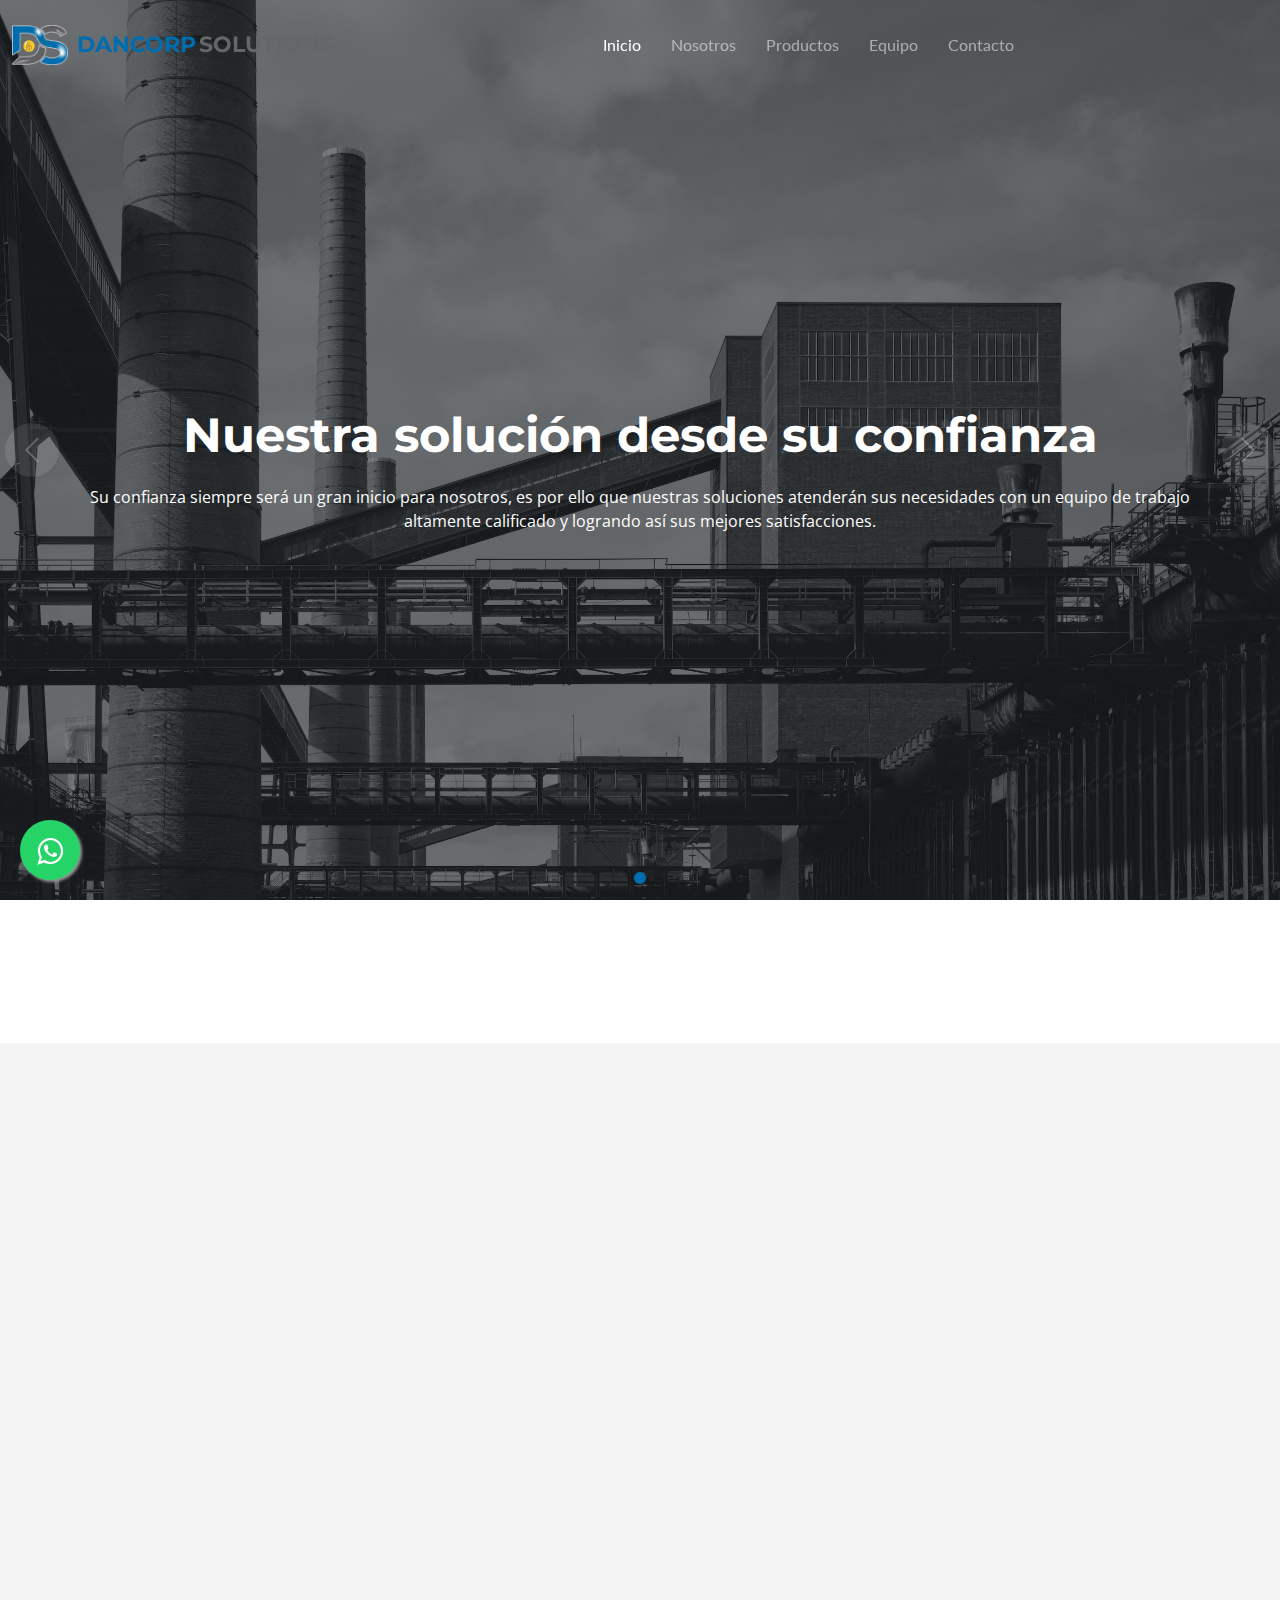
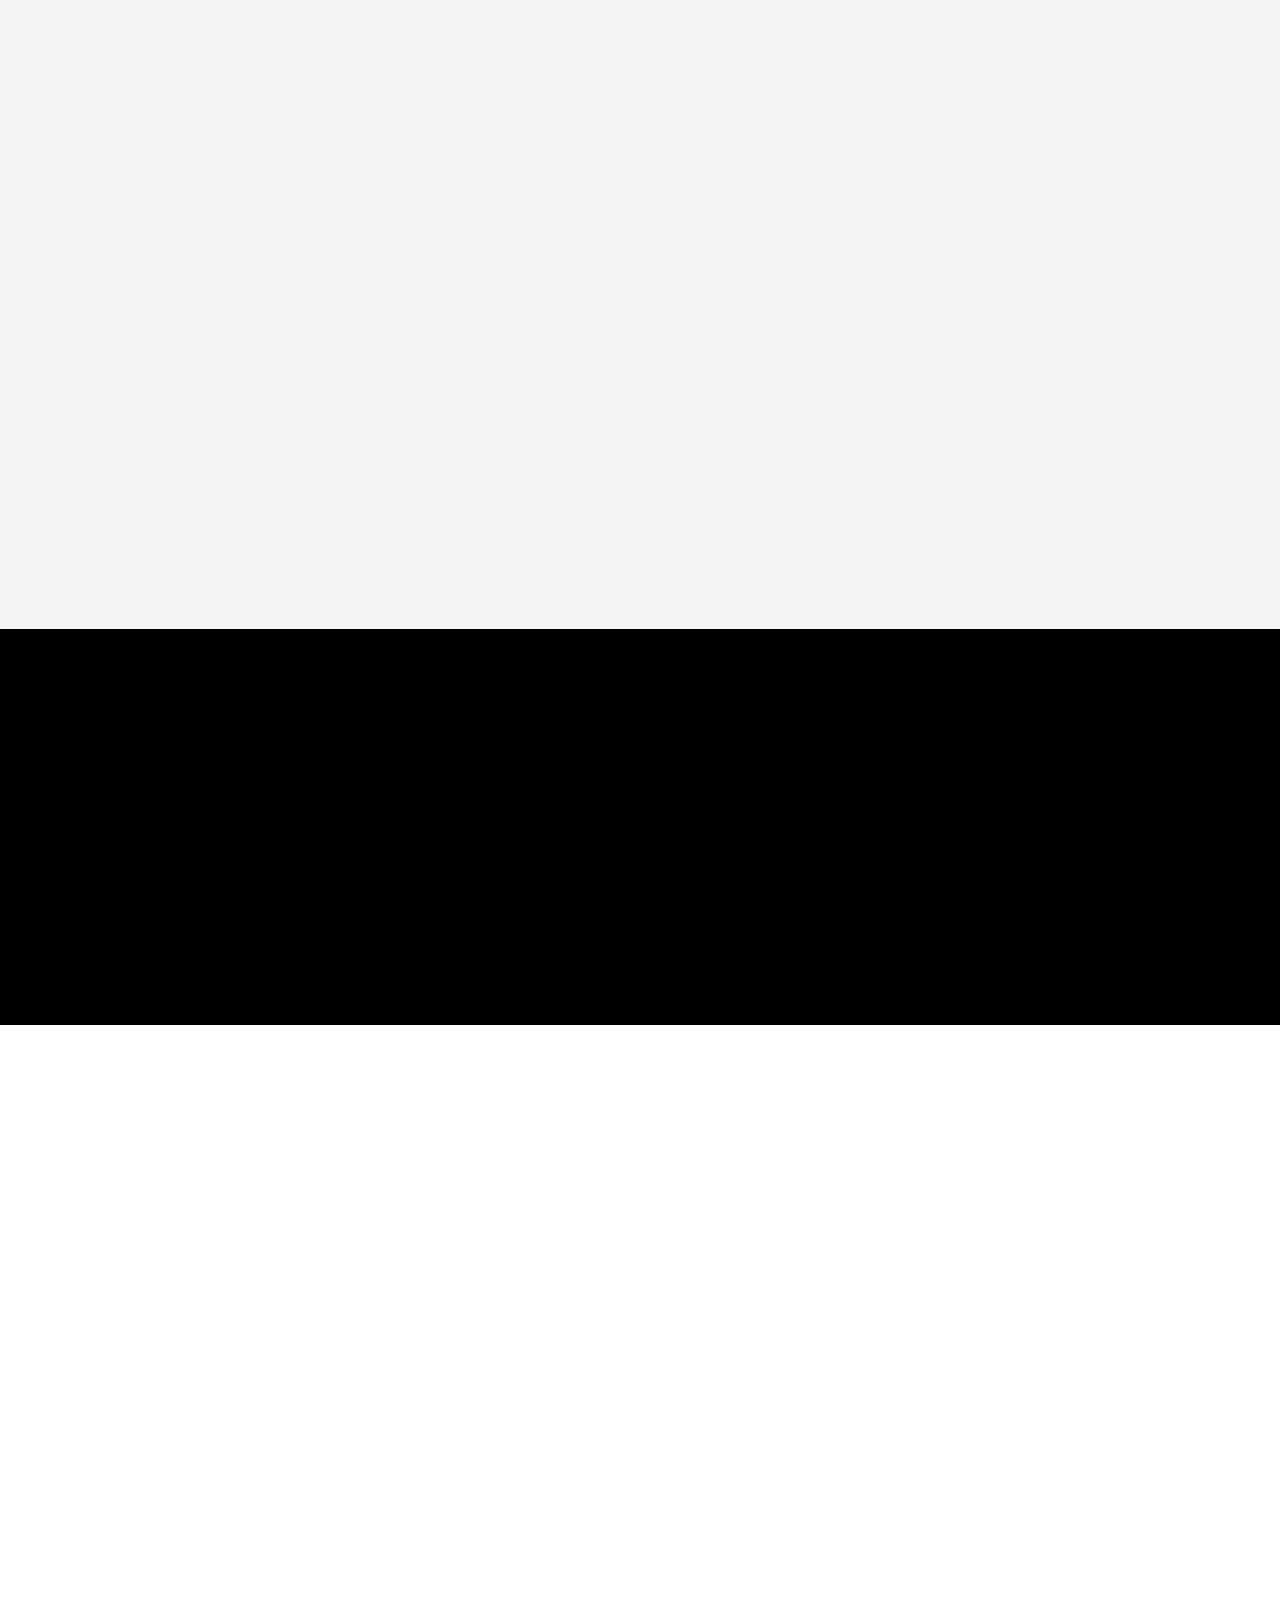
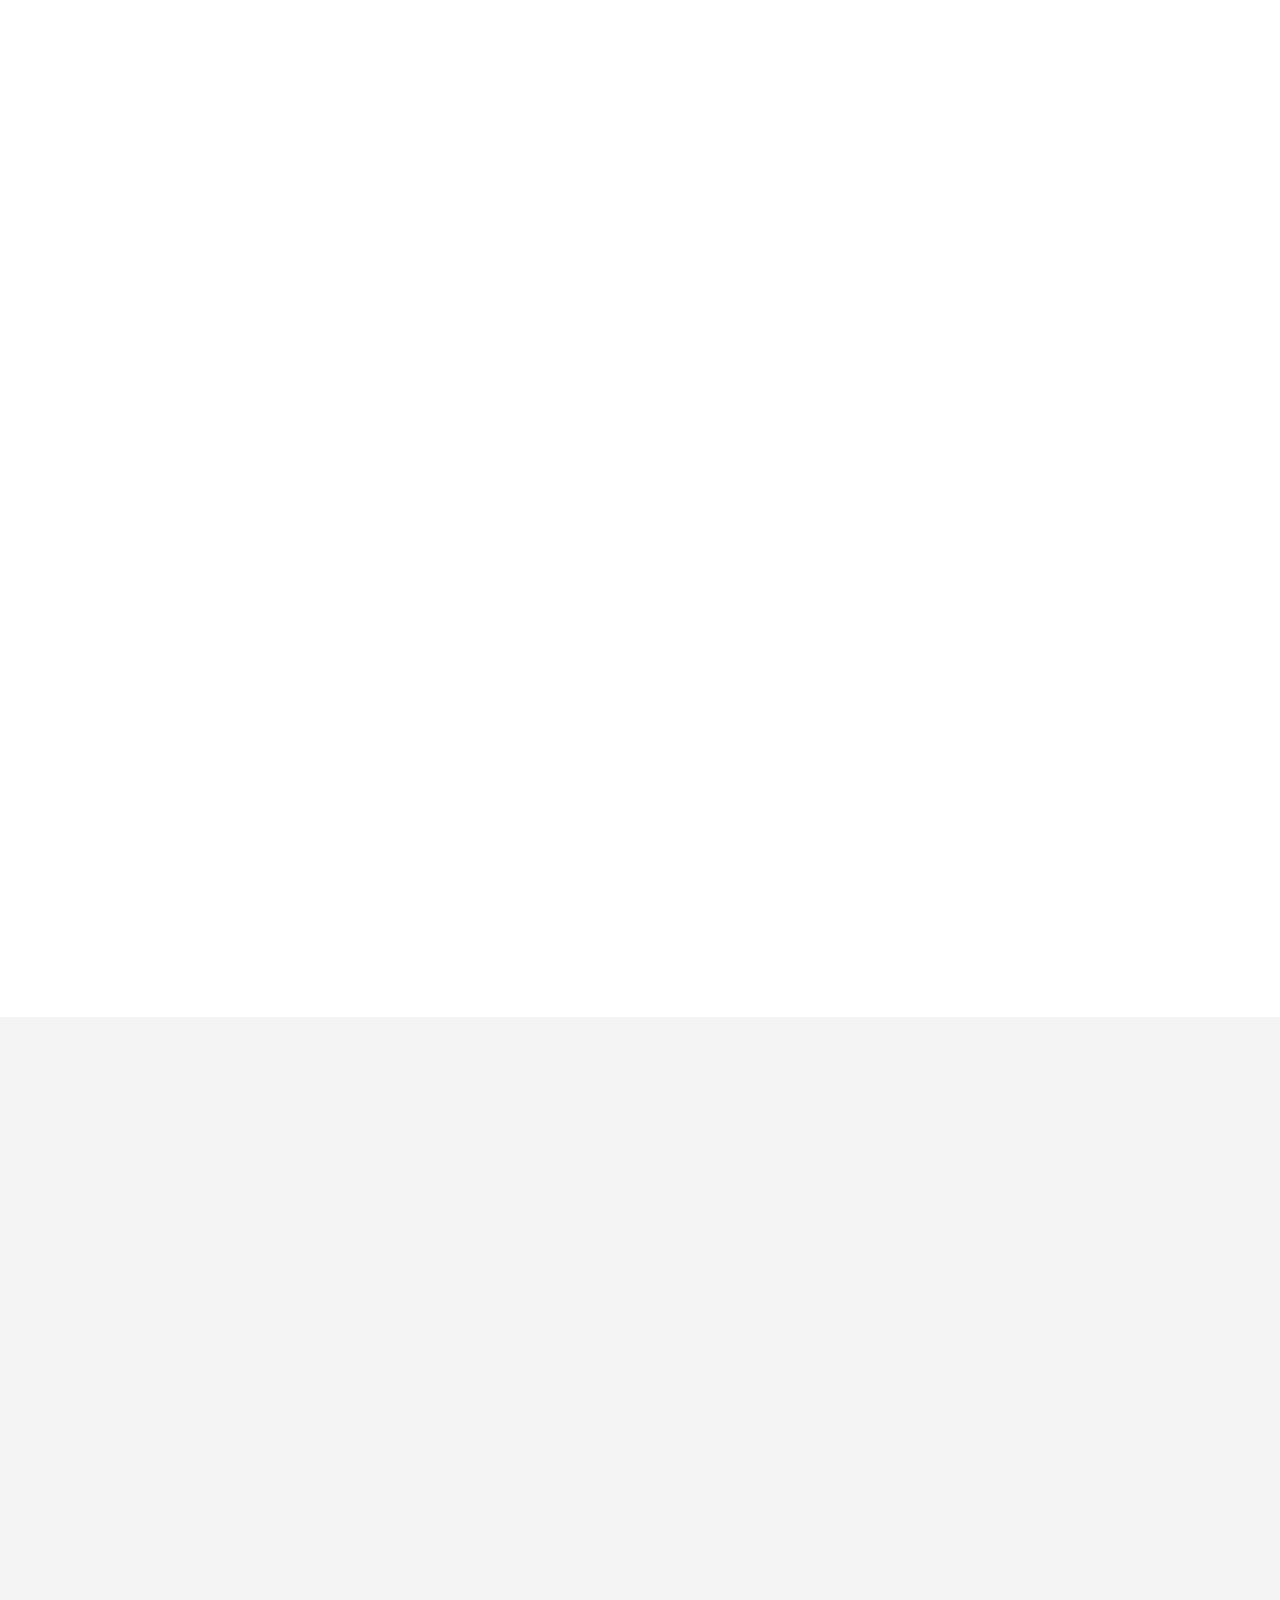
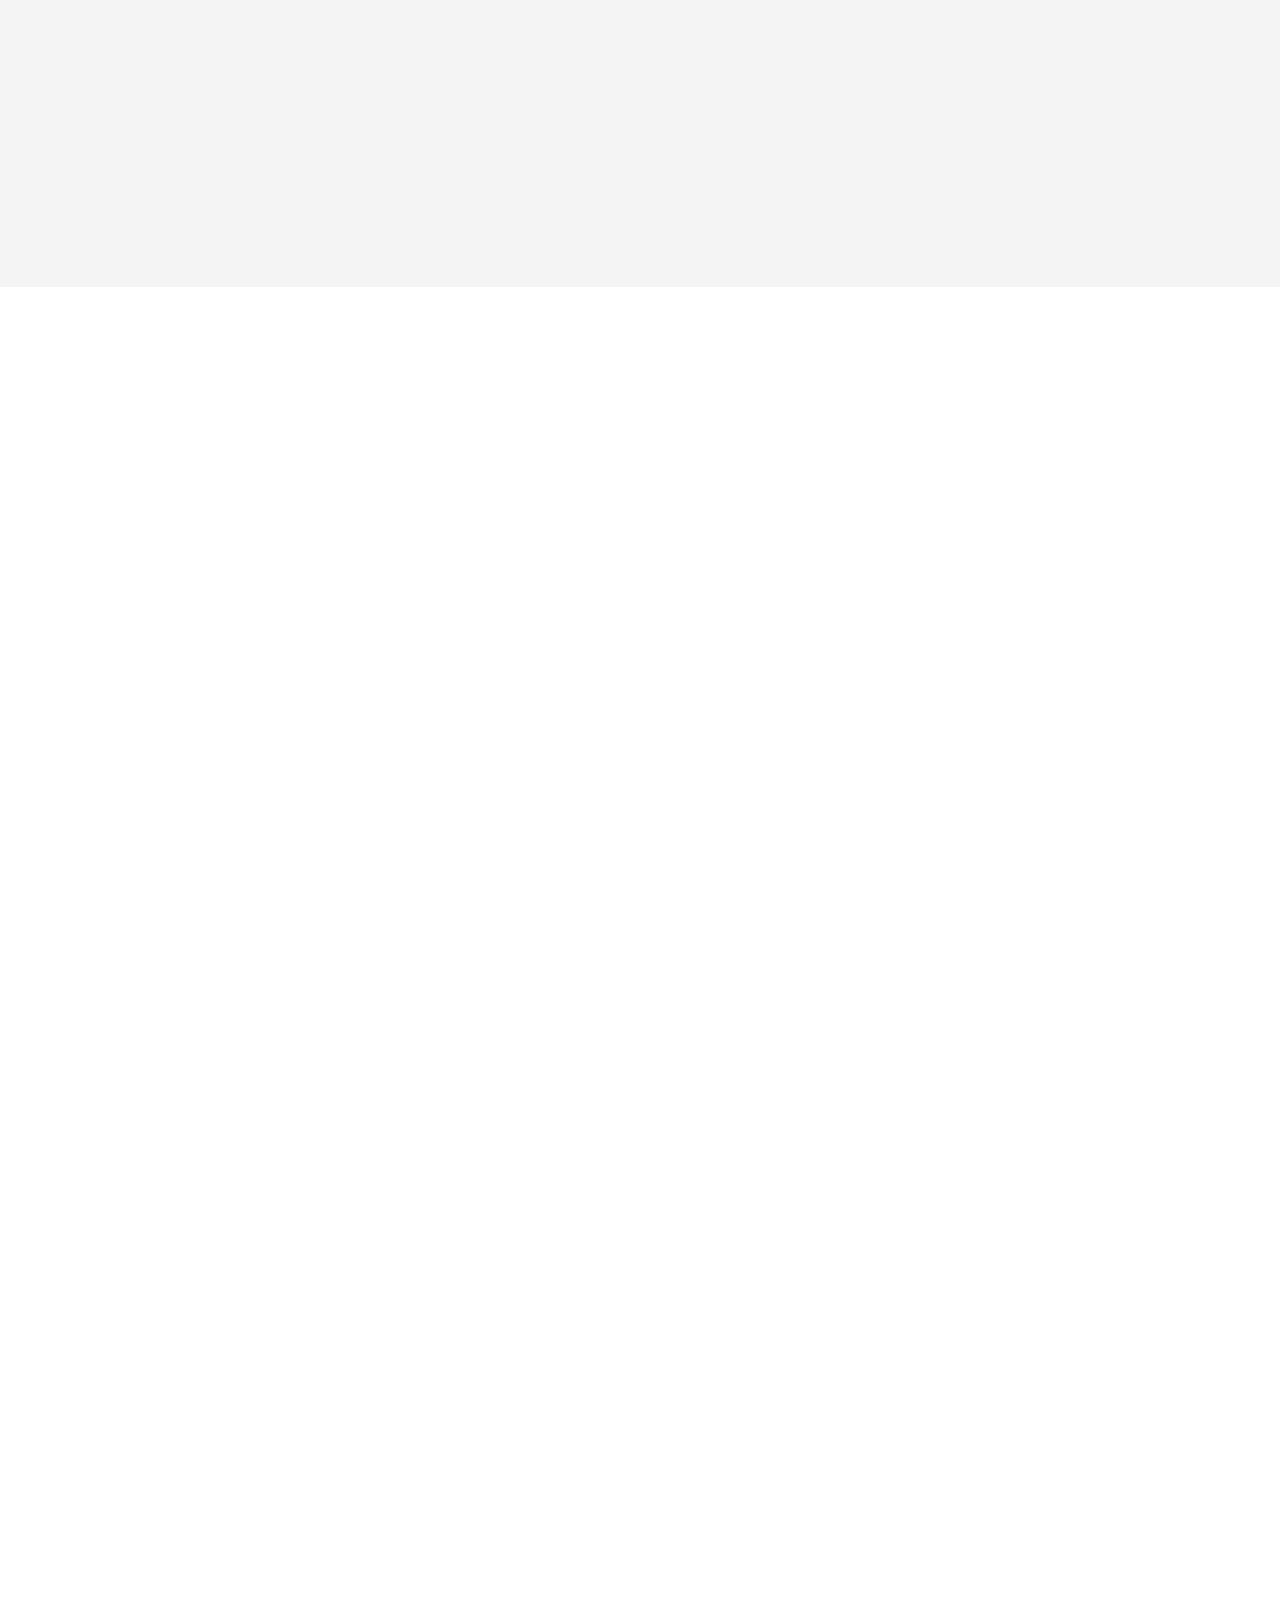
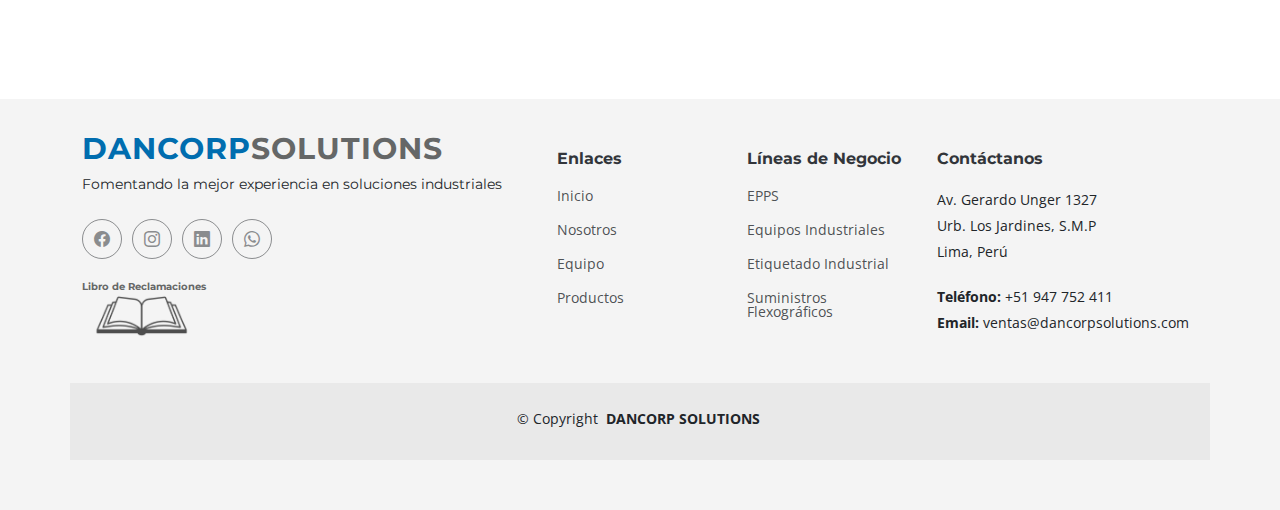
==== commit feb70446: "libro reclamaciones-visual nomás" ====
--- a/index.html
+++ b/index.html
@@ -5,7 +5,7 @@
   <meta charset="utf-8">
   <meta content="width=device-width, initial-scale=1.0" name="viewport">
 
-  <title>Dancorp Solutions</title>
+  <title>DANCORP SOLUTIONS</title>
   <meta content="" name="description">
   <meta content="" name="keywords">
 
@@ -53,7 +53,7 @@
 
       <a href="index.html#hero" class="logo d-flex align-items-center me-auto me-xl-0">
         <img src="assets/img/logonodesc.png" alt="">
-        <span style="color: rgb(0, 109, 175); font-size: 22px; font-weight: 700;font-family: var(--heading-font);">DANCORP </span>
+        <span style="color: rgb(0, 109, 175); font-size: 22px; font-weight: 700;font-family: var(--heading-font);">DANCORP</span>
         <span style="color: rgb(101, 103, 103);font-size: 22px; font-weight: 700;font-family: var(--heading-font);">SOLUTIONS</span>
         <!-- <span style="color: rgb(0, 109, 175)">DANCORP</span> <span style="color: rgb(101, 103, 103)">SOLUTIONS</span> -->
       </a>
@@ -158,9 +158,9 @@
 
         <div class="row gy-4">
 
-          <div class="col-xl-2 col-md-3 col-6 client-logo">
+          <!-- <div class="col-xl-2 col-md-3 col-6 client-logo">
             <img src="assets/img/clients/3M.png" class="img-fluid" alt="">
-          </div><!-- End Client Item -->
+          </div> -->
 
           <div class="col-xl-2 col-md-3 col-6 client-logo">
             <img src="assets/img/clients/zebra.png" class="img-fluid" alt="">
@@ -179,9 +179,15 @@
             <img src="assets/img/clients/KRPACK.png" class="img-fluid" alt="">
           </div>
 
-          <!-- <div class="col-xl-2 col-md-3 col-6 client-logo">
-            <img src="assets/img/clients/client-6.png" class="img-fluid" alt="">
-          </div> -->
+          <div class="col-xl-2 col-md-3 col-6 client-logo">
+            <img src="assets/img/clients/zebra.png" class="img-fluid" alt="">
+          </div><!-- End Client Item -->
+          
+
+          <div class="col-xl-2 col-md-3 col-6 client-logo">
+            <img src="assets/img/clients/tesa.png" class="img-fluid" alt="">
+          </div><!-- End Client Item -->
+
 
         </div>
 
@@ -225,7 +231,18 @@
                     personal con mayor ahorro económico y manteniendo la calidad de cada producto EPP.</p>
                 </div>
               </div> <!-- End Icon Box -->
-  
+              
+              <div class="col-md-6" data-aos="fade-up" data-aos-delay="400">
+                <div class="icon-box">
+                  <i class="bi bi-command"></i>
+                  <h3>Etiquetado Industrial</h3>
+                  <p>Si quieres llevar un mayor control de tus productos, Dancorp Solutions
+                    te brinda la ayuda, desde el tipo de máquina de impresión hasta la calidad de etiqueta blanca
+                    según la aplicación de trabajo con relación a la temperatura. 
+                    </p>
+                </div>
+              </div> <!-- End Icon Box -->
+              
               <div class="col-md-6" data-aos="fade-up" data-aos-delay="300">
                 <div class="icon-box">
                   <i class="bi bi-clipboard-pulse"></i>
@@ -237,16 +254,7 @@
                 </div>
               </div> <!-- End Icon Box -->
   
-              <div class="col-md-6" data-aos="fade-up" data-aos-delay="400">
-                <div class="icon-box">
-                  <i class="bi bi-command"></i>
-                  <h3>Etiquetado Industrial</h3>
-                  <p>Si quieres llevar un mayor control de tus productos, Dancorp Solutions
-                    te brinda la ayuda, desde el tipo de máquina de impresión hasta la calidad de etiqueta blanca
-                    según la aplicación de trabajo con relación a la temperatura. 
-                    </p>
-                </div>
-              </div> <!-- End Icon Box -->
+              
   
               <div class="col-md-6" data-aos="fade-up" data-aos-delay="500">
                 <div class="icon-box">
@@ -792,7 +800,7 @@
               <p class="post-category">Economía</p>
   
               <h2 class="title">
-                <a href="blog-details.html">Perú crecería 2% en 2024, pero El Niño es clave para un...</a>
+                <a href="https://elcomercio.pe/">Perú crecería 2% en 2024, pero El Niño es clave para un...</a>
               </h2>
   
               <div class="d-flex align-items-center">
@@ -818,7 +826,7 @@
               <p class="post-category">Política</p>
   
               <h2 class="title">
-                <a href="blog-details.html">Crisis política del Perú reaviva ecos de conflicto civil...</a>
+                <a href="https://elcomercio.pe/">Crisis política del Perú reaviva ecos de conflicto civil...</a>
               </h2>
   
               <div class="d-flex align-items-center">
@@ -844,7 +852,7 @@
               <p class="post-category">Sociedad</p>
   
               <h2 class="title">
-                <a href="blog-details.html">La informalidad laboral afectó a cerca de 13,4 millones de...</a>
+                <a href="https://elcomercio.pe/">La informalidad laboral afectó a cerca de 13,4 millones de...</a>
               </h2>
   
               <div class="d-flex align-items-center">
@@ -976,7 +984,7 @@
           <a class="logo d-flex align-items-center">
             <span style="color: rgb(0, 109, 175)">DANCORP</span> <span style="color: rgb(101, 103, 103)">SOLUTIONS</span>
           </a>
-          <p>Fomentando la mejor experiencia en soluciones generales</p>
+          <p>Fomentando la mejor experiencia en soluciones industriales</p>
           <div class="social-links d-flex mt-4">
 
             <a  href="https://www.facebook.com/profile.php?id=61554992911703" target="_blank"><i class="bi bi-facebook" ></i></a>
@@ -984,9 +992,19 @@
             <a href="https://www.instagram.com/dancorpsolutions/" target="_blank"><i class="bi bi-instagram" ></i></a>
             <a href="https://www.linkedin.com/company/dancorp-solutions-s-a-c/about/?viewAsMember=true" target="_blank"><i class="bi bi-linkedin" (click)="abrirLink('https://www.google.com/')"></i></a>
             <a href="https://api.whatsapp.com/send?phone=960079462&text=¡Hola! Me gustaría obtener más información, por favor."  target="_blank"><i class="bi bi-whatsapp"></i></a>
+
             
+           
           </div>
-        </div>
+
+          <P style="color: rgb(101, 103, 103); font-size: 10px; padding-top: 20px; margin-bottom:0;"> <b>Libro de Reclamaciones</b></P>       
+          <div >
+            <a href="libro-reclamaciones.html"  target="_blank">              
+           <img src="assets/img/libro-reclamaciones.png" alt="" width="100" height="45" style="margin-left: 10px;">  
+         </a>          
+         </div>
+         
+        </div>        
   
         <div class="col-lg-2 col-6 footer-links">
           <h4>Enlaces</h4>
@@ -994,7 +1012,9 @@
             <li><a href="#">Inicio</a></li>            
             <li><a href="index.html#about">Nosotros</a></li> 
             <li><a href="index.html#team">Equipo</a></li>
-            <li><a href="index.html#portfolio">Productos</a></li>            
+            <li><a href="index.html#portfolio">Productos</a></li>   
+                  
+            
           </ul>
         </div>
   
@@ -1012,7 +1032,7 @@
         <div class="col-lg-3 col-md-12 footer-contact text-center text-md-start">
           <h4>Contáctanos</h4>
           <p>Av. Gerardo Unger 1327 </p>
-          <p>Urb. Los Jardines SMP</p>
+          <p>Urb. Los Jardines, S.M.P</p>
           <p>Lima, Perú</p>
           <p class="mt-4"><strong>Teléfono:</strong> <span> +51 947 752 411</span></p>
           <p><strong>Email:</strong><span> ventas@dancorpsolutions.com</span></p>
@@ -1024,6 +1044,7 @@
   
     <div class="container copyright text-center mt-4">
       <p>&copy; <span>Copyright</span> <strong class="px-1">DANCORP SOLUTIONS</strong>
+        
          <!-- <span>Todos los Derechos Reservados</span></p> -->
       <div class="credits">
         <!-- All the links in the footer should remain intact. -->
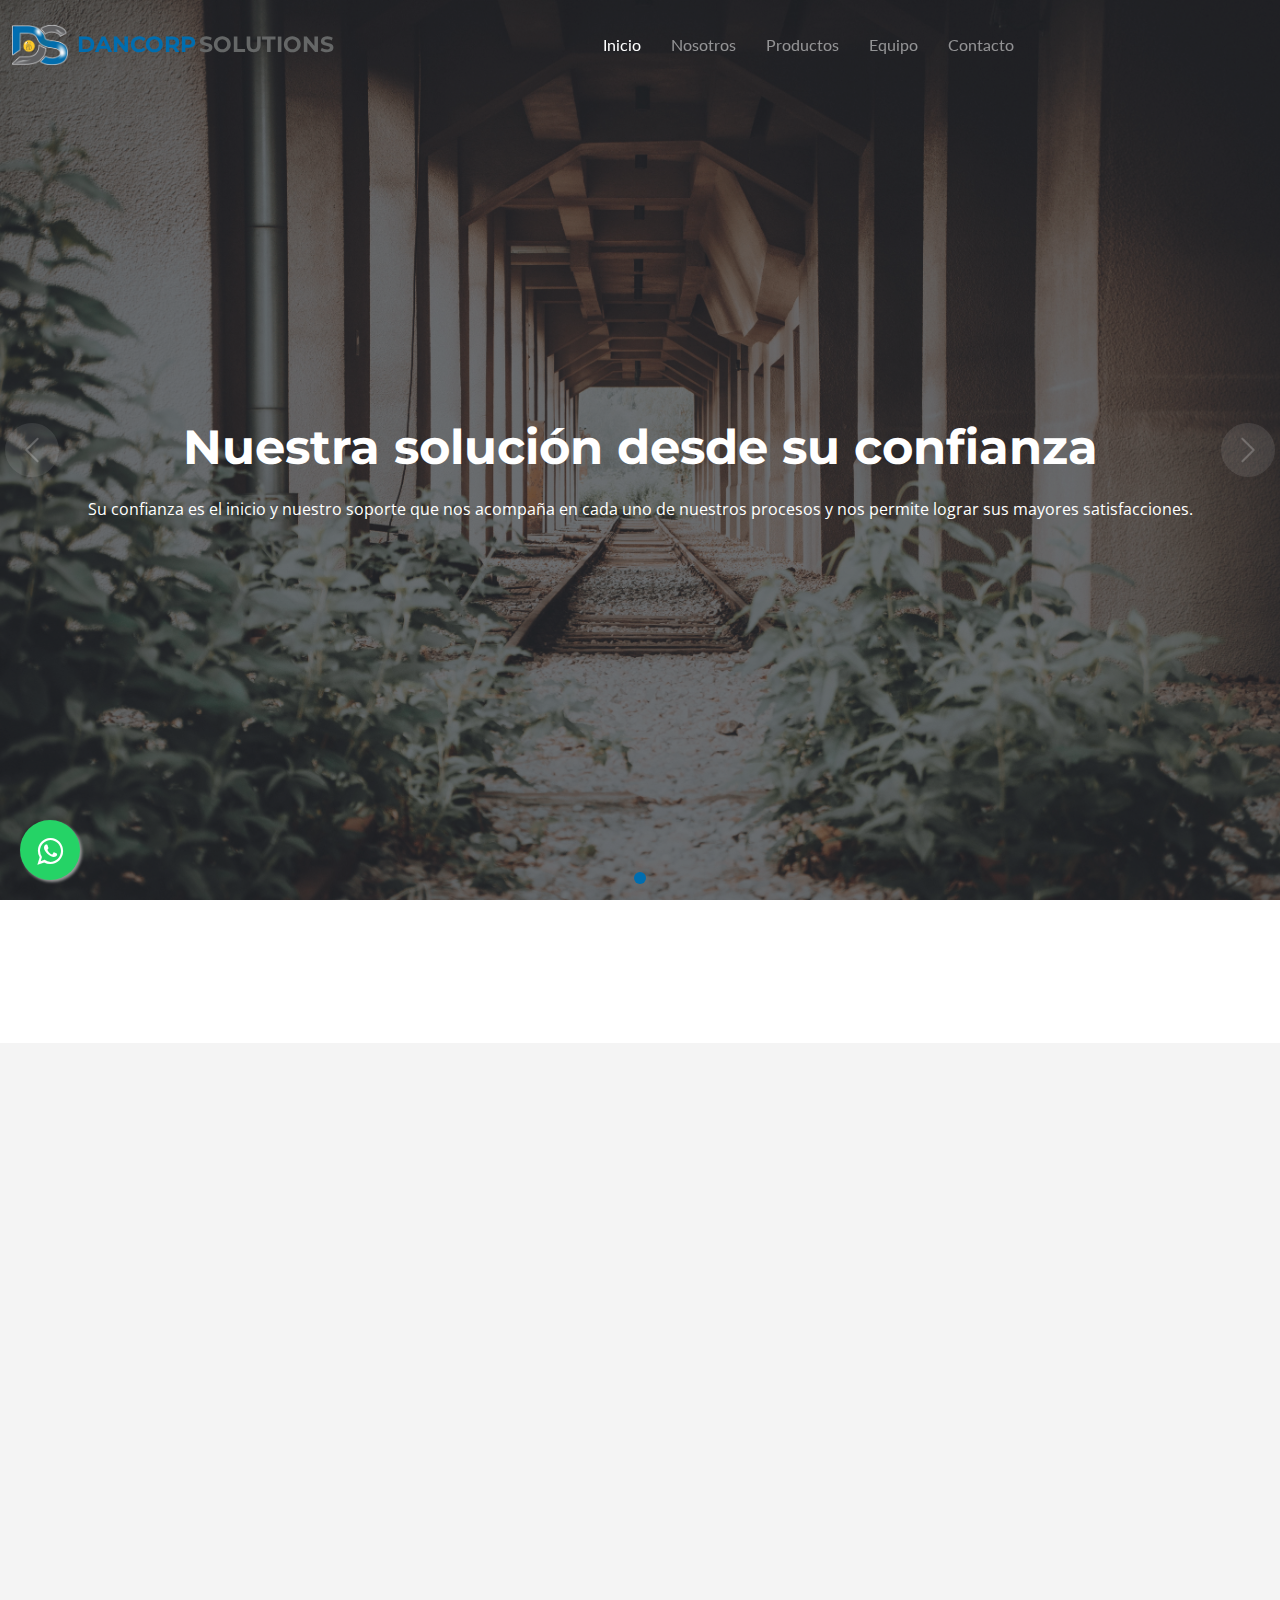
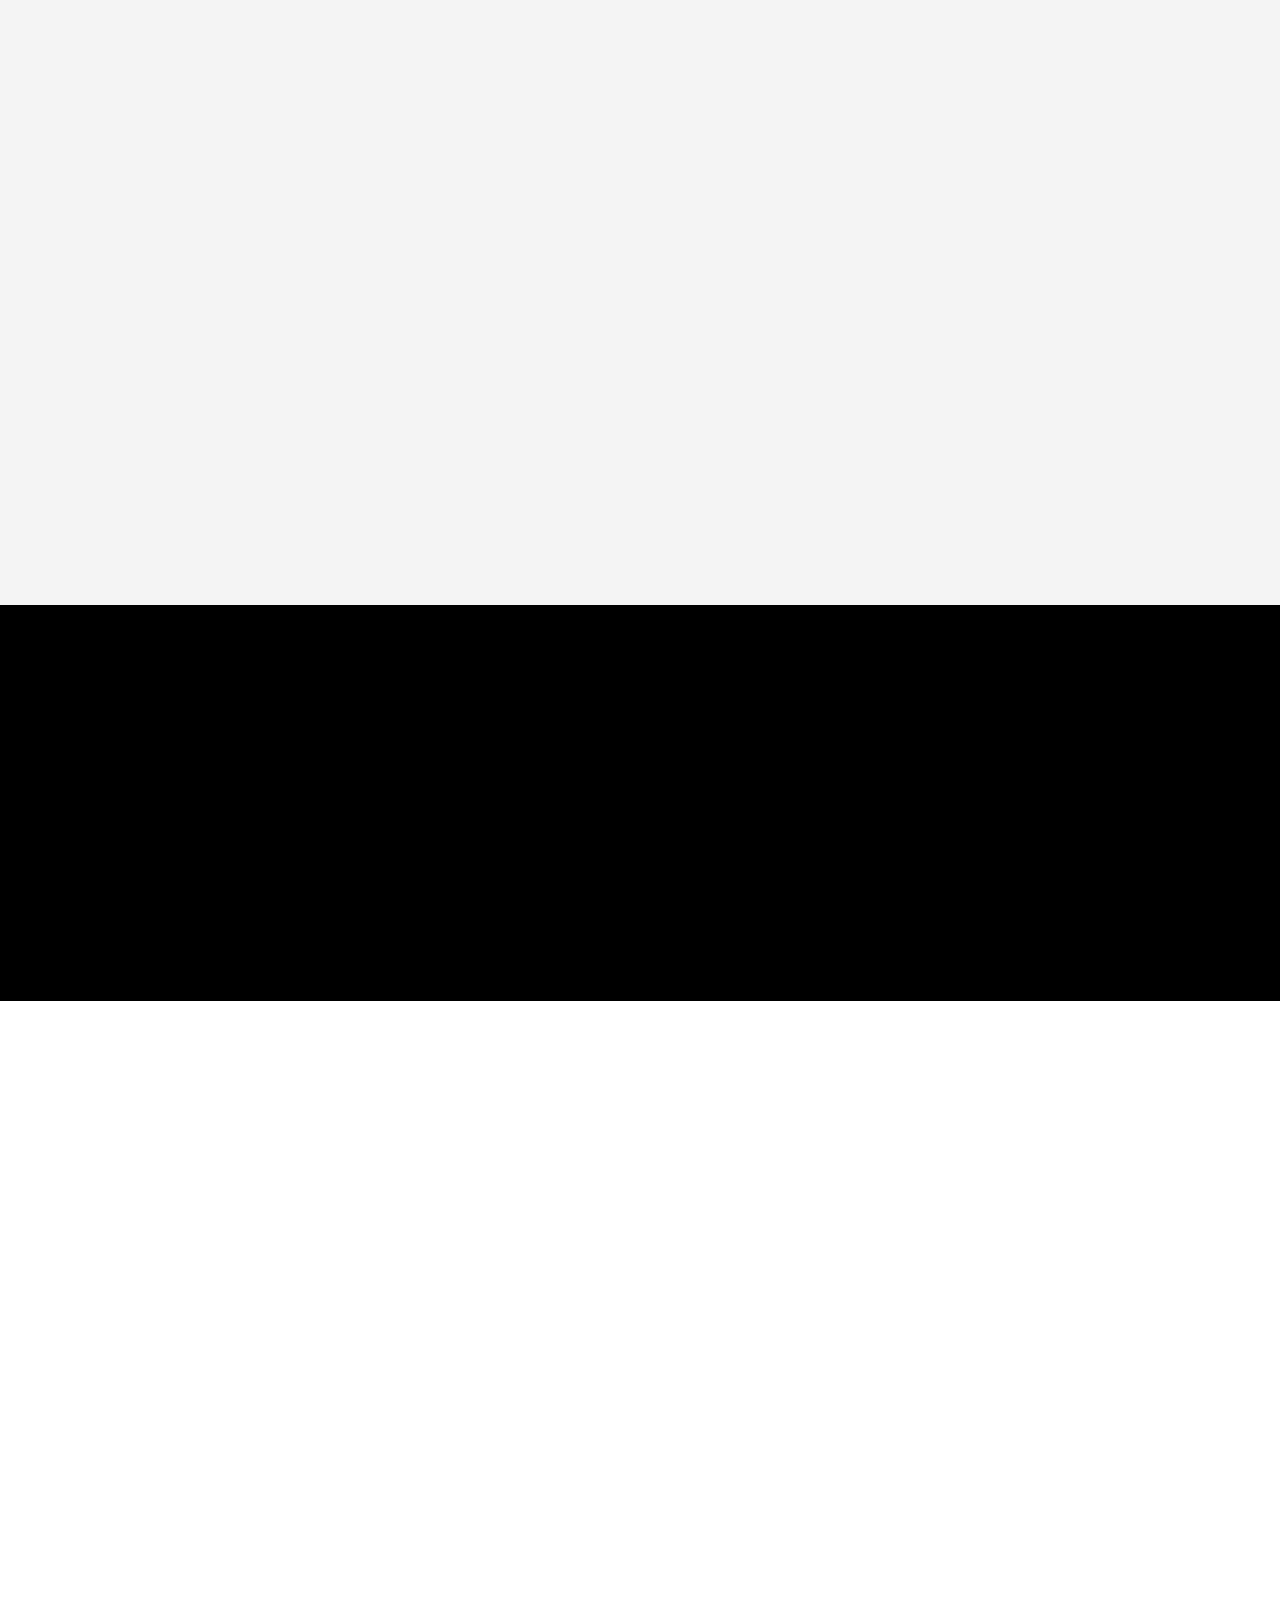
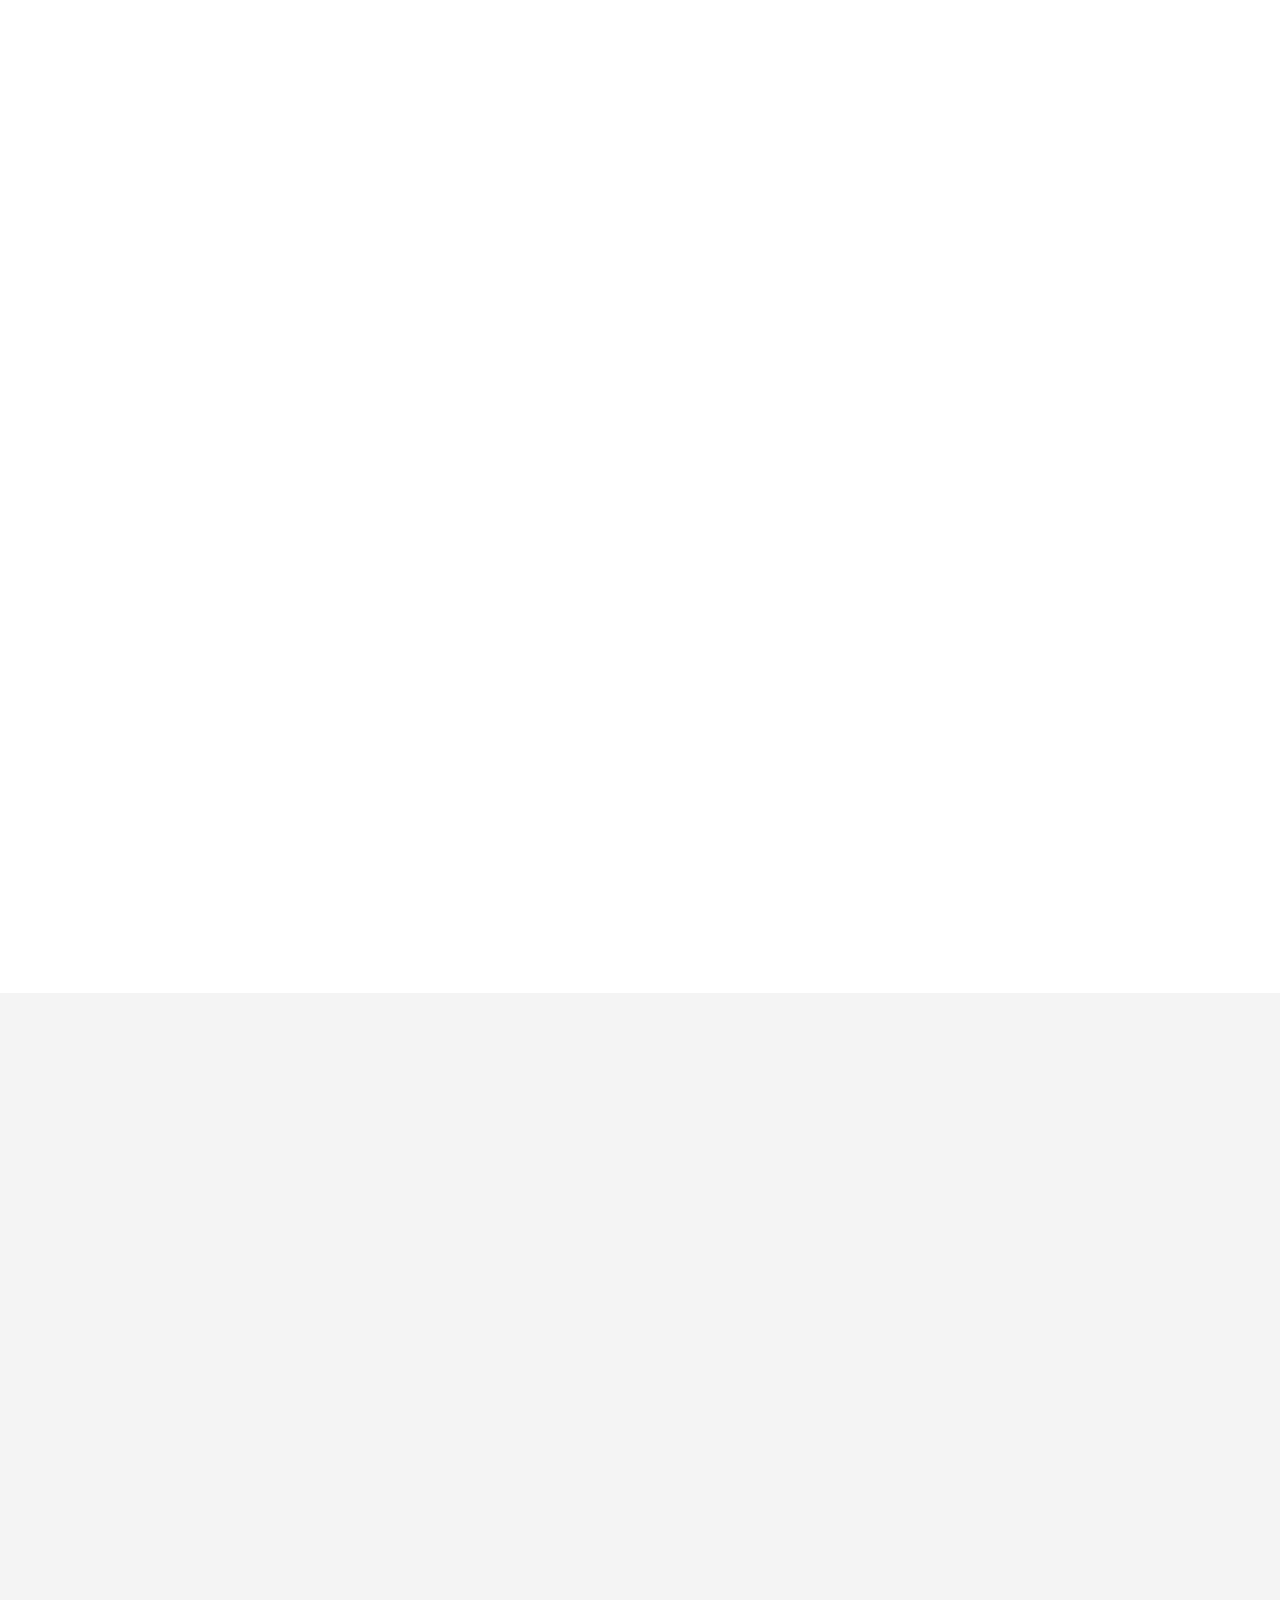
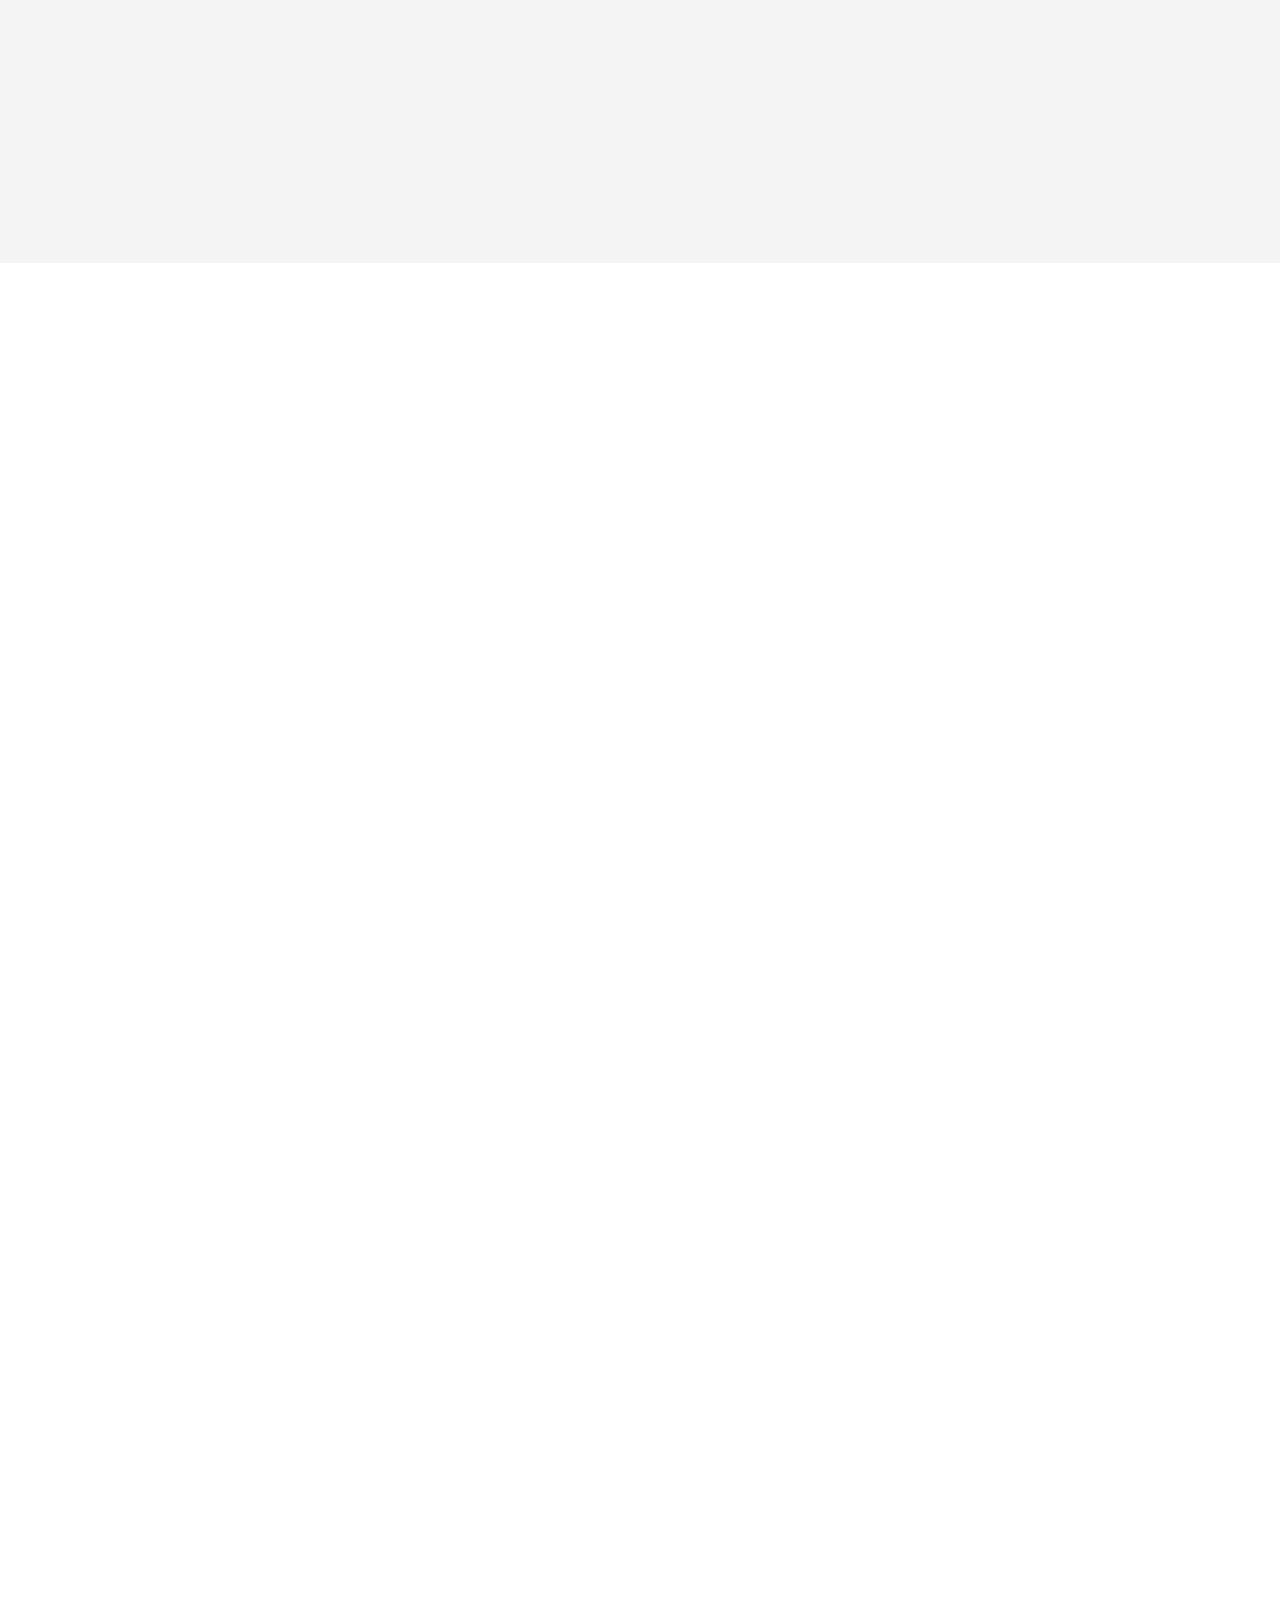
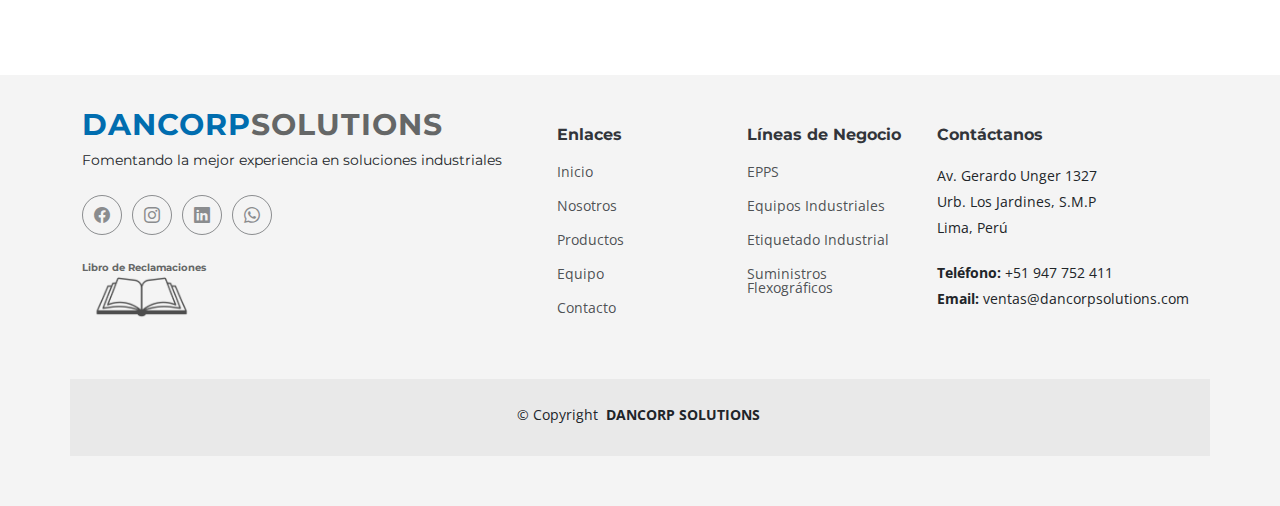
==== commit 1d15603d: "index" ====
--- a/index.html
+++ b/index.html
@@ -51,7 +51,7 @@
   <header id="header" class="header fixed-top d-flex align-items-center">
     <div class="container-fluid d-flex align-items-center justify-content-between">
 
-      <a href="index.html#hero" class="logo d-flex align-items-center me-auto me-xl-0">
+      <a href="/" class="logo d-flex align-items-center me-auto me-xl-0">
         <img src="assets/img/logonodesc.png" alt="">
         <span style="color: rgb(0, 109, 175); font-size: 22px; font-weight: 700;font-family: var(--heading-font);">DANCORP</span>
         <span style="color: rgb(101, 103, 103);font-size: 22px; font-weight: 700;font-family: var(--heading-font);">SOLUTIONS</span>
@@ -61,11 +61,11 @@
       <!-- Nav Menu -->
       <nav id="navmenu" class="navmenu">
         <ul>
-          <li><a href="index.html#hero" class="active">Inicio</a></li>
-          <li><a href="index.html#about">Nosotros</a></li>
-          <li><a href="index.html#portfolio">Productos</a></li>
-          <li><a href="index.html#team">Equipo</a></li>       
-          <li><a href="index.html#contact">Contacto</a></li>
+          <li><a href="/" class="active">Inicio</a></li>
+          <li><a href="#nosotros">Nosotros</a></li>
+          <li><a href="#productos">Productos</a></li>
+          <li><a href="#equipo">Equipo</a></li>       
+          <li><a href="#contacto">Contacto</a></li>
         </ul>
 
         <i class="mobile-nav-toggle d-xl-none bi bi-list"></i>
@@ -99,7 +99,7 @@
     </section> -->
     <!-- End Hero Section -->
 
-    <section id="hero">
+    <section id="inicio">
       <div id="heroCarousel" data-bs-interval="5000" class="carousel slide carousel-fade" data-bs-ride="carousel">
   
         <ol class="carousel-indicators" id="hero-carousel-indicators"></ol>
@@ -107,11 +107,11 @@
         <div class="carousel-inner" role="listbox">
   
           <!-- Slide 1 -->
-          <div class="carousel-item active" style="background-image: url(assets/img/f1.jpg)">
+          <div class="carousel-item active" style="background-image: url(assets/img/a3.jpg)">
             <div class="carousel-container">
               <div class="container">
                 <h2 class="animate__animated animate__fadeInDown">Nuestra solución desde su confianza</h2>
-                <p class="animate__animated animate__fadeInUp">Su confianza siempre será un gran inicio para nosotros, es por ello que nuestras soluciones atenderán sus necesidades con un equipo de trabajo altamente calificado y logrando así sus mejores satisfacciones.</p>
+                <p class="animate__animated animate__fadeInUp">Su confianza es el inicio y nuestro soporte que nos acompaña en cada uno de nuestros procesos y nos permite lograr sus mayores satisfacciones.</p>
                 <!-- <a href="#about" class="btn-get-started animate__animated animate__fadeInUp scrollto">Read More</a> -->
               </div>
             </div>
@@ -122,7 +122,7 @@
             <div class="carousel-container">
               <div class="container">
                 <h2 class="animate__animated animate__fadeInDown">Nuestra solución desde su confianza</h2>
-                <p class="animate__animated animate__fadeInUp">Somos lo que somos</p>
+                <p class="animate__animated animate__fadeInUp">Su confianza es el inicio y nuestro soporte que nos acompaña en cada uno de nuestros procesos y nos permite lograr sus mayores satisfacciones.</p>
                 
               </div>
             </div>
@@ -196,26 +196,21 @@
     </section><!-- End Clients Section -->
 
     <!-- About Section - Home Page -->
-    <section id="about" class="about">
+    <section id="nosotros" class="nosotros">
 
       <div class="container" data-aos="fade-up" data-aos-delay="100">
         <div class="row align-items-xl-center gy-5">
   
           <div class="col-xl-5 content">
             <h3>Sobre Nosotros </h3>
-            <p>Somos una empresa orientada al rubro industrial brindando
-              soluciones con las marcas más experimentadas y reconocidas a nivel mundial, ayudando a
-              nuestros clientes a mejorar o reducir sus costos en todos sus procesos de producción. </p>
+            <p>Somos una empresa orientada  al rubro industrial brindando soluciones para procesos de automatización de packing o embolsado. Suministros industriales flexográficos para todo tipo y variedad de impresión. Equipos de protección personal para todos los rubros y siempre conviniendo  la seguridad del colaborador; además de,  codificación y clasificación de productos para un mayor control de almacenaje o distribución. </p>
               <br>
 
               <h3>Misión</h3>             
-            <p>Mantener la confianza de todos nuestros clientes y progresivamente alimentar
-              nuestros procesos logísticos, comerciales, administrativos y financieros para seguir brindando
-              soluciones de calidad. </p>
-              <h3>Visión</h3>
-            <p>Proyectados a ser líderes en la distribución de maquinarias industriales con origen
-              Europeo, Asiático y Americana, con la finalidad de mejorar los procesos de nuestros clientes y
-              manteniendo la misma o mayor calidad en su producto final. </p>
+            <p>Mantener la confianza de todos nuestros clientes, además de, personificar nuestro servicio para cada uno de ellos. Por otro lado, acrecentar nuestros procesos logísticos, comerciales y administrativos  con la finalidad de resolver las necesidades de nuestros clientes con la mayor calidad posible.  </p>
+             <br> 
+            <h3>Visión</h3>
+            <p>Ser líderes en la distribución de las marcas más reconocidas y experimentadas en el mercado mundial, las mismas y que conjuntamente con un equipo de trabajo altamente calificado, nos permitan ayudar a nuestros clientes a mejorar y/o reducir todo tipo de costos manteniendo su competitividad y calidad en sus productos finales.  </p>
             <!-- <a href="#" class="read-more"><span>Lee Más</span><i class="bi bi-arrow-right"></i></a> -->
           </div>
   
@@ -226,9 +221,7 @@
                 <div class="icon-box">
                   <i class="bi bi-buildings"></i>
                   <h3>EPPS</h3>
-                  <p>Mantener a los colaboradores seguros en sus puestos de trabajos en todo momento, es
-                    una gran responsabilidad, es por ello, que Dancorp Solutions brinda los equipos de protección
-                    personal con mayor ahorro económico y manteniendo la calidad de cada producto EPP.</p>
+                  <p>¿Tienes una gran responsabilidad de mantener a tus colaboradores seguros en sus puestos de trabajo?  Nosotros te encaminamos a elegir el producto con mayor ahorro económico y  calidad con el fin  de garantizar la seguridad y bienestar de tu personal. </p>
                 </div>
               </div> <!-- End Icon Box -->
               
@@ -236,9 +229,7 @@
                 <div class="icon-box">
                   <i class="bi bi-command"></i>
                   <h3>Etiquetado Industrial</h3>
-                  <p>Si quieres llevar un mayor control de tus productos, Dancorp Solutions
-                    te brinda la ayuda, desde el tipo de máquina de impresión hasta la calidad de etiqueta blanca
-                    según la aplicación de trabajo con relación a la temperatura. 
+                  <p>¿Requieres llevar un mayor control y codificación de tus productos? Nosotros te brindamos el soporte, desde el tipo de máquina de impresión hasta la categoría  de etiqueta blanca según la aplicación de trabajo con relación a la temperatura.  
                     </p>
                 </div>
               </div> <!-- End Icon Box -->
@@ -247,10 +238,7 @@
                 <div class="icon-box">
                   <i class="bi bi-clipboard-pulse"></i>
                   <h3>Equipos Industriales</h3>
-                  <p>La manualidad siempre ha sido una buena opción para los procesos de
-                    producción; sin embargo, la automatización permite reducir ciertos factores en costos.
-                    Dancorp Solutions siempre estará presto a ayudarte a elegir la maquinaria que cumpla las
-                    condiciones de ahorro y calidad.</p>
+                  <p>Si necesitas mejorar las eficiencias y reducir ciertos factores de costos en tus procesos de automatización de packing o embolsado, permítenos  orientarte, capacitarte y direccionarte a elegir la maquinaria que cumpla las condiciones de ahorro y calidad de acuerdo a tu producto final. .</p>
                 </div>
               </div> <!-- End Icon Box -->
   
@@ -260,10 +248,7 @@
                 <div class="icon-box">
                   <i class="bi bi-graph-up-arrow"></i>
                   <h3>Suministros Flexográficos</h3>
-                  <p>La tecnología flexográfica ha permitido a las industrias tener una
-                    mayor producción de impresión por su velocidad y variedad. Dancorp Solutions te ayuda a
-                    seleccionar las cintas de acuerdo al tipo de texto a imprimir y material de sustrato, obteniendo
-                    una buena calidad de impresión. 
+                  <p>¿Tus procesos de impresión presentan: poros, vibración, sobreimpresión o desprendimiento de fotopolímeros?   Te facilitamos con la ayuda de poder tener una buena elección del suministro de acuerdo al tipo de texto y el material de sustrato, asegurando la  buena calidad de impresión. 
                     </p>
                 </div>
               </div> <!-- End Icon Box -->
@@ -280,7 +265,7 @@
     <!-- Stats Section - Home Page -->
     <section id="stats" class="stats">
 
-      <img src="assets/img/cta-bg.jpg" alt="" data-aos="fade-in">
+      <img src="assets/img/f2.jpg" alt="" data-aos="fade-in">
 
       <div class="container position-relative" data-aos="fade-up" data-aos-delay="100">
 
@@ -320,308 +305,308 @@
 
     </section><!-- End Stats Section -->
 
-    <!-- Portfolio Section - Home Page -->
-    <section id="portfolio" class="portfolio">
+    <!-- productos Section - Home Page -->
+    <section id="productos" class="productos">
 
       <!--  Section Title -->
       <div class="container section-title" data-aos="fade-up">
         <h2>Productos</h2>
-        <p>Productos de calidad para resolver lo que desees</p> 
+        <p>Con la mejor calidad para cubrir sus necesidades</p> 
       </div><!-- End Section Title -->
 
       <div class="container">
 
         <div class="isotope-layout" data-default-filter=".filter-app" data-layout="masonry" data-sort="original-order">
 
-          <ul class="portfolio-filters isotope-filters" data-aos="fade-up" data-aos-delay="100">
+          <ul class="productos-filters isotope-filters" data-aos="fade-up" data-aos-delay="100">
             <!-- <li data-filter="*" class="filter-active" style="display: none;">Todos</li> -->
             <li data-filter=".filter-app" class="filter-active" >EPPS</li>
             <li data-filter=".filter-product">Equipos Industriales</li>
             <li data-filter=".filter-branding">Etiquetado Industrial</li>
             <li data-filter=".filter-flexo">Suministros Flexográficos </li>
           </ul>
-          <!-- End Portfolio Filters -->
+          <!-- End productos Filters -->
 
           <div class="row gy-4 isotope-container" data-aos="fade-up" data-aos-delay="200">
 
-            <div class="col-lg-4 col-md-6 portfolio-item isotope-item filter-app">
+            <div class="col-lg-4 col-md-6 productos-item isotope-item filter-app">
               <img src="assets/img/EPPS/3MCASCO.jpg" class="img-fluid" alt="">
-              <div class="portfolio-info">
+              <div class="productos-info">
                 <h4>3M CASCO</h4>
                 <p>Lorem ipsum, dolor sit</p>
-                <a href="assets/img/EPPS/3MCASCO.jpg" title="3M CASCO" data-gallery="portfolio-gallery-app" class="glightbox preview-link"><i class="bi bi-zoom-in"></i></a>
-                <!-- <a href="portfolio-details.html" title="More Details" class="details-link"><i class="bi bi-link-45deg"></i></a> -->
-              </div>
-            </div><!-- End Portfolio Item -->
-
-            <div class="col-lg-4 col-md-6 portfolio-item isotope-item filter-app">
+                <a href="assets/img/EPPS/3MCASCO.jpg" title="3M CASCO" data-gallery="productos-gallery-app" class="glightbox preview-link"><i class="bi bi-zoom-in"></i></a>
+                <!-- <a href="productos-details.html" title="More Details" class="details-link"><i class="bi bi-link-45deg"></i></a> -->
+              </div>
+            </div><!-- End productos Item -->
+
+            <div class="col-lg-4 col-md-6 productos-item isotope-item filter-app">
               <img src="assets/img/EPPS/BOSTON.jpg" class="img-fluid" alt="">
-              <div class="portfolio-info">
+              <div class="productos-info">
                 <h4>BOSTON</h4>
                 <p>Lorem ipsum, dolor sit</p>
-                <a href="assets/img/EPPS/BOSTON.jpg" title="BOSTON" data-gallery="portfolio-gallery-app" class="glightbox preview-link"><i class="bi bi-zoom-in"></i></a>
-                <!-- <a href="portfolio-details.html" title="More Details" class="details-link"><i class="bi bi-link-45deg"></i></a> -->
-              </div>
-            </div><!-- End Portfolio Item -->
-
-            <div class="col-lg-4 col-md-6 portfolio-item isotope-item filter-product">
+                <a href="assets/img/EPPS/BOSTON.jpg" title="BOSTON" data-gallery="productos-gallery-app" class="glightbox preview-link"><i class="bi bi-zoom-in"></i></a>
+                <!-- <a href="productos-details.html" title="More Details" class="details-link"><i class="bi bi-link-45deg"></i></a> -->
+              </div>
+            </div><!-- End productos Item -->
+
+            <div class="col-lg-4 col-md-6 productos-item isotope-item filter-product">
               <img src="assets/img/EQUIPOS-INDUSTRIALES/Encintadora-automatica.jpg" class="img-fluid" alt="">
-              <div class="portfolio-info">
+              <div class="productos-info">
                 <h4>Encintadora Automática</h4>
                 <p>Lorem ipsum, dolor sit</p>
-                <a href="assets/img/EQUIPOS-INDUSTRIALES/Encintadora-automatica.jpg" title="Encintadora Automática" data-gallery="portfolio-gallery-product" class="glightbox preview-link"><i class="bi bi-zoom-in"></i></a>
-                <!-- <a href="portfolio-details.html" title="More Details" class="details-link"><i class="bi bi-link-45deg"></i></a> -->
-              </div>
-            </div><!-- End Portfolio Item -->
-
-            <div class="col-lg-4 col-md-6 portfolio-item isotope-item filter-product">
+                <a href="assets/img/EQUIPOS-INDUSTRIALES/Encintadora-automatica.jpg" title="Encintadora Automática" data-gallery="productos-gallery-product" class="glightbox preview-link"><i class="bi bi-zoom-in"></i></a>
+                <!-- <a href="productos-details.html" title="More Details" class="details-link"><i class="bi bi-link-45deg"></i></a> -->
+              </div>
+            </div><!-- End productos Item -->
+
+            <div class="col-lg-4 col-md-6 productos-item isotope-item filter-product">
               <img src="assets/img/EQUIPOS-INDUSTRIALES/Encintadora-semiautomatica.jpg" class="img-fluid" alt="">
-              <div class="portfolio-info">
+              <div class="productos-info">
                 <h4>Encintadora Semiautomática</h4>
                 <p>Lorem ipsum, dolor sit</p>
-                <a href="assets/img/EQUIPOS-INDUSTRIALES/Encintadora-semiautomatica.jpg" title="Encintadora Semiautomática" data-gallery="portfolio-gallery-product" class="glightbox preview-link"><i class="bi bi-zoom-in"></i></a>
-                <!-- <a href="portfolio-details.html" title="More Details" class="details-link"><i class="bi bi-link-45deg"></i></a> -->
-              </div>
-            </div><!-- End Portfolio Item -->
-
-            <div class="col-lg-4 col-md-6 portfolio-item isotope-item filter-branding">
+                <a href="assets/img/EQUIPOS-INDUSTRIALES/Encintadora-semiautomatica.jpg" title="Encintadora Semiautomática" data-gallery="productos-gallery-product" class="glightbox preview-link"><i class="bi bi-zoom-in"></i></a>
+                <!-- <a href="productos-details.html" title="More Details" class="details-link"><i class="bi bi-link-45deg"></i></a> -->
+              </div>
+            </div><!-- End productos Item -->
+
+            <div class="col-lg-4 col-md-6 productos-item isotope-item filter-branding">
               <img src="assets/img/ETIQUETADO-INDUSTRIAL/Impresora-trabajo-medio.jpg" class="img-fluid" alt="">
-              <div class="portfolio-info">
+              <div class="productos-info">
                 <h4>Impresora Trabajo Medio</h4>
                 <p>Lorem ipsum, dolor sit</p>
-                <a href="assets/img/ETIQUETADO-INDUSTRIAL/Impresora-trabajo-medio.jpg" title="Impresora Trabajo Medio" data-gallery="portfolio-gallery-branding" class="glightbox preview-link"><i class="bi bi-zoom-in"></i></a>
-                <!-- <a href="portfolio-details.html" title="More Details" class="details-link"><i class="bi bi-link-45deg"></i></a> -->
-              </div>
-            </div><!-- End Portfolio Item -->
-
-            <div class="col-lg-4 col-md-6 portfolio-item isotope-item filter-branding">
+                <a href="assets/img/ETIQUETADO-INDUSTRIAL/Impresora-trabajo-medio.jpg" title="Impresora Trabajo Medio" data-gallery="productos-gallery-branding" class="glightbox preview-link"><i class="bi bi-zoom-in"></i></a>
+                <!-- <a href="productos-details.html" title="More Details" class="details-link"><i class="bi bi-link-45deg"></i></a> -->
+              </div>
+            </div><!-- End productos Item -->
+
+            <div class="col-lg-4 col-md-6 productos-item isotope-item filter-branding">
               <img src="assets/img/ETIQUETADO-INDUSTRIAL/BOPP-MATE.jpg" class="img-fluid" alt="">
-              <div class="portfolio-info">
+              <div class="productos-info">
                 <h4>BOPP MATE</h4>
                 <p>Lorem ipsum, dolor sit</p>
-                <a href="assets/img/ETIQUETADO-INDUSTRIAL/BOPP-MATE.jpg" title="BOPP MATE" data-gallery="portfolio-gallery-branding" class="glightbox preview-link"><i class="bi bi-zoom-in"></i></a>
-                <!-- <a href="portfolio-details.html" title="More Details" class="details-link"><i class="bi bi-link-45deg"></i></a> -->
-              </div>
-            </div>
-
-            <div class="col-lg-4 col-md-6 portfolio-item isotope-item filter-branding">
+                <a href="assets/img/ETIQUETADO-INDUSTRIAL/BOPP-MATE.jpg" title="BOPP MATE" data-gallery="productos-gallery-branding" class="glightbox preview-link"><i class="bi bi-zoom-in"></i></a>
+                <!-- <a href="productos-details.html" title="More Details" class="details-link"><i class="bi bi-link-45deg"></i></a> -->
+              </div>
+            </div>
+
+            <div class="col-lg-4 col-md-6 productos-item isotope-item filter-branding">
               <img src="assets/img/ETIQUETADO-INDUSTRIAL/Termotransferencia.jpg" class="img-fluid" alt="">
-              <div class="portfolio-info">
+              <div class="productos-info">
                 <h4>Termotransferencia</h4>
                 <p>Lorem ipsum, dolor sit</p>
-                <a href="assets/img/ETIQUETADO-INDUSTRIAL/Termotransferencia.jpg" title="Termotransferencia" data-gallery="portfolio-gallery-branding" class="glightbox preview-link"><i class="bi bi-zoom-in"></i></a>
-                <!-- <a href="portfolio-details.html" title="More Details" class="details-link"><i class="bi bi-link-45deg"></i></a> -->
-              </div>
-            </div>
-
-            <div class="col-lg-4 col-md-6 portfolio-item isotope-item filter-app">
+                <a href="assets/img/ETIQUETADO-INDUSTRIAL/Termotransferencia.jpg" title="Termotransferencia" data-gallery="productos-gallery-branding" class="glightbox preview-link"><i class="bi bi-zoom-in"></i></a>
+                <!-- <a href="productos-details.html" title="More Details" class="details-link"><i class="bi bi-link-45deg"></i></a> -->
+              </div>
+            </div>
+
+            <div class="col-lg-4 col-md-6 productos-item isotope-item filter-app">
               <img src="assets/img/EPPS/3MVINCHA.jpg" class="img-fluid" alt="">
-              <div class="portfolio-info">
+              <div class="productos-info">
                 <h4>3M VINCHA</h4>
                 <p>Lorem ipsum, dolor sit</p>
-                <a href="assets/img/EPPS/3MVINCHA.jpg" title="3M VINCHA" data-gallery="portfolio-gallery-app" class="glightbox preview-link"><i class="bi bi-zoom-in"></i></a>
-                <!-- <a href="portfolio-details.html" title="More Details" class="details-link"><i class="bi bi-link-45deg"></i></a> -->
-              </div>
-            </div><!-- End Portfolio Item -->
-
-             <div class="col-lg-4 col-md-6 portfolio-item isotope-item filter-app">
+                <a href="assets/img/EPPS/3MVINCHA.jpg" title="3M VINCHA" data-gallery="productos-gallery-app" class="glightbox preview-link"><i class="bi bi-zoom-in"></i></a>
+                <!-- <a href="productos-details.html" title="More Details" class="details-link"><i class="bi bi-link-45deg"></i></a> -->
+              </div>
+            </div><!-- End productos Item -->
+
+             <div class="col-lg-4 col-md-6 productos-item isotope-item filter-app">
               <img src="assets/img/EPPS/ARES.png" class="img-fluid" alt="">
-              <div class="portfolio-info">
+              <div class="productos-info">
                 <h4>ARES</h4>
                 <p>Lorem ipsum, dolor sit</p>
-                <a href="assets/img/EPPS/ARES.png" title="ARES" data-gallery="portfolio-gallery-app" class="glightbox preview-link"><i class="bi bi-zoom-in"></i></a>
-                <!-- <a href="portfolio-details.html" title="More Details" class="details-link"><i class="bi bi-link-45deg"></i></a> -->
-              </div>
-            </div><!-- End Portfolio Item -->
-
-            <div class="col-lg-4 col-md-6 portfolio-item isotope-item filter-product">
+                <a href="assets/img/EPPS/ARES.png" title="ARES" data-gallery="productos-gallery-app" class="glightbox preview-link"><i class="bi bi-zoom-in"></i></a>
+                <!-- <a href="productos-details.html" title="More Details" class="details-link"><i class="bi bi-link-45deg"></i></a> -->
+              </div>
+            </div><!-- End productos Item -->
+
+            <div class="col-lg-4 col-md-6 productos-item isotope-item filter-product">
               <img src="assets/img/EQUIPOS-INDUSTRIALES/Encintadora.jpg" class="img-fluid" alt="">
-              <div class="portfolio-info">
+              <div class="productos-info">
                 <h4>Encintadora</h4>
                 <p>Lorem ipsum, dolor sit</p>
-                <a href="assets/img/EQUIPOS-INDUSTRIALES/Encintadora.jpg" title="Encintadora" data-gallery="portfolio-gallery-product" class="glightbox preview-link"><i class="bi bi-zoom-in"></i></a>
-                <!-- <a href="portfolio-details.html" title="More Details" class="details-link"><i class="bi bi-link-45deg"></i></a> -->
-              </div>
-            </div><!-- End Portfolio Item -->
-
-            <div class="col-lg-4 col-md-6 portfolio-item isotope-item filter-branding">
+                <a href="assets/img/EQUIPOS-INDUSTRIALES/Encintadora.jpg" title="Encintadora" data-gallery="productos-gallery-product" class="glightbox preview-link"><i class="bi bi-zoom-in"></i></a>
+                <!-- <a href="productos-details.html" title="More Details" class="details-link"><i class="bi bi-link-45deg"></i></a> -->
+              </div>
+            </div><!-- End productos Item -->
+
+            <div class="col-lg-4 col-md-6 productos-item isotope-item filter-branding">
               <img src="assets/img/ETIQUETADO-INDUSTRIAL/escritorio.jpg" class="img-fluid" alt="">
-              <div class="portfolio-info">
+              <div class="productos-info">
                 <h4>Escritorio</h4>
                 <p>Lorem ipsum, dolor sit</p>
-                <a href="assets/img/ETIQUETADO-INDUSTRIAL/escritorio.jpg" title="Escritorio" data-gallery="portfolio-gallery-branding" class="glightbox preview-link"><i class="bi bi-zoom-in"></i></a>
-                <!-- <a href="portfolio-details.html" title="More Details" class="details-link"><i class="bi bi-link-45deg"></i></a> -->
-              </div>
-            </div><!-- End Portfolio Item -->
-
-            <div class="col-lg-4 col-md-6 portfolio-item isotope-item filter-branding">
+                <a href="assets/img/ETIQUETADO-INDUSTRIAL/escritorio.jpg" title="Escritorio" data-gallery="productos-gallery-branding" class="glightbox preview-link"><i class="bi bi-zoom-in"></i></a>
+                <!-- <a href="productos-details.html" title="More Details" class="details-link"><i class="bi bi-link-45deg"></i></a> -->
+              </div>
+            </div><!-- End productos Item -->
+
+            <div class="col-lg-4 col-md-6 productos-item isotope-item filter-branding">
               <img src="assets/img/ETIQUETADO-INDUSTRIAL/impresora.jpg" class="img-fluid" alt="">
-              <div class="portfolio-info">
+              <div class="productos-info">
                 <h4>Impresora</h4>
                 <p>Lorem ipsum, dolor sit</p>
-                <a href="assets/img/ETIQUETADO-INDUSTRIAL/impresora.jpg" title="Impresora" data-gallery="portfolio-gallery-branding" class="glightbox preview-link"><i class="bi bi-zoom-in"></i></a>
-                <!-- <a href="portfolio-details.html" title="More Details" class="details-link"><i class="bi bi-link-45deg"></i></a> -->
-              </div>
-            </div><!-- End Portfolio Item -->
-
-            <div class="col-lg-4 col-md-6 portfolio-item isotope-item filter-app">
+                <a href="assets/img/ETIQUETADO-INDUSTRIAL/impresora.jpg" title="Impresora" data-gallery="productos-gallery-branding" class="glightbox preview-link"><i class="bi bi-zoom-in"></i></a>
+                <!-- <a href="productos-details.html" title="More Details" class="details-link"><i class="bi bi-link-45deg"></i></a> -->
+              </div>
+            </div><!-- End productos Item -->
+
+            <div class="col-lg-4 col-md-6 productos-item isotope-item filter-app">
               <img src="assets/img/EPPS/EPP1.png" class="img-fluid" alt="">
-              <div class="portfolio-info">
+              <div class="productos-info">
                 <h4>EPP 1</h4>
                 <p>Lorem ipsum, dolor sit</p>
-                <a href="assets/img/EPPS/EPP1.png" title="EPP 1" data-gallery="portfolio-gallery-app" class="glightbox preview-link"><i class="bi bi-zoom-in"></i></a>
-                <!-- <a href="portfolio-details.html" title="More Details" class="details-link"><i class="bi bi-link-45deg"></i></a> -->
-              </div>
-            </div><!-- End Portfolio Item -->
-
-            <div class="col-lg-4 col-md-6 portfolio-item isotope-item filter-app">
+                <a href="assets/img/EPPS/EPP1.png" title="EPP 1" data-gallery="productos-gallery-app" class="glightbox preview-link"><i class="bi bi-zoom-in"></i></a>
+                <!-- <a href="productos-details.html" title="More Details" class="details-link"><i class="bi bi-link-45deg"></i></a> -->
+              </div>
+            </div><!-- End productos Item -->
+
+            <div class="col-lg-4 col-md-6 productos-item isotope-item filter-app">
               <img src="assets/img/EPPS/WARRIOR.jpg" class="img-fluid" alt="">
-              <div class="portfolio-info">
+              <div class="productos-info">
                 <h4>WARRIOR</h4>
                 <p>Lorem ipsum, dolor sit</p>
-                <a href="assets/img/EPPS/WARRIOR.jpg" title="WARRIOR" data-gallery="portfolio-gallery-app" class="glightbox preview-link"><i class="bi bi-zoom-in"></i></a>
-                <!-- <a href="portfolio-details.html" title="More Details" class="details-link"><i class="bi bi-link-45deg"></i></a> -->
-              </div>
-            </div><!-- End Portfolio Item -->
-
-            <div class="col-lg-4 col-md-6 portfolio-item isotope-item filter-product">
+                <a href="assets/img/EPPS/WARRIOR.jpg" title="WARRIOR" data-gallery="productos-gallery-app" class="glightbox preview-link"><i class="bi bi-zoom-in"></i></a>
+                <!-- <a href="productos-details.html" title="More Details" class="details-link"><i class="bi bi-link-45deg"></i></a> -->
+              </div>
+            </div><!-- End productos Item -->
+
+            <div class="col-lg-4 col-md-6 productos-item isotope-item filter-product">
               <img src="assets/img/EQUIPOS-INDUSTRIALES/Selladora-Horizontal.jpg" class="img-fluid" alt="">
-              <div class="portfolio-info">
+              <div class="productos-info">
                 <h4>Selladora Horizontal</h4>
                 <p>Lorem ipsum, dolor sit</p>
-                <a href="assets/img/EQUIPOS-INDUSTRIALES/Selladora-Horizontal.jpg" title="Selladora Horizontal" data-gallery="portfolio-gallery-product" class="glightbox preview-link"><i class="bi bi-zoom-in"></i></a>
-                <!-- <a href="portfolio-details.html" title="More Details" class="details-link"><i class="bi bi-link-45deg"></i></a> -->
-              </div>
-            </div><!-- End Portfolio Item -->
+                <a href="assets/img/EQUIPOS-INDUSTRIALES/Selladora-Horizontal.jpg" title="Selladora Horizontal" data-gallery="productos-gallery-product" class="glightbox preview-link"><i class="bi bi-zoom-in"></i></a>
+                <!-- <a href="productos-details.html" title="More Details" class="details-link"><i class="bi bi-link-45deg"></i></a> -->
+              </div>
+            </div><!-- End productos Item -->
 
             
-            <div class="col-lg-4 col-md-6 portfolio-item isotope-item filter-product">
+            <div class="col-lg-4 col-md-6 productos-item isotope-item filter-product">
               <img src="assets/img/EQUIPOS-INDUSTRIALES/Selladora-Vertical.jpg" class="img-fluid" alt="">
-              <div class="portfolio-info">
+              <div class="productos-info">
                 <h4>Selladora Vertical</h4>
                 <p>Lorem ipsum, dolor sit</p>
-                <a href="assets/img/EQUIPOS-INDUSTRIALES/Selladora-Vertical.jpg" title="Selladora Vertical" data-gallery="portfolio-gallery-product" class="glightbox preview-link"><i class="bi bi-zoom-in"></i></a>
-                <!-- <a href="portfolio-details.html" title="More Details" class="details-link"><i class="bi bi-link-45deg"></i></a> -->
-              </div>
-            </div><!-- End Portfolio Item -->
-
-            <div class="col-lg-4 col-md-6 portfolio-item isotope-item filter-branding">
+                <a href="assets/img/EQUIPOS-INDUSTRIALES/Selladora-Vertical.jpg" title="Selladora Vertical" data-gallery="productos-gallery-product" class="glightbox preview-link"><i class="bi bi-zoom-in"></i></a>
+                <!-- <a href="productos-details.html" title="More Details" class="details-link"><i class="bi bi-link-45deg"></i></a> -->
+              </div>
+            </div><!-- End productos Item -->
+
+            <div class="col-lg-4 col-md-6 productos-item isotope-item filter-branding">
               <img src="assets/img/ETIQUETADO-INDUSTRIAL/Etiquetas-polipropileno.jpg" class="img-fluid" alt="">
-              <div class="portfolio-info">
+              <div class="productos-info">
                 <h4>Etiquetas Polipropileno</h4>
                 <p>Lorem ipsum, dolor sit</p>
-                <a href="assets/img/ETIQUETADO-INDUSTRIAL/Etiquetas-polipropileno.jpg" title="Etiquetas Polipropileno" data-gallery="portfolio-gallery-branding" class="glightbox preview-link"><i class="bi bi-zoom-in"></i></a>
-                <!-- <a href="portfolio-details.html" title="More Details" class="details-link"><i class="bi bi-link-45deg"></i></a> -->
-              </div>
-            </div><!-- End Portfolio Item -->
-
-            <div class="col-lg-4 col-md-6 portfolio-item isotope-item filter-branding">
+                <a href="assets/img/ETIQUETADO-INDUSTRIAL/Etiquetas-polipropileno.jpg" title="Etiquetas Polipropileno" data-gallery="productos-gallery-branding" class="glightbox preview-link"><i class="bi bi-zoom-in"></i></a>
+                <!-- <a href="productos-details.html" title="More Details" class="details-link"><i class="bi bi-link-45deg"></i></a> -->
+              </div>
+            </div><!-- End productos Item -->
+
+            <div class="col-lg-4 col-md-6 productos-item isotope-item filter-branding">
               <img src="assets/img/ETIQUETADO-INDUSTRIAL/Termico-directo.jpg" class="img-fluid" alt="">
-              <div class="portfolio-info">
+              <div class="productos-info">
                 <h4>Térmico Directo</h4>
                 <p>Lorem ipsum, dolor sit</p>
-                <a href="assets/img/ETIQUETADO-INDUSTRIAL/Termico-directo.jpg" title="Térmico Directo" data-gallery="portfolio-gallery-branding" class="glightbox preview-link"><i class="bi bi-zoom-in"></i></a>
-                <!-- <a href="portfolio-details.html" title="More Details" class="details-link"><i class="bi bi-link-45deg"></i></a> -->
-              </div>
-            </div>
-
-            <div class="col-lg-4 col-md-6 portfolio-item isotope-item filter-flexo">
+                <a href="assets/img/ETIQUETADO-INDUSTRIAL/Termico-directo.jpg" title="Térmico Directo" data-gallery="productos-gallery-branding" class="glightbox preview-link"><i class="bi bi-zoom-in"></i></a>
+                <!-- <a href="productos-details.html" title="More Details" class="details-link"><i class="bi bi-link-45deg"></i></a> -->
+              </div>
+            </div>
+
+            <div class="col-lg-4 col-md-6 productos-item isotope-item filter-flexo">
               <img src="assets/img/SUMINISTROS-FLEXOGRAFICOS/Antideslizantes.jpg" class="img-fluid" alt="">
-              <div class="portfolio-info">
+              <div class="productos-info">
                 <h4>Antideslizantes</h4>
                 <p>Lorem ipsum, dolor sit</p>
-                <a href="assets/img/SUMINISTROS-FLEXOGRAFICOS/Antideslizantes.jpg" title="Antideslizantes" data-gallery="portfolio-gallery-branding" class="glightbox preview-link"><i class="bi bi-zoom-in"></i></a>
-                <!-- <a href="portfolio-details.html" title="More Details" class="details-link"><i class="bi bi-link-45deg"></i></a> -->
-              </div>
-            </div>
-
-            <div class="col-lg-4 col-md-6 portfolio-item isotope-item filter-flexo">
+                <a href="assets/img/SUMINISTROS-FLEXOGRAFICOS/Antideslizantes.jpg" title="Antideslizantes" data-gallery="productos-gallery-branding" class="glightbox preview-link"><i class="bi bi-zoom-in"></i></a>
+                <!-- <a href="productos-details.html" title="More Details" class="details-link"><i class="bi bi-link-45deg"></i></a> -->
+              </div>
+            </div>
+
+            <div class="col-lg-4 col-md-6 productos-item isotope-item filter-flexo">
               <img src="assets/img/SUMINISTROS-FLEXOGRAFICOS/CintasFlexo.jpg" class="img-fluid" alt="">
-              <div class="portfolio-info">
+              <div class="productos-info">
                 <h4>Cintas Flexo</h4>
                 <p>Lorem ipsum, dolor sit</p>
-                <a href="assets/img/SUMINISTROS-FLEXOGRAFICOS/CintasFlexo.jpg" title="Cintas Flexo" data-gallery="portfolio-gallery-branding" class="glightbox preview-link"><i class="bi bi-zoom-in"></i></a>
-                <!-- <a href="portfolio-details.html" title="More Details" class="details-link"><i class="bi bi-link-45deg"></i></a> -->
-              </div>
-            </div>
-
-            <div class="col-lg-4 col-md-6 portfolio-item isotope-item filter-flexo">
+                <a href="assets/img/SUMINISTROS-FLEXOGRAFICOS/CintasFlexo.jpg" title="Cintas Flexo" data-gallery="productos-gallery-branding" class="glightbox preview-link"><i class="bi bi-zoom-in"></i></a>
+                <!-- <a href="productos-details.html" title="More Details" class="details-link"><i class="bi bi-link-45deg"></i></a> -->
+              </div>
+            </div>
+
+            <div class="col-lg-4 col-md-6 productos-item isotope-item filter-flexo">
               <img src="assets/img/SUMINISTROS-FLEXOGRAFICOS/CintasFlexo2.jpg" class="img-fluid" alt="">
-              <div class="portfolio-info">
+              <div class="productos-info">
                 <h4>Cintas Flexo 2</h4>
                 <p>Lorem ipsum, dolor sit</p>
-                <a href="assets/img/SUMINISTROS-FLEXOGRAFICOS/CintasFlexo2.jpg" title="Cintas Flexo 2" data-gallery="portfolio-gallery-branding" class="glightbox preview-link"><i class="bi bi-zoom-in"></i></a>
-                <!-- <a href="portfolio-details.html" title="More Details" class="details-link"><i class="bi bi-link-45deg"></i></a> -->
-              </div>
-            </div>
-
-            <div class="col-lg-4 col-md-6 portfolio-item isotope-item filter-flexo">
+                <a href="assets/img/SUMINISTROS-FLEXOGRAFICOS/CintasFlexo2.jpg" title="Cintas Flexo 2" data-gallery="productos-gallery-branding" class="glightbox preview-link"><i class="bi bi-zoom-in"></i></a>
+                <!-- <a href="productos-details.html" title="More Details" class="details-link"><i class="bi bi-link-45deg"></i></a> -->
+              </div>
+            </div>
+
+            <div class="col-lg-4 col-md-6 productos-item isotope-item filter-flexo">
               <img src="assets/img/SUMINISTROS-FLEXOGRAFICOS/Embalaje-industrial.jpg" class="img-fluid" alt="">
-              <div class="portfolio-info">
+              <div class="productos-info">
                 <h4>Embalaje Industrial</h4>
                 <p>Lorem ipsum, dolor sit</p>
-                <a href="assets/img/SUMINISTROS-FLEXOGRAFICOS/Embalaje-industrial.jpg" title="Embalaje Industrial" data-gallery="portfolio-gallery-branding" class="glightbox preview-link"><i class="bi bi-zoom-in"></i></a>
-                <!-- <a href="portfolio-details.html" title="More Details" class="details-link"><i class="bi bi-link-45deg"></i></a> -->
-              </div>
-            </div>
-
-            <div class="col-lg-4 col-md-6 portfolio-item isotope-item filter-flexo">
+                <a href="assets/img/SUMINISTROS-FLEXOGRAFICOS/Embalaje-industrial.jpg" title="Embalaje Industrial" data-gallery="productos-gallery-branding" class="glightbox preview-link"><i class="bi bi-zoom-in"></i></a>
+                <!-- <a href="productos-details.html" title="More Details" class="details-link"><i class="bi bi-link-45deg"></i></a> -->
+              </div>
+            </div>
+
+            <div class="col-lg-4 col-md-6 productos-item isotope-item filter-flexo">
               <img src="assets/img/SUMINISTROS-FLEXOGRAFICOS/Empalme.jpg" class="img-fluid" alt="">
-              <div class="portfolio-info">
+              <div class="productos-info">
                 <h4>Empalme</h4>
                 <p>Lorem ipsum, dolor sit</p>
-                <a href="assets/img/SUMINISTROS-FLEXOGRAFICOS/Empalme.jpg" title="Empalme" data-gallery="portfolio-gallery-branding" class="glightbox preview-link"><i class="bi bi-zoom-in"></i></a>
-                <!-- <a href="portfolio-details.html" title="More Details" class="details-link"><i class="bi bi-link-45deg"></i></a> -->
-              </div>
-            </div>
-
-            <div class="col-lg-4 col-md-6 portfolio-item isotope-item filter-flexo">
+                <a href="assets/img/SUMINISTROS-FLEXOGRAFICOS/Empalme.jpg" title="Empalme" data-gallery="productos-gallery-branding" class="glightbox preview-link"><i class="bi bi-zoom-in"></i></a>
+                <!-- <a href="productos-details.html" title="More Details" class="details-link"><i class="bi bi-link-45deg"></i></a> -->
+              </div>
+            </div>
+
+            <div class="col-lg-4 col-md-6 productos-item isotope-item filter-flexo">
               <img src="assets/img/SUMINISTROS-FLEXOGRAFICOS/Empalme-manual.jpg" class="img-fluid" alt="">
-              <div class="portfolio-info">
+              <div class="productos-info">
                 <h4>Empalme Manual</h4>
                 <p>Lorem ipsum, dolor sit</p>
-                <a href="assets/img/SUMINISTROS-FLEXOGRAFICOS/Empalme-manual.jpg" title="Empalme Manual" data-gallery="portfolio-gallery-branding" class="glightbox preview-link"><i class="bi bi-zoom-in"></i></a>
-                <!-- <a href="portfolio-details.html" title="More Details" class="details-link"><i class="bi bi-link-45deg"></i></a> -->
-              </div>
-            </div>
-
-            <div class="col-lg-4 col-md-6 portfolio-item isotope-item filter-flexo">
+                <a href="assets/img/SUMINISTROS-FLEXOGRAFICOS/Empalme-manual.jpg" title="Empalme Manual" data-gallery="productos-gallery-branding" class="glightbox preview-link"><i class="bi bi-zoom-in"></i></a>
+                <!-- <a href="productos-details.html" title="More Details" class="details-link"><i class="bi bi-link-45deg"></i></a> -->
+              </div>
+            </div>
+
+            <div class="col-lg-4 col-md-6 productos-item isotope-item filter-flexo">
               <img src="assets/img/SUMINISTROS-FLEXOGRAFICOS/Flexografia.jpg" class="img-fluid" alt="">
-              <div class="portfolio-info">
+              <div class="productos-info">
                 <h4>Flexografia</h4>
                 <p>Lorem ipsum, dolor sit</p>
-                <a href="assets/img/SUMINISTROS-FLEXOGRAFICOS/Flexografia.jpg" title="Flexografia" data-gallery="portfolio-gallery-branding" class="glightbox preview-link"><i class="bi bi-zoom-in"></i></a>
-                <!-- <a href="portfolio-details.html" title="More Details" class="details-link"><i class="bi bi-link-45deg"></i></a> -->
-              </div>
-            </div>
-
-            <div class="col-lg-4 col-md-6 portfolio-item isotope-item filter-flexo">
+                <a href="assets/img/SUMINISTROS-FLEXOGRAFICOS/Flexografia.jpg" title="Flexografia" data-gallery="productos-gallery-branding" class="glightbox preview-link"><i class="bi bi-zoom-in"></i></a>
+                <!-- <a href="productos-details.html" title="More Details" class="details-link"><i class="bi bi-link-45deg"></i></a> -->
+              </div>
+            </div>
+
+            <div class="col-lg-4 col-md-6 productos-item isotope-item filter-flexo">
               <img src="assets/img/SUMINISTROS-FLEXOGRAFICOS/Señalizacion.jpg" class="img-fluid" alt="">
-              <div class="portfolio-info">
+              <div class="productos-info">
                 <h4>Señalizacion</h4>
                 <p>Lorem ipsum, dolor sit</p>
-                <a href="assets/img/SUMINISTROS-FLEXOGRAFICOS/Señalizacion.jpg" title="Señalizacion" data-gallery="portfolio-gallery-branding" class="glightbox preview-link"><i class="bi bi-zoom-in"></i></a>
-                <!-- <a href="portfolio-details.html" title="More Details" class="details-link"><i class="bi bi-link-45deg"></i></a> -->
-              </div>
-            </div>
-
-            <div class="col-lg-4 col-md-6 portfolio-item isotope-item filter-flexo">
+                <a href="assets/img/SUMINISTROS-FLEXOGRAFICOS/Señalizacion.jpg" title="Señalizacion" data-gallery="productos-gallery-branding" class="glightbox preview-link"><i class="bi bi-zoom-in"></i></a>
+                <!-- <a href="productos-details.html" title="More Details" class="details-link"><i class="bi bi-link-45deg"></i></a> -->
+              </div>
+            </div>
+
+            <div class="col-lg-4 col-md-6 productos-item isotope-item filter-flexo">
               <img src="assets/img/SUMINISTROS-FLEXOGRAFICOS/Tesaprint.jpg" class="img-fluid" alt="">
-              <div class="portfolio-info">
+              <div class="productos-info">
                 <h4>Tesaprint</h4>
                 <p>Lorem ipsum, dolor sit</p>
-                <a href="assets/img/SUMINISTROS-FLEXOGRAFICOS/Tesaprint.jpg" title="Tesaprint" data-gallery="portfolio-gallery-branding" class="glightbox preview-link"><i class="bi bi-zoom-in"></i></a>
-                <!-- <a href="portfolio-details.html" title="More Details" class="details-link"><i class="bi bi-link-45deg"></i></a> -->
-              </div>
-            </div>
-          </div><!-- End Portfolio Container -->
+                <a href="assets/img/SUMINISTROS-FLEXOGRAFICOS/Tesaprint.jpg" title="Tesaprint" data-gallery="productos-gallery-branding" class="glightbox preview-link"><i class="bi bi-zoom-in"></i></a>
+                <!-- <a href="productos-details.html" title="More Details" class="details-link"><i class="bi bi-link-45deg"></i></a> -->
+              </div>
+            </div>
+          </div><!-- End productos Container -->
 
         </div>
 
       </div>
 
     </section>
-    <!-- End Portfolio Section -->
+    <!-- End productos Section -->
 
     <!-- Faq Section - Home Page -->
     <section id="faq" class="faq">
@@ -634,7 +619,7 @@
             <div class="content px-xl-5">
               <h3><strong>Preguntas Frecuentes</strong></h3>
               <p>
-                Porque sabemos que la comunicación es esencial
+                Porque sabemos que la comunicación es esencial, respondemos a las preguntas más frecuentes.
               </p>
             </div>
           </div>
@@ -692,7 +677,7 @@
     </section><!-- End Faq Section -->
 
     <!-- Team Section - Home Page -->
-    <section id="team" class="team">
+    <section id="equipo" class="equipo">
 
       <!--  Section Title -->
       <div class="container section-title" data-aos="fade-up">
@@ -876,7 +861,7 @@
     <!-- End Recent-posts Section -->
 
     <!-- Contact Section - Home Page -->
-    <section id="contact" class="contact">
+    <section id="contacto" class="contacto">
 
       <!--  Section Title -->
       <div class="container section-title" data-aos="fade-up">
@@ -937,21 +922,21 @@
               <div class="row gy-4">
   
                 <div class="col-md-6">
-                  <input type="text" id="nombre" name="name" class="form-control" placeholder="Nombre" required>
+                  <input type="text" id="nombre" name="NOMBRE" class="form-control" placeholder="Nombre" required>
                 </div>
   
                 <div class="col-md-6 ">
-                  <input type="email" id="email" class="form-control" name="email" placeholder="Email" required>
+                  <input type="email" id="email" class="form-control" name="EMAIL" placeholder="Email" required>
                 </div>
   
                 <div class="col-md-6">
-                  <input type="text" id="subject" class="form-control" name="subject" placeholder="Asunto" required>
+                  <input type="text" id="subject" class="form-control" name="ASUNTO" placeholder="Asunto" required>
                 </div>
                 <div class="col-md-6">
-                  <input type="text" id="telephone" class="form-control" name="telephone" placeholder="Teléfono" required>
+                  <input type="text" id="telephone" class="form-control" name="TELÉFONO" placeholder="Teléfono" required>
                 </div>
                 <div class="col-md-12">
-                  <textarea class="form-control" id="message" name="message" rows="6" placeholder="Mensaje" required></textarea>
+                  <textarea class="form-control" id="message" name="MENSAJE" rows="6" placeholder="Mensaje" required></textarea>
                 </div>
   
                 <div class="col-md-12 text-center">
@@ -980,7 +965,7 @@
 
     <div class="container footer-top">
       <div class="row gy-4">
-        <div class="col-lg-5 col-md-12 footer-about">
+        <div class="col-lg-5 col-md-12 footer-nosotros">
           <a class="logo d-flex align-items-center">
             <span style="color: rgb(0, 109, 175)">DANCORP</span> <span style="color: rgb(101, 103, 103)">SOLUTIONS</span>
           </a>
@@ -997,9 +982,9 @@
            
           </div>
 
-          <P style="color: rgb(101, 103, 103); font-size: 10px; padding-top: 20px; margin-bottom:0;"> <b>Libro de Reclamaciones</b></P>       
+          <P style="color: rgb(101, 103, 103); font-size: 10px; padding-top: 25px; margin-bottom:0;"> <b>Libro de Reclamaciones</b></P>       
           <div >
-            <a href="libro-reclamaciones.html"  target="_blank">              
+            <a href="libro-reclamaciones" >              
            <img src="assets/img/libro-reclamaciones.png" alt="" width="100" height="45" style="margin-left: 10px;">  
          </a>          
          </div>
@@ -1009,10 +994,11 @@
         <div class="col-lg-2 col-6 footer-links">
           <h4>Enlaces</h4>
           <ul>
-            <li><a href="#">Inicio</a></li>            
-            <li><a href="index.html#about">Nosotros</a></li> 
-            <li><a href="index.html#team">Equipo</a></li>
-            <li><a href="index.html#portfolio">Productos</a></li>   
+            <li><a href="/">Inicio</a></li>            
+            <li><a href="#nosotros">Nosotros</a></li> 
+            <li><a href="#productos">Productos</a></li>   
+            <li><a href="#equipo">Equipo</a></li>
+            <li><a href="#contacto">Contacto</a></li>
                   
             
           </ul>
@@ -1029,7 +1015,7 @@
           </ul>
         </div>
   
-        <div class="col-lg-3 col-md-12 footer-contact text-center text-md-start">
+        <div class="col-lg-3 col-md-12 footer-contacto text-center text-md-start">
           <h4>Contáctanos</h4>
           <p>Av. Gerardo Unger 1327 </p>
           <p>Urb. Los Jardines, S.M.P</p>
--- a/assets/css/main.css
+++ b/assets/css/main.css
@@ -685,17 +685,17 @@
   padding-top: 50px;
 }
 
-.footer .footer-about .logo {
+.footer .footer-nosotros .logo {
   line-height: 0;
   margin-bottom: 25px;
 }
 
-.footer .footer-about .logo img {
+.footer .footer-nosotros .logo img {
   max-height: 40px;
   margin-right: 6px;
 }
 
-.footer .footer-about .logo span {
+.footer .footer-nosotros .logo span {
   color: var(--secondary-color);
   font-size: 30px;
   font-weight: 700;
@@ -703,7 +703,7 @@
   font-family: var(--heading-font);
 }
 
-.footer .footer-about p {
+.footer .footer-nosotros p {
   font-size: 14px;
   font-family: var(--heading-font);
 }
@@ -772,7 +772,7 @@
   color: var(--primary-color);
 }
 
-.footer .footer-contact p {
+.footer .footer-contacto p {
   margin-bottom: 5px;
 }
 
@@ -794,9 +794,9 @@
 /*--------------------------------------------------------------
 # Home Page
 --------------------------------------------------------------*/
-/* Hero Section - Home Page
+/* inicio Section - Home Page
 ------------------------------*/
-/* .hero {
+/* .inicio {
   --default-color: #ffffff;
   --default-color-rgb: 255, 255, 255;
   --background-color: #000000;
@@ -810,7 +810,7 @@
   justify-content: center;
 }
 
-.hero img {
+.inicio img {
   position: absolute;
   inset: 0;
   display: block;
@@ -821,7 +821,7 @@
   z-index: 1;
 }
 
-.hero:before {
+.inicio:before {
   content: "";
   background: rgba(var(--background-color-rgb), 0.5);
   position: absolute;
@@ -829,25 +829,25 @@
   z-index: 2;
 }
 
-.hero .container {
+.inicio .container {
   position: relative;
   z-index: 3;
 }
 
-.hero h2 {
+.inicio h2 {
   color: var(--contrast-color);
   margin: 0;
   font-size: 44px;
   font-weight: 700;
 }
 
-.hero p {
+.inicio p {
   color: rgba(var(--default-color-rgb), 0.8);
   margin: 5px 0 0 0;
   font-size: 20px;
 }
 
-.hero .sign-up-form {
+.inicio .sign-up-form {
   margin-top: 20px;
   padding: 10px;
   border-radius: 7px;
@@ -855,17 +855,17 @@
   box-shadow: 0 15px 30px 0 rgba(0, 0, 0, 0.1);
 }
 
-.hero .sign-up-form .form-control {
+.inicio .sign-up-form .form-control {
   border: none;
 }
 
-.hero .sign-up-form .form-control:active,
-.hero .sign-up-form .form-control:focus {
+.inicio .sign-up-form .form-control:active,
+.inicio .sign-up-form .form-control:focus {
   outline: none;
   box-shadow: none;
 }
 
-.hero .sign-up-form input[type=submit] {
+.inicio .sign-up-form input[type=submit] {
   box-shadow: 0 15px 30px 0 rgba(0, 0, 0, 0.2);
   background-color: var(--primary-color);
   border-color: var(--primary-color);
@@ -874,22 +874,22 @@
   color: var(--contrast-color);
 }
 
-.hero .sign-up-form input[type=submit]:hover {
+.inicio .sign-up-form input[type=submit]:hover {
   background-color: rgba(var(--primary-color-rgb), 0.9);
 }
 
 @media (max-width: 768px) {
-  .hero h2 {
+  .inicio h2 {
     font-size: 32px;
   }
 
-  .hero p {
+  .inicio p {
     font-size: 18px;
   }
 } */
 
 
-#hero {
+#inicio {
   width: 100%;
   height: 100vh;
   background-color: rgba(63, 73, 83, 0.8);
@@ -897,10 +897,10 @@
   position: relative;
 }
 
-#hero .carousel,
-#hero .carousel-inner,
-#hero .carousel-item,
-#hero .carousel-item::before {
+#inicio .carousel,
+#inicio .carousel-inner,
+#inicio .carousel-item,
+#inicio .carousel-item::before {
   position: absolute;
   top: 0;
   right: 0;
@@ -908,18 +908,18 @@
   bottom: 0;
 }
 
-#hero .carousel-item {
+#inicio .carousel-item {
   background-size: cover;
   background-position: center;
   background-repeat: no-repeat;
 }
 
-#hero .carousel-item::before {
+#inicio .carousel-item::before {
   content: "";
   background-color: rgba(30, 35, 40, 0.6);
 }
 
-#hero .carousel-container {
+#inicio .carousel-container {
   display: flex;
   justify-content: center;
   align-items: center;
@@ -930,51 +930,51 @@
   right: 50px;
 }
 
-#hero .container {
+#inicio .container {
   text-align: center;
 }
 
-#hero h2 {
+#inicio h2 {
   color: #fff;
   margin-bottom: 20px;
   font-size: 48px;
   font-weight: 700;
 }
 
-#hero p {
+#inicio p {
   animation-delay: 0.4s;
   margin: 0 auto 30px auto;
   color: #fff;
 }
 
-#hero .carousel-inner .carousel-item {
+#inicio .carousel-inner .carousel-item {
   transition-property: opacity;
   background-position: center top;
 }
 
-#hero .carousel-inner .carousel-item,
-#hero .carousel-inner .active.carousel-item-start,
-#hero .carousel-inner .active.carousel-item-end {
+#inicio .carousel-inner .carousel-item,
+#inicio .carousel-inner .active.carousel-item-start,
+#inicio .carousel-inner .active.carousel-item-end {
   opacity: 0;
 }
 
-#hero .carousel-inner .active,
-#hero .carousel-inner .carousel-item-next.carousel-item-start,
-#hero .carousel-inner .carousel-item-prev.carousel-item-end {
+#inicio .carousel-inner .active,
+#inicio .carousel-inner .carousel-item-next.carousel-item-start,
+#inicio .carousel-inner .carousel-item-prev.carousel-item-end {
   opacity: 1;
   transition: 0.5s;
 }
 
-#hero .carousel-inner .carousel-item-next,
-#hero .carousel-inner .carousel-item-prev,
-#hero .carousel-inner .active.carousel-item-start,
-#hero .carousel-inner .active.carousel-item-end {
+#inicio .carousel-inner .carousel-item-next,
+#inicio .carousel-inner .carousel-item-prev,
+#inicio .carousel-inner .active.carousel-item-start,
+#inicio .carousel-inner .active.carousel-item-end {
   left: 0;
   transform: translate3d(0, 0, 0);
 }
 
-#hero .carousel-control-next-icon,
-#hero .carousel-control-prev-icon {
+#inicio .carousel-control-next-icon,
+#inicio .carousel-control-prev-icon {
   background: none;
   font-size: 30px;
   line-height: 0;
@@ -991,13 +991,13 @@
   justify-content: center;
 }
 
-#hero .carousel-control-next-icon:hover,
-#hero .carousel-control-prev-icon:hover {
+#inicio .carousel-control-next-icon:hover,
+#inicio .carousel-control-prev-icon:hover {
   background: rgba(255, 255, 255, 0.3);
   color: rgba(255, 255, 255, 0.8);
 }
 
-#hero .carousel-indicators li {
+#inicio .carousel-indicators li {
   list-style-type: none;
   cursor: pointer;
   background: #fff;
@@ -1010,12 +1010,12 @@
   transition: 0.3s;
 }
 
-#hero .carousel-indicators li.active {
+#inicio .carousel-indicators li.active {
   opacity: 1;
   background: rgb(0, 109, 175);
 }
 
-#hero .btn-get-started {
+#inicio .btn-get-started {
   font-family: "Raleway", sans-serif;
   font-weight: 500;
   font-size: 14px;
@@ -1030,36 +1030,36 @@
   background: #d9232d;
 }
 
-#hero .btn-get-started:hover {
+#inicio .btn-get-started:hover {
   background: #df3740;
 }
 
 @media (max-width: 992px) {
-  #hero {
+  #inicio {
     height: 100vh;
   }
 
-  #hero .carousel-container {
+  #inicio .carousel-container {
     top: 8px;
   }
 }
 
 @media (max-width: 768px) {
-  #hero h2 {
+  #inicio h2 {
     font-size: 28px;
   }
 }
 
 @media (min-width: 1024px) {
 
-  #hero .carousel-control-prev,
-  #hero .carousel-control-next {
+  #inicio .carousel-control-prev,
+  #inicio .carousel-control-next {
     width: 5%;
   }
 }
 
 @media (max-height: 500px) {
-  #hero {
+  #inicio {
     height: 120vh;
   }
 }
@@ -1097,13 +1097,13 @@
   }
 }
 
-/* About Section - Home Page
+/* nosotros Section - Home Page
 ------------------------------*/
-.about {
+.nosotros {
   --background-color: #f4f4f4;
 }
 
-.about .content h3 {
+.nosotros .content h3 {
   font-size: 16px;
   font-weight: 500;
   line-height: 19px;
@@ -1114,15 +1114,15 @@
   display: inline-block;
 }
 
-.about .content h2 {
+.nosotros .content h2 {
   font-weight: 700;
 }
 
-.about .content p:last-child {
+.nosotros .content p:last-child {
   margin-bottom: 0;
 }
 
-.about .content .read-more {
+.nosotros .content .read-more {
   background: var(--primary-color);
   color: var(--contrast-color);
   font-family: var(--heading-font);
@@ -1137,23 +1137,23 @@
   justify-content: center;
 }
 
-.about .content .read-more i {
+.nosotros .content .read-more i {
   font-size: 18px;
   margin-left: 5px;
   line-height: 0;
   transition: 0.3s;
 }
 
-.about .content .read-more:hover {
+.nosotros .content .read-more:hover {
   background: rgba(var(--primary-color-rgb), 0.8);
   padding-right: 19px;
 }
 
-.about .content .read-more:hover i {
+.nosotros .content .read-more:hover i {
   margin-left: 10px;
 }
 
-.about .icon-box {
+.nosotros .icon-box {
   padding: 50px 40px;
   box-shadow: 0px 10px 50px rgba(0, 0, 0, 0.1);
   border-radius: 10px;
@@ -1161,7 +1161,7 @@
   background-color: #fff;
 }
 
-.about .icon-box i {
+.nosotros .icon-box i {
   width: 80px;
   height: 80px;
   border-radius: 50%;
@@ -1176,30 +1176,30 @@
   color: var(--primary-color);
 }
 
-.about .icon-box h3 {
+.nosotros .icon-box h3 {
   margin-bottom: 10px;
   font-size: 24px;
   font-weight: 700;
 }
 
-.about .icon-box p {
+.nosotros .icon-box p {
   margin-bottom: 0;
 }
 
-.about .icon-box:hover i {
+.nosotros .icon-box:hover i {
   background-color: var(--primary-color);
   color: var(--contrast-color);
 }
 
-.about .icon-boxes .col-md-6:nth-child(2) .icon-box,
-.about .icon-boxes .col-md-6:nth-child(4) .icon-box {
+.nosotros .icon-boxes .col-md-6:nth-child(2) .icon-box,
+.nosotros .icon-boxes .col-md-6:nth-child(4) .icon-box {
   margin-top: -40px;
 }
 
 @media (max-width: 768px) {
 
-  .about .icon-boxes .col-md-6:nth-child(2) .icon-box,
-  .about .icon-boxes .col-md-6:nth-child(4) .icon-box {
+  .nosotros .icon-boxes .col-md-6:nth-child(2) .icon-box,
+  .nosotros .icon-boxes .col-md-6:nth-child(4) .icon-box {
     margin-top: 0;
   }
 }
@@ -1436,16 +1436,16 @@
   z-index: 2;
 }
 
-/* Portfolio Section - Home Page
+/* productos Section - Home Page
 ------------------------------*/
-.portfolio .portfolio-filters {
+.productos .productos-filters {
   padding: 0;
   margin: 0 auto 20px auto;
   list-style: none;
   text-align: center;
 }
 
-.portfolio .portfolio-filters li {
+.productos .productos-filters li {
   cursor: pointer;
   display: inline-block;
   padding: 8px 20px 10px 20px;
@@ -1459,33 +1459,33 @@
   font-family: var(--heading-font);
 }
 
-.portfolio .portfolio-filters li:hover,
-.portfolio .portfolio-filters li.filter-active {
+.productos .productos-filters li:hover,
+.productos .productos-filters li.filter-active {
   color: var(--contrast-color);
   background-color: var(--primary-color);
 }
 
-.portfolio .portfolio-filters li:first-child {
+.productos .productos-filters li:first-child {
   margin-left: 0;
 }
 
-.portfolio .portfolio-filters li:last-child {
+.productos .productos-filters li:last-child {
   margin-right: 0;
 }
 
 @media (max-width: 575px) {
-  .portfolio .portfolio-filters li {
+  .productos .productos-filters li {
     font-size: 14px;
     margin: 0 0 10px 0;
   }
 }
 
-.portfolio .portfolio-item {
+.productos .productos-item {
   position: relative;
   overflow: hidden;
 }
 
-.portfolio .portfolio-item .portfolio-info {
+.productos .productos-item .productos-info {
   opacity: 0;
   position: absolute;
   left: 12px;
@@ -1497,21 +1497,21 @@
   padding: 15px;
 }
 
-.portfolio .portfolio-item .portfolio-info h4 {
+.productos .productos-item .productos-info h4 {
   font-size: 18px;
   font-weight: 600;
   padding-right: 50px;
 }
 
-.portfolio .portfolio-item .portfolio-info p {
+.productos .productos-item .productos-info p {
   color: rgba(var(--default-color-rgb), 0.7);
   font-size: 14px;
   margin-bottom: 0;
   padding-right: 50px;
 }
 
-.portfolio .portfolio-item .portfolio-info .preview-link,
-.portfolio .portfolio-item .portfolio-info .details-link {
+.productos .productos-item .productos-info .preview-link,
+.productos .productos-item .productos-info .details-link {
   position: absolute;
   right: 50px;
   font-size: 24px;
@@ -1521,17 +1521,17 @@
   line-height: 0;
 }
 
-.portfolio .portfolio-item .portfolio-info .preview-link:hover,
-.portfolio .portfolio-item .portfolio-info .details-link:hover {
+.productos .productos-item .productos-info .preview-link:hover,
+.productos .productos-item .productos-info .details-link:hover {
   color: var(--primary-color);
 }
 
-.portfolio .portfolio-item .portfolio-info .details-link {
+.productos .productos-item .productos-info .details-link {
   right: 14px;
   font-size: 28px;
 }
 
-.portfolio .portfolio-item:hover .portfolio-info {
+.productos .productos-item:hover .productos-info {
   opacity: 1;
   bottom: 0;
 }
@@ -1780,17 +1780,17 @@
   color: var(--primary-color);
 }
 
-/* Team Section - Home Page
+/* equipo Section - Home Page
 ------------------------------*/
-.team {
+.equipo {
   --background-color: #f4f4f4;
 }
 
-.team .member {
+.equipo .member {
   position: relative;
 }
 
-.team .member .member-img {
+.equipo .member .member-img {
   margin: 0 80px;
   border-radius: 50%;
   overflow: hidden;
@@ -1800,17 +1800,17 @@
 }
 
 @media (max-width: 1024px) {
-  .team .member .member-img {
+  .equipo .member .member-img {
     margin: 0 60px;
   }
 }
 
-.team .member .member-img img {
+.equipo .member .member-img img {
   position: relative;
   z-index: 1;
 }
 
-.team .member .member-img .social {
+.equipo .member .member-img .social {
   position: absolute;
   inset: 0;
   background-color: rgba(0, 0, 0, 0.6);
@@ -1824,28 +1824,28 @@
   opacity: 0;
 }
 
-.team .member .member-img .social a {
+.equipo .member .member-img .social a {
   transition: 0.3s;
   color: var(--contrast-color);
   font-size: 20px;
   margin: 0 8px;
 }
 
-.team .member .member-img .social a:hover {
+.equipo .member .member-img .social a:hover {
   color: var(--primary-color);
 }
 
-.team .member .member-info {
+.equipo .member .member-info {
   margin-top: 30px;
 }
 
-.team .member .member-info h4 {
+.equipo .member .member-info h4 {
   font-weight: 700;
   margin-bottom: 6px;
   font-size: 18px;
 }
 
-.team .member .member-info span {
+.equipo .member .member-info span {
   font-style: italic;
   display: block;
   font-size: 15px;
@@ -1853,12 +1853,12 @@
   margin-bottom: 10px;
 }
 
-.team .member .member-info p {
+.equipo .member .member-info p {
   margin-bottom: 0;
   font-size: 14px;
 }
 
-.team .member:hover .member-img .social {
+.equipo .member:hover .member-img .social {
   padding-bottom: 0;
   visibility: visible;
   opacity: 1;
@@ -2102,39 +2102,39 @@
   margin-bottom: 0;
 }
 
-/* Contact Section - Home Page
+/* contacto Section - Home Page
 ------------------------------*/
-.contact .info-item {
+.contacto .info-item {
   background: rgba(var(--default-color-rgb), 0.03);
   padding: 30px;
 }
 
-.contact .info-item i {
+.contacto .info-item i {
   font-size: 38px;
   line-height: 0;
   color: var(--primary-color);
 }
 
-.contact .info-item h3 {
+.contacto .info-item h3 {
   font-size: 20px;
   font-weight: 700;
   margin: 20px 0 10px 0;
 }
 
-.contact .info-item p {
+.contacto .info-item p {
   padding: 0;
   line-height: 24px;
   font-size: 14px;
   margin-bottom: 0;
 }
 
-.contact .php-email-form {
+.contacto .php-email-form {
   background: rgba(var(--default-color-rgb), 0.03);
   padding: 30px;
   height: 100%;
 }
 
-.contact .php-email-form .error-message {
+.contacto .php-email-form .error-message {
   display: none;
   background: #df1529;
   color: #ffffff;
@@ -2144,7 +2144,7 @@
   font-weight: 600;
 }
 
-.contact .php-email-form .sent-message {
+.contacto .php-email-form .sent-message {
   display: none;
   color: #ffffff;
   background: #059652;
@@ -2154,7 +2154,7 @@
   font-weight: 600;
 }
 
-.contact .php-email-form .loading {
+.contacto .php-email-form .loading {
   display: none;
   background: var(--background-color);
   text-align: center;
@@ -2162,7 +2162,7 @@
   margin-bottom: 24px;
 }
 
-.contact .php-email-form .loading:before {
+.contacto .php-email-form .loading:before {
   content: "";
   display: inline-block;
   border-radius: 50%;
@@ -2174,9 +2174,9 @@
   animation: animate-loading 1s linear infinite;
 }
 
-.contact .php-email-form input[type=text],
-.contact .php-email-form input[type=email],
-.contact .php-email-form textarea {
+.contacto .php-email-form input[type=text],
+.contacto .php-email-form input[type=email],
+.contacto .php-email-form textarea {
   font-size: 14px;
   padding: 10px 15px;
   box-shadow: none;
@@ -2186,25 +2186,25 @@
   border-color: rgba(var(--default-color-rgb), 0.2);
 }
 
-.contact .php-email-form input[type=text]:focus,
-.contact .php-email-form input[type=email]:focus,
-.contact .php-email-form textarea:focus {
+.contacto .php-email-form input[type=text]:focus,
+.contacto .php-email-form input[type=email]:focus,
+.contacto .php-email-form textarea:focus {
   border-color: var(--primary-color);
 }
 
-.contact .php-email-form input[type=text]::-moz-placeholder,
-.contact .php-email-form input[type=email]::-moz-placeholder,
-.contact .php-email-form textarea::-moz-placeholder {
+.contacto .php-email-form input[type=text]::-moz-placeholder,
+.contacto .php-email-form input[type=email]::-moz-placeholder,
+.contacto .php-email-form textarea::-moz-placeholder {
   color: rgba(var(--default-color-rgb), 0.3);
 }
 
-.contact .php-email-form input[type=text]::placeholder,
-.contact .php-email-form input[type=email]::placeholder,
-.contact .php-email-form textarea::placeholder {
+.contacto .php-email-form input[type=text]::placeholder,
+.contacto .php-email-form input[type=email]::placeholder,
+.contacto .php-email-form textarea::placeholder {
   color: rgba(var(--default-color-rgb), 0.3);
 }
 
-.contact .php-email-form button[type=submit] {
+.contacto .php-email-form button[type=submit] {
   background: var(--primary-color);
   color: var(--contrast-color);
   border: 0;
@@ -2213,7 +2213,7 @@
   border-radius: 4px;
 }
 
-.contact .php-email-form button[type=submit]:hover {
+.contacto .php-email-form button[type=submit]:hover {
   background: rgba(var(--primary-color-rgb), 0.8);
 }
 
@@ -2228,26 +2228,26 @@
 }
 
 /*--------------------------------------------------------------
-# Portfolio Details Page
+# productos Details Page
 --------------------------------------------------------------*/
-/* Portfolio-details Section - Portfolio Details Page
+/* productos-details Section - productos Details Page
 ------------------------------*/
-.portfolio-details .portfolio-details-slider img {
+.productos-details .productos-details-slider img {
   width: 100%;
 }
 
-.portfolio-details .swiper-wrapper {
+.productos-details .swiper-wrapper {
   height: auto;
 }
 
-.portfolio-details .swiper-button-prev,
-.portfolio-details .swiper-button-next {
+.productos-details .swiper-button-prev,
+.productos-details .swiper-button-next {
   width: 48px;
   height: 48px;
 }
 
-.portfolio-details .swiper-button-prev:after,
-.portfolio-details .swiper-button-next:after {
+.productos-details .swiper-button-prev:after,
+.productos-details .swiper-button-next:after {
   color: rgba(255, 255, 255, 0.8);
   background-color: rgba(0, 0, 0, 0.15);
   font-size: 24px;
@@ -2260,20 +2260,20 @@
   transition: 0.3s;
 }
 
-.portfolio-details .swiper-button-prev:hover:after,
-.portfolio-details .swiper-button-next:hover:after {
+.productos-details .swiper-button-prev:hover:after,
+.productos-details .swiper-button-next:hover:after {
   background-color: rgba(0, 0, 0, 0.3);
 }
 
 @media (max-width: 575px) {
 
-  .portfolio-details .swiper-button-prev,
-  .portfolio-details .swiper-button-next {
+  .productos-details .swiper-button-prev,
+  .productos-details .swiper-button-next {
     display: none;
   }
 }
 
-.portfolio-details .portfolio-info h3 {
+.productos-details .productos-info h3 {
   font-size: 22px;
   font-weight: 700;
   margin-bottom: 20px;
@@ -2281,7 +2281,7 @@
   position: relative;
 }
 
-.portfolio-details .portfolio-info h3:after {
+.productos-details .productos-info h3:after {
   content: "";
   position: absolute;
   display: block;
@@ -2292,26 +2292,26 @@
   bottom: 0;
 }
 
-.portfolio-details .portfolio-info ul {
+.productos-details .productos-info ul {
   list-style: none;
   padding: 0;
   font-size: 15px;
 }
 
-.portfolio-details .portfolio-info ul li {
+.productos-details .productos-info ul li {
   display: flex;
   flex-direction: column;
   padding-bottom: 15px;
 }
 
-.portfolio-details .portfolio-info ul strong {
+.productos-details .productos-info ul strong {
   text-transform: uppercase;
   font-weight: 400;
   color: rgba(var(--default-color-rgb), 0.5);
   font-size: 14px;
 }
 
-.portfolio-details .portfolio-info .btn-visit {
+.productos-details .productos-info .btn-visit {
   padding: 8px 40px;
   background: var(--primary-color);
   color: var(--contrast-color);
@@ -2319,28 +2319,28 @@
   transition: 0.3s;
 }
 
-.portfolio-details .portfolio-info .btn-visit:hover {
+.productos-details .productos-info .btn-visit:hover {
   background: rgba(var(--primary-color-rgb), 0.8);
 }
 
-.portfolio-details .portfolio-description h2 {
+.productos-details .productos-description h2 {
   font-size: 26px;
   font-weight: 700;
   margin-bottom: 20px;
 }
 
-.portfolio-details .portfolio-description p {
+.productos-details .productos-description p {
   padding: 0;
 }
 
-.portfolio-details .portfolio-description .testimonial-item {
+.productos-details .productos-description .testimonial-item {
   padding: 30px 30px 0 30px;
   position: relative;
   background: rgba(var(--default-color-rgb), 0.03);
   margin-bottom: 50px;
 }
 
-.portfolio-details .portfolio-description .testimonial-item .testimonial-img {
+.productos-details .productos-description .testimonial-item .testimonial-img {
   width: 90px;
   border-radius: 50px;
   border: 6px solid var(--background-color);
@@ -2348,33 +2348,33 @@
   margin: 0 10px 0 0;
 }
 
-.portfolio-details .portfolio-description .testimonial-item h3 {
+.productos-details .productos-description .testimonial-item h3 {
   font-size: 18px;
   font-weight: bold;
   margin: 15px 0 5px 0;
   padding-top: 20px;
 }
 
-.portfolio-details .portfolio-description .testimonial-item h4 {
+.productos-details .productos-description .testimonial-item h4 {
   font-size: 14px;
   color: #6c757d;
   margin: 0;
 }
 
-.portfolio-details .portfolio-description .testimonial-item .quote-icon-left,
-.portfolio-details .portfolio-description .testimonial-item .quote-icon-right {
+.productos-details .productos-description .testimonial-item .quote-icon-left,
+.productos-details .productos-description .testimonial-item .quote-icon-right {
   color: rgba(var(--primary-color-rgb), 0.5);
   font-size: 26px;
   line-height: 0;
 }
 
-.portfolio-details .portfolio-description .testimonial-item .quote-icon-left {
+.productos-details .productos-description .testimonial-item .quote-icon-left {
   display: inline-block;
   left: -5px;
   position: relative;
 }
 
-.portfolio-details .portfolio-description .testimonial-item .quote-icon-right {
+.productos-details .productos-description .testimonial-item .quote-icon-right {
   display: inline-block;
   right: -5px;
   position: relative;
@@ -2382,7 +2382,7 @@
   transform: scale(-1, -1);
 }
 
-.portfolio-details .portfolio-description .testimonial-item p {
+.productos-details .productos-description .testimonial-item p {
   font-style: italic;
   margin: 0 0 15px 0 0 0;
   padding: 0;
